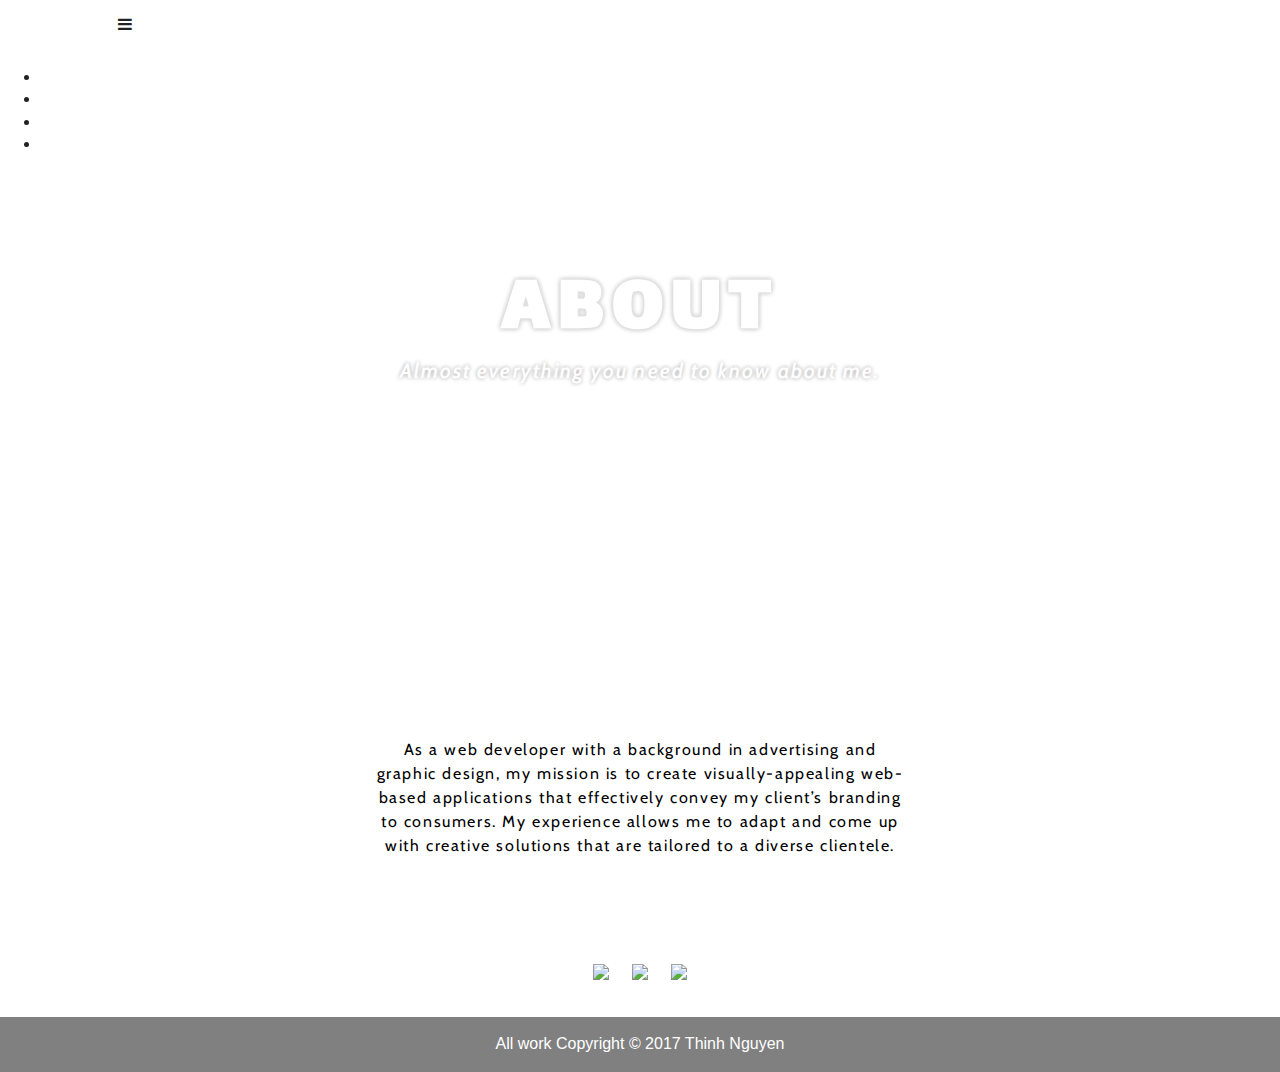
==== about.html @ 9967963f "implement new nav bar for all pages" ====
<!doctype html>
<html class="no-js" lang="">

<head>
  <meta charset="utf-8">
  <meta http-equiv="x-ua-compatible" content="ie=edge">
  <title>Thinh Nguyen</title>
  <meta name="description" content="">
  <meta name="viewport" content="width=device-width, initial-scale=1">
  <link rel="apple-touch-icon" href="apple-touch-icon.png">
  <!-- Place favicon.ico in the root directory -->
  <link rel="stylesheet" href="css/bootstrap2.css">
  <link href="https://maxcdn.bootstrapcdn.com/font-awesome/4.7.0/css/font-awesome.min.css" rel="stylesheet" type="text/css">

  <link rel="stylesheet" href="css/normalize.css">
  <link rel="stylesheet" href="css/main.css">
  <link href="https://fonts.googleapis.com/css?family=Righteous|Lalezar|Cabin" rel="stylesheet">
  <script src="js/vendor/modernizr-2.8.3.min.js"></script>
</head>

<body style="height: auto;">
  <!--[if !IE]->
  <p class="browserupgrade">You are using an <strong>outdated</strong> browser. Please <a href="http://browsehappy.com/">upgrade your browser</a> to improve your experience.</p>
  <![endif]-->
  <nav id="mainNav" class="navbar navbar-default navbar-custom navbar-fixed-top">
        <div class="container">
            <!-- Brand and toggle get grouped for better mobile display -->
            <div class="navbar-header page-scroll">
                <button type="button" class="navbar-toggle bigger" data-toggle="collapse" data-target="#bs-example-navbar-collapse-1">
                    <!-- <span class="sr-only">Toggle navigation</span> Menu  -->
                    <i class="fa fa-bars"></i>
                </button>
                <!-- <a class="navbar-brand page-scroll" href="#page-top" >JE</a> -->
            </div>

            <!-- Collect the nav links, forms, and other content for toggling -->
            <div class="collapse navbar-collapse" id="bs-example-navbar-collapse-1">
                <ul class="nav navbar-nav navbar-center">
                    <li class="hidden">
                        <a href="#page-top"></a>
                    </li>
                    <li>
                        <a class="page-scroll" href="index.html">Home</a>
                    </li>
                    <li>
                        <a class="page-scroll" href="coding.html">Coding</a>
                    </li>
                    <li>
                        <a class="page-scroll" href="design.html">Design</a>
                    </li>
                    <li>
                        <a class="page-scroll" href="about.html">About</a>
                    </li>
                </ul>
            </div>
            <!-- /.navbar-collapse -->
        </div>
        <!-- /.container-fluid -->
    </nav>

  <main id="aboutpage">
    <h1 class="sectiontitle">ABOUT</h1>
    <p>Almost everything you need to know about me.</p>
    <div id="aboutcontent">
      <div id="bio">
        <div id="profilepic"></div>
        <div id="profiledescription">
          <p>As a web developer with a background in advertising
            and graphic design, my mission is to create visually-appealing
            web-based applications that effectively convey my client’s
            branding to consumers. My experience allows me to adapt and come
            up with creative solutions that are tailored to a diverse clientele.</p>
            <a target="_blank" href="./ThinhNguyen.pdf"><button>VIEW MY RESUME</button></a>
          </div>
          <div id="contact">
            <a target="_blank" href="mailto:nguyendthinh@outlook.com"><img class="logo" src="./img/email.png" /></a>
            <a target="_blank" href="https://www.linkedin.com/in/thinhdnguyen"><img class="logo" src="./img/linkedin.png" /></a>
            <a target="_blank" href="https://github.com/nguyendthinh"><img class="logo" src="./img/github.png" /></a>
          </div>
        </div>
      </div>

          <div class="pusher"></div>
          <div class="footer">
            All work Copyright © 2017 Thinh Nguyen
          </div>
        </main>

                          <script src="https://code.jquery.com/jquery-1.12.0.min.js"></script>
                          <script>window.jQuery || document.write('<script src="js/vendor/jquery-1.12.0.min.js"><\/script>')</script>
                          <script src="js/plugins.js"></script>
                          <script src="js/main.js"></script>
                          <script src="https://maxcdn.bootstrapcdn.com/bootstrap/3.3.7/js/bootstrap.min.js"></script>

                          <!-- Google Analytics: change UA-XXXXX-X to be your site's ID. -->
                          <script>
                          (function(b,o,i,l,e,r){b.GoogleAnalyticsObject=l;b[l]||(b[l]=
                            function(){(b[l].q=b[l].q||[]).push(arguments)});b[l].l=+new Date;
                            e=o.createElement(i);r=o.getElementsByTagName(i)[0];
                            e.src='https://www.google-analytics.com/analytics.js';
                            r.parentNode.insertBefore(e,r)}(window,document,'script','ga'));
                            ga('create','UA-XXXXX-X','auto');ga('send','pageview');
                            </script>

                          </body>



                          </html>
---- css/main.css ----
/**********STYLING FOR PORTFOLIO*************/

.coding, .designcontent {
  padding-bottom: 1em;
}

a {
  text-decoration: none;
  color: white;
}

p {
  font-style: italic;
  font-size: 1.3em;
  letter-spacing: .1em;
  text-shadow: 0 0 2px, 0 0 4px gray;
  font-family: Cabin;
}

html {
  background-color: rgba(0, 0, 0, .6);
  background: url(../img/nightsky.jpg) no-repeat center center fixed;
  background-size: cover;
  height: 100%;
}

body {
  position: relative;
  margin: 0;
  height: 100%;
  /*min-height: 100%;*/
}

.sectiontitle {
  font-family: Lalezar;
  height: 1em;
  letter-spacing: .1em;
}

ul.topnav {
  list-style-type: none;
  margin: 0 auto;
  padding: 15px;
  overflow: hidden;
  text-align: center;
}

/*Make the links inside the nav horizontal*/
ul.topnav li {
  display: inline;
  margin-left: 5%;
  margin-right: 5%;
}

ul.topnav li a {
  color: white;
  text-decoration: none;
  padding: 5px 5px;
  font-size: 20px;
  display: inline;
  transition: 0.3s;
  font-family: Cabin;
  text-shadow: 0 0 3px, 0 0 4px gray;
  position: relative;
}

ul.topnav li a:hover {
  text-shadow: 0px 0px 25px, 5px 5px 25px gray;
}

.logo:hover {
  border-radius: 50%;
  box-shadow: 0px 0px 25px, 0px 0px 25px gray;
}

/*Hide nav icon that shows nav bar when screens are small*/
ul.topnav li.icon {
  display: none;
}

/*#homepage, #codingpage, #designpage, #aboutpage {
  height: 65vh;
}*/

#introcontent {
  display: flex;
  display: -webkit-flex;
  display: -moz-flex;

  flex-direction: column;
  -webkit-flex-direction: column;
  -moz-flex-direction: column;

  flex-wrap: wrap;
  -webkit-flex-wrap: wrap;
  -moz-flex-wrap: wrap;

  align-items: center;
  -webkit-align-items: center;
  -moz-align-items: center;

  justify-content: center;
  -webkit-justify-content: center;
  -moz-justify-content: center;

  color: white;
  font-family: 'cabin';
  line-height: 10px;
  letter-spacing: 2px;
  top: 50%;
  left: 50%;
  transform: translate(-50%, -50%);
  -webkit-transform: translate(-50%, -50%);
  -moz-transform: translate(-50%, -50%);
  -ms-transform: translate(-50%, -50%);
  position: fixed;
  min-width: 1000em;
  padding: 2em;
  /*background-color: rgba(255, 255, 255, .025);*/
  -moz-animation: lights 1s ease-in-out;
  animation: lights 1s ease-in-out;
  text-shadow: 0 0 2px, 0 0 4px, 0 0 7px, 0 0 10px gray;
  letter-spacing: 5px;
}

#codingcontent, #designcontent {
  height: 100%;
  display: flex;
  display: -webkit-flex;
  display: -moz-flex;
  justify-content: center;
  -webkit-justify-content: center;
  -moz-justify-content: center;
  align-items: center;
  -webkit-align-items: center;
  -moz-justify-content: center;
  /*background-color: gray;*/
}

.projects, #aboutcontent  {
  margin-top: 1em;
}

#line {
  width: 30em;
  border-bottom: 5px solid white;
  box-shadow: 0px 0px 7px, 0px 0px 7px gray;
  margin-top: 1em;
  margin-bottom: 1em;
}

@-webkit-keyframes lights {
  from{
    text-shadow: 0px 0px 10px,
    0px 0px 10px,
    0px 0px 25px,
    0px 0px 25px,
    0px 0px 25px,
    0px 0px 25px,
    0px 0px 25px,
    0px 0px 25px,
    0px 0px 50px,
    0px 0px 50px,
    0px 0px 50px gray,
    0px 0px 150px gray;
    /*0px 10px 100px gray,
    0px 10px 100px gray,
    0px 10px 100px gray,
    0px 10px 100px gray,
    0px 10px 100px gray,
    0px 10px 100px gray;*/
  }
}

@-moz-keyframes lights {
  from{
    text-shadow: 0px 0px 10px,
    0px 0px 10px,
    0px 0px 25px,
    0px 0px 25px,
    0px 0px 25px,
    0px 0px 25px,
    0px 0px 25px,
    0px 0px 25px,
    0px 0px 50px,
    0px 0px 50px,
    0px 0px 50px gray,
    0px 0px 150px gray;
    /*0px 10px 100px gray,
    0px 10px 100px gray,
    0px 10px 100px gray,
    0px 10px 100px gray,
    0px 10px 100px gray,
    0px 10px 100px gray;*/
  }
}

@keyframes lights {
  from{
    text-shadow: 0px 0px 10px,
    0px 0px 10px,
    0px 0px 25px,
    0px 0px 25px,
    0px 0px 25px,
    0px 0px 25px,
    0px 0px 25px,
    0px 0px 25px,
    0px 0px 50px,
    0px 0px 50px,
    0px 0px 50px gray,
    0px 0px 150px gray;
    /*0px 10px 100px gray,
    0px 10px 100px gray,
    0px 10px 100px gray,
    0px 10px 100px gray,
    0px 10px 100px gray,
    0px 10px 100px gray;*/
  }
}

#introcontent h1 {
  font-size: 5em;
  font-family: 'Righteous', cursive;
  /*animation: lights 1s ease-in-out infinite alternate;*/
}

#introcontent h2 {
  font-size: 40px;
}

#codingpage h1, #designpage h1, #aboutpage h1 {
  color: white;
  text-shadow: 0 0 5px, 0 0 5px gray;
  font-size: 5em;
  margin-top: 1.25em;
  margin-bottom: .25em;
  -webkit-animation: lights 1s ease-in-out;
  -moz-animation: lights 1s ease-in-out;
  animation: lights 1s ease-in-out;
  animation: lights 1s ease-in-out;
}

#codingpage, #designpage, #aboutpage {
  display: block;
  text-align: center;
  color: white;
  height: 100%;
  margin: 0 auto;
}

.projects {
  height: 100%;
  width: 55em;
  margin-bottom: 2em;
  /*background-color: gray;*/
}

.portfolioproject {
  height: 2.25em;
  width: auto;
  color: white;
  padding-top: 1em;
  padding-bottom: -1em;
  font-family: Lalezar;
  font-size: 2.5em;
  filter: grayscale(100%);
  -webkit-filter: grayscale(100%);
  text-shadow: #000 0px 0px 20px,   #000 0px 0px 20px,   #000 0px 0px 20px,
  #000 0px 8px 0px,   #000 0px 8px 0px,   #000 0px 8px 0px;
  background-size: cover;
  /*background-color: rgba(128, 128, 128, .5);*/
  text-align: center;
  /*margin-bottom: 15px;*/
  box-sizing: initial;
}

.portfolioproject:hover, .active {
  background-color: white;
  color: gray;
  background-image: none !important;
  text-shadow: none;
  margin: 0;
  cursor: pointer;
}

.projectcontent {
  background-color: white;
  width: auto;
  height: auto;
  color: black;
  display: none;
}

.description {
  display: flex;
  display: -webkit-flex;
  display: -moz-flex;

  justify-content: center;
  -webkit-justify-content: center;
  -moz-justify-content: center;

  align-items: center;
  -webkit-align-items: center;
  -moz-align-items: center;

}

.projectcontent p {
  width: 35em;
  text-shadow: none;
  font-style: normal;
  font-weight: bold;
  font-size: 1em;
  text-align: left;
}

.projecticon {
  width: auto;
  height: 400px;
  margin-bottom: 2em;
}

#aboutcontent p {
  text-align: center;
  line-height: 1.5em;
  text-shadow: none;
  padding: 1em;
}

#aboutcontent {
  height: auto;
}

#bio {
  display: flex;
  display: -webkit-flex;
  display: -moz-flex;
  flex-direction: column;
  -webkit-flex-direction: column;
  -moz-flex-direction: column;
  justify-content: center;
  -webkit-justify-content: center;
  -moz-justify-content: center;
  align-items: center;
  -webkit-align-items: center;
  -moz-justify-content: center;
  font-family: Cabin;
  letter-spacing: .2em;
}

#profilepic{
  filter: grayscale(100%);
  -webkit-filter: grayscale(100%);
  width: 300px;
  height: 300px;
  /*background-color: gray;*/
  border-radius: 50%;
  background: url("../img/GA-Headshots.jpg");
  background-size: cover;
}

button {
  width: 250px;
  height: 50px;
  border: 3px solid white;
  background-color: transparent;
}

button a {
  text-decoration: none;
  color: white;
  font-family: cabin;
  letter-spacing: .25em;
}

.designcontent {
  display: block;
  height: auto;
}

.designcontent img {
  height: 50%;
  width: 50%;
  margin: 1em;
}

#coinstar img {
  height: 90%;
  width: 90%;
}

#sba img {
  height: 80%;
  width: 80%;
}

.coding {
  display: flex;
  display: -webkit-flex;
  display: -moz-flex;
  flex-direction: column;
  -webkit-flex-direction: column;
  -moz-flex-direction: column;
  justify-content: center;
  -webkit-justify-content: center;
  -moz-justify-content: center;
  align-items: center;
  -webkit-align-items: center;
  -moz-align-items: center;
}

#profiledescription {
  width: 35em;
}

#profiledescription p {
  text-align: center;
  font-size: 1em;
  font-style: normal;
  background-color: rgba(255, 255, 255, .5);
  color: black;
}

#dropbox {
  border: 1px solid white;
  box-shadow: 0 0 2px, 0 0 4px gray;
}

.footer {
  background-color: gray;
  text-align: center;
  padding: 1em;
  right: 0;
  bottom: 0;
  left: 0;
  position: absolute;
}

.pusher {
  height: 7.5vh;
}

button.demo {
  height: auto;
  width: 10em;
  padding: .75em;
  background-color: gray;
  border: none;
  font-size: 1em;
  margin-left: 1em;
  margin-right: 1em;
  font-family: Cabin;
}

button.demo:hover {
  box-shadow: none;
  background-color: black;
}

#contact {
  margin: 1em;
}

.logo {
  height: auto;
  width: 4em;
  margin: .5em;
}

/*When screen is less than 680px, hide all the list items and show the nav icon*/
@media screen and (max-width: 650px) {
  /*body {
    height: 100%;
  }*/

  .footer {
    position: relative;
  }

  .pusher {
    height: 0;
  }

  #homepage {
    /*height: 70%;*/
    position: absolute;
    top: 50%;
    transform: translateY(-50%);
  }

  #codingpage, #designpage {
    height: auto;
  }

  #introcontent {
    padding-top: 0;
    animation: none;
    -webkit-animation: none;
    -moz-animation: none;
    top: 25%;
    bottom: 50%;
  }

  #codingpage h1, #designpage h1, #aboutpage h1 {
    animation: none;
    -webkit-animation: none;
    -moz-animation: none;
  }

  #introcontent h2 {
    margin-bottom: 0;
  }

  .projects {
    width: auto;
    margin-bottom: 0;
  }

  ul.topnav {
    padding: 5px;
    position: relative;
    background-color: rgba(0, 0, 0, .4)
  }

  ul.topnav li {
    display: none;
    margin: 20px;
  }

  ul.topnav li.icon {
    display: inline-block;
    float: right;
  }

  #introcontent {
    min-width: 0;
    text-align: center;
    padding: 1.5em;
    position: relative;
    top: 0;
    left: 0;
    transform: translate(0, 0);
    -webkit-transform: translate(0, 0);
    -moz-transform: translate(0, 0);
    -ms-transform: translate(0, 0);
    border: none;
    box-shadow: none;
    background-color: transparent;
  }

  #introcontent h1 {
    font-size: 4em;
    line-height: 1em;
    font-weight: bold;
    margin-top: -.25em;
  }

  #line {
    width: 18em;
    margin-top: -1em;
    margin-bottom: 1em;
  }

  #introcontent h2 {
    font-size: 1.5em;
    line-height: 1em;
  }

  #codingcontent, #designcontent {
    display: inline;
  }

  .portfolioproject {
    width: auto;
  }

  .projecticon {
    width: 90vw;
    height: auto;
  }

  #aboutcontent p {
    width: 65vw;
  }

  #profiledescription {
    display: flex;
    display: -webkit-flex;
    display: -moz-flex;
    flex-direction: column;
    -webkit-flex-direction: column;
    -moz-flex-direction: column;
    justify-content: center;
    -webkit-justify-content: center;
    -moz-justify-content: center;
    align-items: center;
    -webkit-align-items: center;
    -moz-align-items: center;
    width: auto;
  }

  #importantinfo {
    display: block;
  }

  #bio {
    flex-direction: column;
    text-align: center;
    height: auto;
  }

  #codingpage, #designpage, #aboutpage {
    margin-top: -1em;
  }

  #aboutpage {
    height: 80vh;
  }

  #profilepic {
    width: 60vw;
    height: 60vw;
  }

  .designcontent {
    display: block;
  }

  .designcontent img {
    height: 70%;
    width: 70%;
  }

  .projectcontent p {
    margin-left: 5em;
    margin-right: 5em;
    text-shadow: none;
    font-style: none;
    font-weight: bold;
    font-size: .75em;
    text-align: left;
    width: auto;
  }

  button.demo {
    width: 30vw;
    font-size: 3vw;
  }

}

@media screen and (max-width: 650px) {
  ul.topnav.mobile {
    position: static;
  }
  ul.topnav.mobile li.icon {
    position: absolute;
    right: 0;
    top: 0;
  }
  ul.topnav.mobile li {
    display: block;
  }
  ul.topnav.mobile li a {
    display: inline;
  }

}

/**********************/

html {
  color: #222;
  font-size: 1em;
  line-height: 1.4;
}

/*
* Remove text-shadow in selection highlight:
* https://twitter.com/miketaylr/status/12228805301
*
* These selection rule sets have to be separate.
* Customize the background color to match your design.
*/

::-moz-selection {
  background: #b3d4fc;
  text-shadow: none;
}

::selection {
  background: #b3d4fc;
  text-shadow: none;
}

/*
* A better looking default horizontal rule
*/

hr {
  display: block;
  height: 1px;
  border: 0;
  border-top: 1px solid #ccc;
  margin: 1em 0;
  padding: 0;
}

/*
* Remove the gap between audio, canvas, iframes,
* images, videos and the bottom of their containers:
* https://github.com/h5bp/html5-boilerplate/issues/440
*/

audio,
canvas,
iframe,
img,
svg,
video {
  vertical-align: middle;
}

/*
* Remove default fieldset styles.
*/

fieldset {
  border: 0;
  margin: 0;
  padding: 0;
}

/*
* Allow only vertical resizing of textareas.
*/

textarea {
  resize: vertical;
}

/* ==========================================================================
Browser Upgrade Prompt
========================================================================== */

.browserupgrade {
  margin: 0.2em 0;
  background: #ccc;
  color: #000;
  padding: 0.2em 0;
}

/* ==========================================================================
Helper classes
========================================================================== */

/*
* Hide visually and from screen readers
*/

.hidden {
  display: none !important;
}

/*
* Hide only visually, but have it available for screen readers:
* http://snook.ca/archives/html_and_css/hiding-content-for-accessibility
*/

.visuallyhidden {
  border: 0;
  clip: rect(0 0 0 0);
  height: 1px;
  margin: -1px;
  overflow: hidden;
  padding: 0;
  position: absolute;
  width: 1px;
}

/*
* Extends the .visuallyhidden class to allow the element
* to be focusable when navigated to via the keyboard:
* https://www.drupal.org/node/897638
*/

.visuallyhidden.focusable:active,
.visuallyhidden.focusable:focus {
  clip: auto;
  height: auto;
  margin: 0;
  overflow: visible;
  position: static;
  width: auto;
}

/*
* Hide visually and from screen readers, but maintain layout
*/

.invisible {
  visibility: hidden;
}

/*
* Clearfix: contain floats
*
* For modern browsers
* 1. The space content is one way to avoid an Opera bug when the
*    `contenteditable` attribute is included anywhere else in the document.
*    Otherwise it causes space to appear at the top and bottom of elements
*    that receive the `clearfix` class.
* 2. The use of `table` rather than `block` is only necessary if using
*    `:before` to contain the top-margins of child elements.
*/

.clearfix:before,
.clearfix:after {
  content: " "; /* 1 */
  display: table; /* 2 */
}

.clearfix:after {
  clear: both;
}

/* ==========================================================================
EXAMPLE Media Queries for Responsive Design.
These examples override the primary ('mobile first') styles.
Modify as content requires.
========================================================================== */

@media only screen and (min-width: 35em) {
  /* Style adjustments for viewports that meet the condition */
}

@media print,
(-webkit-min-device-pixel-ratio: 1.25),
(min-resolution: 1.25dppx),
(min-resolution: 120dpi) {
  /* Style adjustments for high resolution devices */
}

/* ==========================================================================
Print styles.
Inlined to avoid the additional HTTP request:
http://www.phpied.com/delay-loading-your-print-css/
========================================================================== */

@media print {
  *,
  *:before,
  *:after,
  *:first-letter,
  *:first-line {
    background: transparent !important;
    color: #000 !important; /* Black prints faster:
    http://www.sanbeiji.com/archives/953 */
    box-shadow: none !important;
    text-shadow: none !important;
  }

  a,
  a:visited {
    text-decoration: underline;
  }

  a[href]:after {
    content: " (" attr(href) ")";
  }

  abbr[title]:after {
    content: " (" attr(title) ")";
  }

  /*
  * Don't show links that are fragment identifiers,
  * or use the `javascript:` pseudo protocol
  */

  a[href^="#"]:after,
  a[href^="javascript:"]:after {
    content: "";
  }

  pre,
  blockquote {
    border: 1px solid #999;
    page-break-inside: avoid;
  }

  /*
  * Printing Tables:
  * http://css-discuss.incutio.com/wiki/Printing_Tables
  */

  thead {
    display: table-header-group;
  }

  tr,
  img {
    page-break-inside: avoid;
  }

  img {
    max-width: 100% !important;
  }

  p,
  h2,
  h3 {
    orphans: 3;
    widows: 3;
  }

  h2,
  h3 {
    page-break-after: avoid;
  }
}
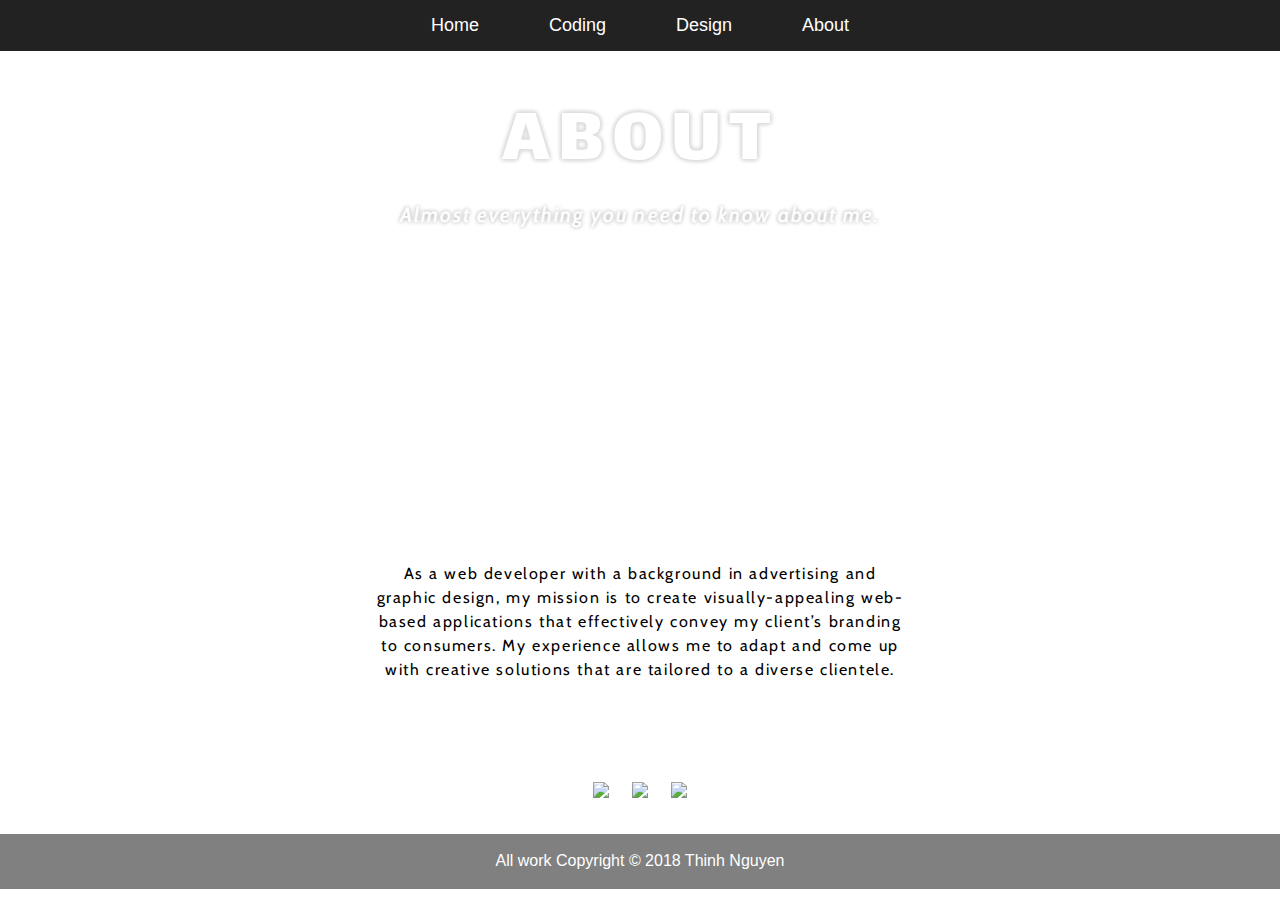
==== commit 8a16a2cc: "minor changes and fixes" ====
--- a/about.html
+++ b/about.html
@@ -70,7 +70,7 @@
             web-based applications that effectively convey my client’s
             branding to consumers. My experience allows me to adapt and come
             up with creative solutions that are tailored to a diverse clientele.</p>
-            <a target="_blank" href="./ThinhNguyen.pdf"><button>VIEW MY RESUME</button></a>
+            <a target="_blank" href="./ThinhNguyenResume.pdf"><button>VIEW MY RESUME</button></a>
           </div>
           <div id="contact">
             <a target="_blank" href="mailto:nguyendthinh@outlook.com"><img class="logo" src="./img/email.png" /></a>
@@ -82,7 +82,7 @@
 
           <div class="pusher"></div>
           <div class="footer">
-            All work Copyright © 2017 Thinh Nguyen
+            All work Copyright © 2018 Thinh Nguyen
           </div>
         </main>
 
--- a/css/bootstrap2.css
+++ b/css/bootstrap2.css
@@ -0,0 +1,6785 @@
+/*!
+ * Bootstrap v3.3.7 (http://getbootstrap.com)
+ * Copyright 2011-2016 Twitter, Inc.
+ * Licensed under MIT (https://github.com/twbs/bootstrap/blob/master/LICENSE)
+ */
+/*! normalize.css v3.0.3 | MIT License | github.com/necolas/normalize.css */
+html {
+  font-family: sans-serif;
+  -webkit-text-size-adjust: 100%;
+      -ms-text-size-adjust: 100%;
+}
+body {
+  margin: 0;
+}
+article,
+aside,
+details,
+figcaption,
+figure,
+footer,
+header,
+hgroup,
+main,
+menu,
+nav,
+section,
+summary {
+  display: block;
+}
+audio,
+canvas,
+progress,
+video {
+  display: inline-block;
+  vertical-align: baseline;
+}
+audio:not([controls]) {
+  display: none;
+  height: 0;
+}
+[hidden],
+template {
+  display: none;
+}
+a {
+  background-color: transparent;
+}
+a:active,
+a:hover {
+  outline: 0;
+}
+abbr[title] {
+  border-bottom: 1px dotted;
+}
+b,
+strong {
+  font-weight: bold;
+}
+dfn {
+  font-style: italic;
+}
+h1 {
+  margin: .67em 0;
+  font-size: 2em;
+}
+mark {
+  color: #000;
+  background: #ff0;
+}
+small {
+  font-size: 80%;
+}
+sub,
+sup {
+  position: relative;
+  font-size: 75%;
+  line-height: 0;
+  vertical-align: baseline;
+}
+sup {
+  top: -.5em;
+}
+sub {
+  bottom: -.25em;
+}
+img {
+  border: 0;
+}
+svg:not(:root) {
+  overflow: hidden;
+}
+figure {
+  margin: 1em 40px;
+}
+hr {
+  height: 0;
+  -webkit-box-sizing: content-box;
+     -moz-box-sizing: content-box;
+          box-sizing: content-box;
+}
+pre {
+  overflow: auto;
+}
+code,
+kbd,
+pre,
+samp {
+  font-family: monospace, monospace;
+  font-size: 1em;
+}
+button,
+input,
+optgroup,
+select,
+textarea {
+  margin: 0;
+  font: inherit;
+  color: inherit;
+}
+button {
+  overflow: visible;
+}
+button,
+select {
+  text-transform: none;
+}
+button,
+html input[type="button"],
+input[type="reset"],
+input[type="submit"] {
+  -webkit-appearance: button;
+  cursor: pointer;
+}
+button[disabled],
+html input[disabled] {
+  cursor: default;
+}
+button::-moz-focus-inner,
+input::-moz-focus-inner {
+  padding: 0;
+  border: 0;
+}
+input {
+  line-height: normal;
+}
+input[type="checkbox"],
+input[type="radio"] {
+  -webkit-box-sizing: border-box;
+     -moz-box-sizing: border-box;
+          box-sizing: border-box;
+  padding: 0;
+}
+input[type="number"]::-webkit-inner-spin-button,
+input[type="number"]::-webkit-outer-spin-button {
+  height: auto;
+}
+input[type="search"] {
+  -webkit-box-sizing: content-box;
+     -moz-box-sizing: content-box;
+          box-sizing: content-box;
+  -webkit-appearance: textfield;
+}
+input[type="search"]::-webkit-search-cancel-button,
+input[type="search"]::-webkit-search-decoration {
+  -webkit-appearance: none;
+}
+fieldset {
+  padding: .35em .625em .75em;
+  margin: 0 2px;
+  border: 1px solid #c0c0c0;
+}
+legend {
+  padding: 0;
+  border: 0;
+}
+textarea {
+  overflow: auto;
+}
+optgroup {
+  font-weight: bold;
+}
+table {
+  border-spacing: 0;
+  border-collapse: collapse;
+}
+td,
+th {
+  padding: 0;
+}
+/*! Source: https://github.com/h5bp/html5-boilerplate/blob/master/src/css/main.css */
+@media print {
+  *,
+  *:before,
+  *:after {
+    color: #000 !important;
+    text-shadow: none !important;
+    background: transparent !important;
+    -webkit-box-shadow: none !important;
+            box-shadow: none !important;
+  }
+  a,
+  a:visited {
+    text-decoration: underline;
+  }
+  a[href]:after {
+    content: " (" attr(href) ")";
+  }
+  abbr[title]:after {
+    content: " (" attr(title) ")";
+  }
+  a[href^="#"]:after,
+  a[href^="javascript:"]:after {
+    content: "";
+  }
+  pre,
+  blockquote {
+    border: 1px solid #999;
+
+    page-break-inside: avoid;
+  }
+  thead {
+    display: table-header-group;
+  }
+  tr,
+  img {
+    page-break-inside: avoid;
+  }
+  img {
+    max-width: 100% !important;
+  }
+  p,
+  h2,
+  h3 {
+    orphans: 3;
+    widows: 3;
+  }
+  h2,
+  h3 {
+    page-break-after: avoid;
+  }
+  .navbar {
+    display: none;
+  }
+  .btn > .caret,
+  .dropup > .btn > .caret {
+    border-top-color: #000 !important;
+  }
+  .label {
+    border: 1px solid #000;
+  }
+  .table {
+    border-collapse: collapse !important;
+  }
+  .table td,
+  .table th {
+    background-color: #fff !important;
+  }
+  .table-bordered th,
+  .table-bordered td {
+    border: 1px solid #ddd !important;
+  }
+}
+@font-face {
+  font-family: 'Glyphicons Halflings';
+
+  src: url('../fonts/glyphicons-halflings-regular.eot');
+  src: url('../fonts/glyphicons-halflings-regular.eot?#iefix') format('embedded-opentype'), url('../fonts/glyphicons-halflings-regular.woff2') format('woff2'), url('../fonts/glyphicons-halflings-regular.woff') format('woff'), url('../fonts/glyphicons-halflings-regular.ttf') format('truetype'), url('../fonts/glyphicons-halflings-regular.svg#glyphicons_halflingsregular') format('svg');
+}
+.glyphicon {
+  position: relative;
+  top: 1px;
+  display: inline-block;
+  font-family: 'Glyphicons Halflings';
+  font-style: normal;
+  font-weight: normal;
+  line-height: 1;
+
+  -webkit-font-smoothing: antialiased;
+  -moz-osx-font-smoothing: grayscale;
+}
+.glyphicon-asterisk:before {
+  content: "\002a";
+}
+.glyphicon-plus:before {
+  content: "\002b";
+}
+.glyphicon-euro:before,
+.glyphicon-eur:before {
+  content: "\20ac";
+}
+.glyphicon-minus:before {
+  content: "\2212";
+}
+.glyphicon-cloud:before {
+  content: "\2601";
+}
+.glyphicon-envelope:before {
+  content: "\2709";
+}
+.glyphicon-pencil:before {
+  content: "\270f";
+}
+.glyphicon-glass:before {
+  content: "\e001";
+}
+.glyphicon-music:before {
+  content: "\e002";
+}
+.glyphicon-search:before {
+  content: "\e003";
+}
+.glyphicon-heart:before {
+  content: "\e005";
+}
+.glyphicon-star:before {
+  content: "\e006";
+}
+.glyphicon-star-empty:before {
+  content: "\e007";
+}
+.glyphicon-user:before {
+  content: "\e008";
+}
+.glyphicon-film:before {
+  content: "\e009";
+}
+.glyphicon-th-large:before {
+  content: "\e010";
+}
+.glyphicon-th:before {
+  content: "\e011";
+}
+.glyphicon-th-list:before {
+  content: "\e012";
+}
+.glyphicon-ok:before {
+  content: "\e013";
+}
+.glyphicon-remove:before {
+  content: "\e014";
+}
+.glyphicon-zoom-in:before {
+  content: "\e015";
+}
+.glyphicon-zoom-out:before {
+  content: "\e016";
+}
+.glyphicon-off:before {
+  content: "\e017";
+}
+.glyphicon-signal:before {
+  content: "\e018";
+}
+.glyphicon-cog:before {
+  content: "\e019";
+}
+.glyphicon-trash:before {
+  content: "\e020";
+}
+.glyphicon-home:before {
+  content: "\e021";
+}
+.glyphicon-file:before {
+  content: "\e022";
+}
+.glyphicon-time:before {
+  content: "\e023";
+}
+.glyphicon-road:before {
+  content: "\e024";
+}
+.glyphicon-download-alt:before {
+  content: "\e025";
+}
+.glyphicon-download:before {
+  content: "\e026";
+}
+.glyphicon-upload:before {
+  content: "\e027";
+}
+.glyphicon-inbox:before {
+  content: "\e028";
+}
+.glyphicon-play-circle:before {
+  content: "\e029";
+}
+.glyphicon-repeat:before {
+  content: "\e030";
+}
+.glyphicon-refresh:before {
+  content: "\e031";
+}
+.glyphicon-list-alt:before {
+  content: "\e032";
+}
+.glyphicon-lock:before {
+  content: "\e033";
+}
+.glyphicon-flag:before {
+  content: "\e034";
+}
+.glyphicon-headphones:before {
+  content: "\e035";
+}
+.glyphicon-volume-off:before {
+  content: "\e036";
+}
+.glyphicon-volume-down:before {
+  content: "\e037";
+}
+.glyphicon-volume-up:before {
+  content: "\e038";
+}
+.glyphicon-qrcode:before {
+  content: "\e039";
+}
+.glyphicon-barcode:before {
+  content: "\e040";
+}
+.glyphicon-tag:before {
+  content: "\e041";
+}
+.glyphicon-tags:before {
+  content: "\e042";
+}
+.glyphicon-book:before {
+  content: "\e043";
+}
+.glyphicon-bookmark:before {
+  content: "\e044";
+}
+.glyphicon-print:before {
+  content: "\e045";
+}
+.glyphicon-camera:before {
+  content: "\e046";
+}
+.glyphicon-font:before {
+  content: "\e047";
+}
+.glyphicon-bold:before {
+  content: "\e048";
+}
+.glyphicon-italic:before {
+  content: "\e049";
+}
+.glyphicon-text-height:before {
+  content: "\e050";
+}
+.glyphicon-text-width:before {
+  content: "\e051";
+}
+.glyphicon-align-left:before {
+  content: "\e052";
+}
+.glyphicon-align-center:before {
+  content: "\e053";
+}
+.glyphicon-align-right:before {
+  content: "\e054";
+}
+.glyphicon-align-justify:before {
+  content: "\e055";
+}
+.glyphicon-list:before {
+  content: "\e056";
+}
+.glyphicon-indent-left:before {
+  content: "\e057";
+}
+.glyphicon-indent-right:before {
+  content: "\e058";
+}
+.glyphicon-facetime-video:before {
+  content: "\e059";
+}
+.glyphicon-picture:before {
+  content: "\e060";
+}
+.glyphicon-map-marker:before {
+  content: "\e062";
+}
+.glyphicon-adjust:before {
+  content: "\e063";
+}
+.glyphicon-tint:before {
+  content: "\e064";
+}
+.glyphicon-edit:before {
+  content: "\e065";
+}
+.glyphicon-share:before {
+  content: "\e066";
+}
+.glyphicon-check:before {
+  content: "\e067";
+}
+.glyphicon-move:before {
+  content: "\e068";
+}
+.glyphicon-step-backward:before {
+  content: "\e069";
+}
+.glyphicon-fast-backward:before {
+  content: "\e070";
+}
+.glyphicon-backward:before {
+  content: "\e071";
+}
+.glyphicon-play:before {
+  content: "\e072";
+}
+.glyphicon-pause:before {
+  content: "\e073";
+}
+.glyphicon-stop:before {
+  content: "\e074";
+}
+.glyphicon-forward:before {
+  content: "\e075";
+}
+.glyphicon-fast-forward:before {
+  content: "\e076";
+}
+.glyphicon-step-forward:before {
+  content: "\e077";
+}
+.glyphicon-eject:before {
+  content: "\e078";
+}
+.glyphicon-chevron-left:before {
+  content: "\e079";
+}
+.glyphicon-chevron-right:before {
+  content: "\e080";
+}
+.glyphicon-plus-sign:before {
+  content: "\e081";
+}
+.glyphicon-minus-sign:before {
+  content: "\e082";
+}
+.glyphicon-remove-sign:before {
+  content: "\e083";
+}
+.glyphicon-ok-sign:before {
+  content: "\e084";
+}
+.glyphicon-question-sign:before {
+  content: "\e085";
+}
+.glyphicon-info-sign:before {
+  content: "\e086";
+}
+.glyphicon-screenshot:before {
+  content: "\e087";
+}
+.glyphicon-remove-circle:before {
+  content: "\e088";
+}
+.glyphicon-ok-circle:before {
+  content: "\e089";
+}
+.glyphicon-ban-circle:before {
+  content: "\e090";
+}
+.glyphicon-arrow-left:before {
+  content: "\e091";
+}
+.glyphicon-arrow-right:before {
+  content: "\e092";
+}
+.glyphicon-arrow-up:before {
+  content: "\e093";
+}
+.glyphicon-arrow-down:before {
+  content: "\e094";
+}
+.glyphicon-share-alt:before {
+  content: "\e095";
+}
+.glyphicon-resize-full:before {
+  content: "\e096";
+}
+.glyphicon-resize-small:before {
+  content: "\e097";
+}
+.glyphicon-exclamation-sign:before {
+  content: "\e101";
+}
+.glyphicon-gift:before {
+  content: "\e102";
+}
+.glyphicon-leaf:before {
+  content: "\e103";
+}
+.glyphicon-fire:before {
+  content: "\e104";
+}
+.glyphicon-eye-open:before {
+  content: "\e105";
+}
+.glyphicon-eye-close:before {
+  content: "\e106";
+}
+.glyphicon-warning-sign:before {
+  content: "\e107";
+}
+.glyphicon-plane:before {
+  content: "\e108";
+}
+.glyphicon-calendar:before {
+  content: "\e109";
+}
+.glyphicon-random:before {
+  content: "\e110";
+}
+.glyphicon-comment:before {
+  content: "\e111";
+}
+.glyphicon-magnet:before {
+  content: "\e112";
+}
+.glyphicon-chevron-up:before {
+  content: "\e113";
+}
+.glyphicon-chevron-down:before {
+  content: "\e114";
+}
+.glyphicon-retweet:before {
+  content: "\e115";
+}
+.glyphicon-shopping-cart:before {
+  content: "\e116";
+}
+.glyphicon-folder-close:before {
+  content: "\e117";
+}
+.glyphicon-folder-open:before {
+  content: "\e118";
+}
+.glyphicon-resize-vertical:before {
+  content: "\e119";
+}
+.glyphicon-resize-horizontal:before {
+  content: "\e120";
+}
+.glyphicon-hdd:before {
+  content: "\e121";
+}
+.glyphicon-bullhorn:before {
+  content: "\e122";
+}
+.glyphicon-bell:before {
+  content: "\e123";
+}
+.glyphicon-certificate:before {
+  content: "\e124";
+}
+.glyphicon-thumbs-up:before {
+  content: "\e125";
+}
+.glyphicon-thumbs-down:before {
+  content: "\e126";
+}
+.glyphicon-hand-right:before {
+  content: "\e127";
+}
+.glyphicon-hand-left:before {
+  content: "\e128";
+}
+.glyphicon-hand-up:before {
+  content: "\e129";
+}
+.glyphicon-hand-down:before {
+  content: "\e130";
+}
+.glyphicon-circle-arrow-right:before {
+  content: "\e131";
+}
+.glyphicon-circle-arrow-left:before {
+  content: "\e132";
+}
+.glyphicon-circle-arrow-up:before {
+  content: "\e133";
+}
+.glyphicon-circle-arrow-down:before {
+  content: "\e134";
+}
+.glyphicon-globe:before {
+  content: "\e135";
+}
+.glyphicon-wrench:before {
+  content: "\e136";
+}
+.glyphicon-tasks:before {
+  content: "\e137";
+}
+.glyphicon-filter:before {
+  content: "\e138";
+}
+.glyphicon-briefcase:before {
+  content: "\e139";
+}
+.glyphicon-fullscreen:before {
+  content: "\e140";
+}
+.glyphicon-dashboard:before {
+  content: "\e141";
+}
+.glyphicon-paperclip:before {
+  content: "\e142";
+}
+.glyphicon-heart-empty:before {
+  content: "\e143";
+}
+.glyphicon-link:before {
+  content: "\e144";
+}
+.glyphicon-phone:before {
+  content: "\e145";
+}
+.glyphicon-pushpin:before {
+  content: "\e146";
+}
+.glyphicon-usd:before {
+  content: "\e148";
+}
+.glyphicon-gbp:before {
+  content: "\e149";
+}
+.glyphicon-sort:before {
+  content: "\e150";
+}
+.glyphicon-sort-by-alphabet:before {
+  content: "\e151";
+}
+.glyphicon-sort-by-alphabet-alt:before {
+  content: "\e152";
+}
+.glyphicon-sort-by-order:before {
+  content: "\e153";
+}
+.glyphicon-sort-by-order-alt:before {
+  content: "\e154";
+}
+.glyphicon-sort-by-attributes:before {
+  content: "\e155";
+}
+.glyphicon-sort-by-attributes-alt:before {
+  content: "\e156";
+}
+.glyphicon-unchecked:before {
+  content: "\e157";
+}
+.glyphicon-expand:before {
+  content: "\e158";
+}
+.glyphicon-collapse-down:before {
+  content: "\e159";
+}
+.glyphicon-collapse-up:before {
+  content: "\e160";
+}
+.glyphicon-log-in:before {
+  content: "\e161";
+}
+.glyphicon-flash:before {
+  content: "\e162";
+}
+.glyphicon-log-out:before {
+  content: "\e163";
+}
+.glyphicon-new-window:before {
+  content: "\e164";
+}
+.glyphicon-record:before {
+  content: "\e165";
+}
+.glyphicon-save:before {
+  content: "\e166";
+}
+.glyphicon-open:before {
+  content: "\e167";
+}
+.glyphicon-saved:before {
+  content: "\e168";
+}
+.glyphicon-import:before {
+  content: "\e169";
+}
+.glyphicon-export:before {
+  content: "\e170";
+}
+.glyphicon-send:before {
+  content: "\e171";
+}
+.glyphicon-floppy-disk:before {
+  content: "\e172";
+}
+.glyphicon-floppy-saved:before {
+  content: "\e173";
+}
+.glyphicon-floppy-remove:before {
+  content: "\e174";
+}
+.glyphicon-floppy-save:before {
+  content: "\e175";
+}
+.glyphicon-floppy-open:before {
+  content: "\e176";
+}
+.glyphicon-credit-card:before {
+  content: "\e177";
+}
+.glyphicon-transfer:before {
+  content: "\e178";
+}
+.glyphicon-cutlery:before {
+  content: "\e179";
+}
+.glyphicon-header:before {
+  content: "\e180";
+}
+.glyphicon-compressed:before {
+  content: "\e181";
+}
+.glyphicon-earphone:before {
+  content: "\e182";
+}
+.glyphicon-phone-alt:before {
+  content: "\e183";
+}
+.glyphicon-tower:before {
+  content: "\e184";
+}
+.glyphicon-stats:before {
+  content: "\e185";
+}
+.glyphicon-sd-video:before {
+  content: "\e186";
+}
+.glyphicon-hd-video:before {
+  content: "\e187";
+}
+.glyphicon-subtitles:before {
+  content: "\e188";
+}
+.glyphicon-sound-stereo:before {
+  content: "\e189";
+}
+.glyphicon-sound-dolby:before {
+  content: "\e190";
+}
+.glyphicon-sound-5-1:before {
+  content: "\e191";
+}
+.glyphicon-sound-6-1:before {
+  content: "\e192";
+}
+.glyphicon-sound-7-1:before {
+  content: "\e193";
+}
+.glyphicon-copyright-mark:before {
+  content: "\e194";
+}
+.glyphicon-registration-mark:before {
+  content: "\e195";
+}
+.glyphicon-cloud-download:before {
+  content: "\e197";
+}
+.glyphicon-cloud-upload:before {
+  content: "\e198";
+}
+.glyphicon-tree-conifer:before {
+  content: "\e199";
+}
+.glyphicon-tree-deciduous:before {
+  content: "\e200";
+}
+.glyphicon-cd:before {
+  content: "\e201";
+}
+.glyphicon-save-file:before {
+  content: "\e202";
+}
+.glyphicon-open-file:before {
+  content: "\e203";
+}
+.glyphicon-level-up:before {
+  content: "\e204";
+}
+.glyphicon-copy:before {
+  content: "\e205";
+}
+.glyphicon-paste:before {
+  content: "\e206";
+}
+.glyphicon-alert:before {
+  content: "\e209";
+}
+.glyphicon-equalizer:before {
+  content: "\e210";
+}
+.glyphicon-king:before {
+  content: "\e211";
+}
+.glyphicon-queen:before {
+  content: "\e212";
+}
+.glyphicon-pawn:before {
+  content: "\e213";
+}
+.glyphicon-bishop:before {
+  content: "\e214";
+}
+.glyphicon-knight:before {
+  content: "\e215";
+}
+.glyphicon-baby-formula:before {
+  content: "\e216";
+}
+.glyphicon-tent:before {
+  content: "\26fa";
+}
+.glyphicon-blackboard:before {
+  content: "\e218";
+}
+.glyphicon-bed:before {
+  content: "\e219";
+}
+.glyphicon-apple:before {
+  content: "\f8ff";
+}
+.glyphicon-erase:before {
+  content: "\e221";
+}
+.glyphicon-hourglass:before {
+  content: "\231b";
+}
+.glyphicon-lamp:before {
+  content: "\e223";
+}
+.glyphicon-duplicate:before {
+  content: "\e224";
+}
+.glyphicon-piggy-bank:before {
+  content: "\e225";
+}
+.glyphicon-scissors:before {
+  content: "\e226";
+}
+.glyphicon-bitcoin:before {
+  content: "\e227";
+}
+.glyphicon-btc:before {
+  content: "\e227";
+}
+.glyphicon-xbt:before {
+  content: "\e227";
+}
+.glyphicon-yen:before {
+  content: "\00a5";
+}
+.glyphicon-jpy:before {
+  content: "\00a5";
+}
+.glyphicon-ruble:before {
+  content: "\20bd";
+}
+.glyphicon-rub:before {
+  content: "\20bd";
+}
+.glyphicon-scale:before {
+  content: "\e230";
+}
+.glyphicon-ice-lolly:before {
+  content: "\e231";
+}
+.glyphicon-ice-lolly-tasted:before {
+  content: "\e232";
+}
+.glyphicon-education:before {
+  content: "\e233";
+}
+.glyphicon-option-horizontal:before {
+  content: "\e234";
+}
+.glyphicon-option-vertical:before {
+  content: "\e235";
+}
+.glyphicon-menu-hamburger:before {
+  content: "\e236";
+}
+.glyphicon-modal-window:before {
+  content: "\e237";
+}
+.glyphicon-oil:before {
+  content: "\e238";
+}
+.glyphicon-grain:before {
+  content: "\e239";
+}
+.glyphicon-sunglasses:before {
+  content: "\e240";
+}
+.glyphicon-text-size:before {
+  content: "\e241";
+}
+.glyphicon-text-color:before {
+  content: "\e242";
+}
+.glyphicon-text-background:before {
+  content: "\e243";
+}
+.glyphicon-object-align-top:before {
+  content: "\e244";
+}
+.glyphicon-object-align-bottom:before {
+  content: "\e245";
+}
+.glyphicon-object-align-horizontal:before {
+  content: "\e246";
+}
+.glyphicon-object-align-left:before {
+  content: "\e247";
+}
+.glyphicon-object-align-vertical:before {
+  content: "\e248";
+}
+.glyphicon-object-align-right:before {
+  content: "\e249";
+}
+.glyphicon-triangle-right:before {
+  content: "\e250";
+}
+.glyphicon-triangle-left:before {
+  content: "\e251";
+}
+.glyphicon-triangle-bottom:before {
+  content: "\e252";
+}
+.glyphicon-triangle-top:before {
+  content: "\e253";
+}
+.glyphicon-console:before {
+  content: "\e254";
+}
+.glyphicon-superscript:before {
+  content: "\e255";
+}
+.glyphicon-subscript:before {
+  content: "\e256";
+}
+.glyphicon-menu-left:before {
+  content: "\e257";
+}
+.glyphicon-menu-right:before {
+  content: "\e258";
+}
+.glyphicon-menu-down:before {
+  content: "\e259";
+}
+.glyphicon-menu-up:before {
+  content: "\e260";
+}
+* {
+  -webkit-box-sizing: border-box;
+     -moz-box-sizing: border-box;
+          box-sizing: border-box;
+}
+*:before,
+*:after {
+  -webkit-box-sizing: border-box;
+     -moz-box-sizing: border-box;
+          box-sizing: border-box;
+}
+html {
+  font-size: 10px;
+
+  -webkit-tap-highlight-color: rgba(0, 0, 0, 0);
+}
+body {
+  font-family: "Helvetica Neue", Helvetica, Arial, sans-serif;
+  /*font-size: 14px;*/
+  line-height: 1.42857143;
+  color: #333;
+  /*background-color: #fff;*/
+}
+input,
+button,
+select,
+textarea {
+  font-family: inherit;
+  font-size: inherit;
+  line-height: inherit;
+}
+a {
+  color: #337ab7;
+  text-decoration: none;
+}
+a:hover,
+a:focus {
+  color: #23527c;
+  text-decoration: underline;
+}
+a:focus {
+  outline: 5px auto -webkit-focus-ring-color;
+  outline-offset: -2px;
+}
+figure {
+  margin: 0;
+}
+img {
+  vertical-align: middle;
+}
+.img-responsive,
+.thumbnail > img,
+.thumbnail a > img,
+.carousel-inner > .item > img,
+.carousel-inner > .item > a > img {
+  display: block;
+  max-width: 100%;
+  height: auto;
+}
+.img-rounded {
+  border-radius: 6px;
+}
+.img-thumbnail {
+  display: inline-block;
+  max-width: 100%;
+  height: auto;
+  padding: 4px;
+  line-height: 1.42857143;
+  background-color: #fff;
+  border: 1px solid #ddd;
+  border-radius: 4px;
+  -webkit-transition: all .2s ease-in-out;
+       -o-transition: all .2s ease-in-out;
+          transition: all .2s ease-in-out;
+}
+.img-circle {
+  border-radius: 50%;
+}
+hr {
+  margin-top: 20px;
+  margin-bottom: 20px;
+  border: 0;
+  border-top: 1px solid #eee;
+}
+.sr-only {
+  position: absolute;
+  width: 1px;
+  height: 1px;
+  padding: 0;
+  margin: -1px;
+  overflow: hidden;
+  clip: rect(0, 0, 0, 0);
+  border: 0;
+}
+.sr-only-focusable:active,
+.sr-only-focusable:focus {
+  position: static;
+  width: auto;
+  height: auto;
+  margin: 0;
+  overflow: visible;
+  clip: auto;
+}
+[role="button"] {
+  cursor: pointer;
+}
+h1,
+h2,
+h3,
+h4,
+h5,
+h6,
+.h1,
+.h2,
+.h3,
+.h4,
+.h5,
+.h6 {
+  font-family: inherit;
+  font-weight: 500;
+  line-height: 1.1;
+  color: inherit;
+}
+h1 small,
+h2 small,
+h3 small,
+h4 small,
+h5 small,
+h6 small,
+.h1 small,
+.h2 small,
+.h3 small,
+.h4 small,
+.h5 small,
+.h6 small,
+h1 .small,
+h2 .small,
+h3 .small,
+h4 .small,
+h5 .small,
+h6 .small,
+.h1 .small,
+.h2 .small,
+.h3 .small,
+.h4 .small,
+.h5 .small,
+.h6 .small {
+  font-weight: normal;
+  line-height: 1;
+  color: #777;
+}
+h1,
+.h1,
+h2,
+.h2,
+h3,
+.h3 {
+  margin-top: 20px;
+  margin-bottom: 10px;
+}
+h1 small,
+.h1 small,
+h2 small,
+.h2 small,
+h3 small,
+.h3 small,
+h1 .small,
+.h1 .small,
+h2 .small,
+.h2 .small,
+h3 .small,
+.h3 .small {
+  font-size: 65%;
+}
+h4,
+.h4,
+h5,
+.h5,
+h6,
+.h6 {
+  margin-top: 10px;
+  margin-bottom: 10px;
+}
+h4 small,
+.h4 small,
+h5 small,
+.h5 small,
+h6 small,
+.h6 small,
+h4 .small,
+.h4 .small,
+h5 .small,
+.h5 .small,
+h6 .small,
+.h6 .small {
+  font-size: 75%;
+}
+h1,
+.h1 {
+  font-size: 36px;
+}
+h2,
+.h2 {
+  font-size: 30px;
+}
+h3,
+.h3 {
+  font-size: 24px;
+}
+h4,
+.h4 {
+  font-size: 18px;
+}
+h5,
+.h5 {
+  font-size: 14px;
+}
+h6,
+.h6 {
+  font-size: 12px;
+}
+p {
+  margin: 0 0 10px;
+}
+.lead {
+  margin-bottom: 20px;
+  font-size: 16px;
+  font-weight: 300;
+  line-height: 1.4;
+}
+@media (min-width: 768px) {
+  .lead {
+    font-size: 21px;
+  }
+}
+small,
+.small {
+  font-size: 85%;
+}
+mark,
+.mark {
+  padding: .2em;
+  background-color: #fcf8e3;
+}
+.text-left {
+  text-align: left;
+}
+.text-right {
+  text-align: right;
+}
+.text-center {
+  text-align: center;
+}
+.text-justify {
+  text-align: justify;
+}
+.text-nowrap {
+  white-space: nowrap;
+}
+.text-lowercase {
+  text-transform: lowercase;
+}
+.text-uppercase {
+  text-transform: uppercase;
+}
+.text-capitalize {
+  text-transform: capitalize;
+}
+.text-muted {
+  color: #777;
+}
+.text-primary {
+  color: #337ab7;
+}
+a.text-primary:hover,
+a.text-primary:focus {
+  color: #286090;
+}
+.text-success {
+  color: #3c763d;
+}
+a.text-success:hover,
+a.text-success:focus {
+  color: #2b542c;
+}
+.text-info {
+  color: #31708f;
+}
+a.text-info:hover,
+a.text-info:focus {
+  color: #245269;
+}
+.text-warning {
+  color: #8a6d3b;
+}
+a.text-warning:hover,
+a.text-warning:focus {
+  color: #66512c;
+}
+.text-danger {
+  color: #a94442;
+}
+a.text-danger:hover,
+a.text-danger:focus {
+  color: #843534;
+}
+.bg-primary {
+  color: #fff;
+  background-color: #337ab7;
+}
+a.bg-primary:hover,
+a.bg-primary:focus {
+  background-color: #286090;
+}
+.bg-success {
+  background-color: #dff0d8;
+}
+a.bg-success:hover,
+a.bg-success:focus {
+  background-color: #c1e2b3;
+}
+.bg-info {
+  background-color: #d9edf7;
+}
+a.bg-info:hover,
+a.bg-info:focus {
+  background-color: #afd9ee;
+}
+.bg-warning {
+  background-color: #fcf8e3;
+}
+a.bg-warning:hover,
+a.bg-warning:focus {
+  background-color: #f7ecb5;
+}
+.bg-danger {
+  background-color: #f2dede;
+}
+a.bg-danger:hover,
+a.bg-danger:focus {
+  background-color: #e4b9b9;
+}
+.page-header {
+  padding-bottom: 9px;
+  margin: 40px 0 20px;
+  border-bottom: 1px solid #eee;
+}
+ul,
+ol {
+  margin-top: 0;
+  margin-bottom: 10px;
+}
+ul ul,
+ol ul,
+ul ol,
+ol ol {
+  margin-bottom: 0;
+}
+.list-unstyled {
+  padding-left: 0;
+  list-style: none;
+}
+.list-inline {
+  padding-left: 0;
+  margin-left: -5px;
+  list-style: none;
+}
+.list-inline > li {
+  display: inline-block;
+  padding-right: 5px;
+  padding-left: 5px;
+}
+dl {
+  margin-top: 0;
+  margin-bottom: 20px;
+}
+dt,
+dd {
+  line-height: 1.42857143;
+}
+dt {
+  font-weight: bold;
+}
+dd {
+  margin-left: 0;
+}
+@media (min-width: 768px) {
+  .dl-horizontal dt {
+    float: left;
+    width: 160px;
+    overflow: hidden;
+    clear: left;
+    text-align: right;
+    text-overflow: ellipsis;
+    white-space: nowrap;
+  }
+  .dl-horizontal dd {
+    margin-left: 180px;
+  }
+}
+abbr[title],
+abbr[data-original-title] {
+  cursor: help;
+  border-bottom: 1px dotted #777;
+}
+.initialism {
+  font-size: 90%;
+  text-transform: uppercase;
+}
+blockquote {
+  padding: 10px 20px;
+  margin: 0 0 20px;
+  font-size: 17.5px;
+  border-left: 5px solid #eee;
+}
+blockquote p:last-child,
+blockquote ul:last-child,
+blockquote ol:last-child {
+  margin-bottom: 0;
+}
+blockquote footer,
+blockquote small,
+blockquote .small {
+  display: block;
+  font-size: 80%;
+  line-height: 1.42857143;
+  color: #777;
+}
+blockquote footer:before,
+blockquote small:before,
+blockquote .small:before {
+  content: '\2014 \00A0';
+}
+.blockquote-reverse,
+blockquote.pull-right {
+  padding-right: 15px;
+  padding-left: 0;
+  text-align: right;
+  border-right: 5px solid #eee;
+  border-left: 0;
+}
+.blockquote-reverse footer:before,
+blockquote.pull-right footer:before,
+.blockquote-reverse small:before,
+blockquote.pull-right small:before,
+.blockquote-reverse .small:before,
+blockquote.pull-right .small:before {
+  content: '';
+}
+.blockquote-reverse footer:after,
+blockquote.pull-right footer:after,
+.blockquote-reverse small:after,
+blockquote.pull-right small:after,
+.blockquote-reverse .small:after,
+blockquote.pull-right .small:after {
+  content: '\00A0 \2014';
+}
+address {
+  margin-bottom: 20px;
+  font-style: normal;
+  line-height: 1.42857143;
+}
+code,
+kbd,
+pre,
+samp {
+  font-family: Menlo, Monaco, Consolas, "Courier New", monospace;
+}
+code {
+  padding: 2px 4px;
+  font-size: 90%;
+  color: #c7254e;
+  background-color: #f9f2f4;
+  border-radius: 4px;
+}
+kbd {
+  padding: 2px 4px;
+  font-size: 90%;
+  color: #fff;
+  background-color: #333;
+  border-radius: 3px;
+  -webkit-box-shadow: inset 0 -1px 0 rgba(0, 0, 0, .25);
+          box-shadow: inset 0 -1px 0 rgba(0, 0, 0, .25);
+}
+kbd kbd {
+  padding: 0;
+  font-size: 100%;
+  font-weight: bold;
+  -webkit-box-shadow: none;
+          box-shadow: none;
+}
+pre {
+  display: block;
+  padding: 9.5px;
+  margin: 0 0 10px;
+  font-size: 13px;
+  line-height: 1.42857143;
+  color: #333;
+  word-break: break-all;
+  word-wrap: break-word;
+  background-color: #f5f5f5;
+  border: 1px solid #ccc;
+  border-radius: 4px;
+}
+pre code {
+  padding: 0;
+  font-size: inherit;
+  color: inherit;
+  white-space: pre-wrap;
+  background-color: transparent;
+  border-radius: 0;
+}
+.pre-scrollable {
+  max-height: 340px;
+  overflow-y: scroll;
+}
+.container {
+  padding-right: 15px;
+  padding-left: 15px;
+  margin-right: auto;
+  margin-left: auto;
+}
+@media (min-width: 768px) {
+  .container {
+    width: 750px;
+  }
+}
+@media (min-width: 992px) {
+  .container {
+    width: 970px;
+  }
+}
+@media (min-width: 1200px) {
+  .container {
+    width: 1170px;
+  }
+}
+.container-fluid {
+  padding-right: 15px;
+  padding-left: 15px;
+  margin-right: auto;
+  margin-left: auto;
+}
+.row {
+  margin-right: -15px;
+  margin-left: -15px;
+}
+.col-xs-1, .col-sm-1, .col-md-1, .col-lg-1, .col-xs-2, .col-sm-2, .col-md-2, .col-lg-2, .col-xs-3, .col-sm-3, .col-md-3, .col-lg-3, .col-xs-4, .col-sm-4, .col-md-4, .col-lg-4, .col-xs-5, .col-sm-5, .col-md-5, .col-lg-5, .col-xs-6, .col-sm-6, .col-md-6, .col-lg-6, .col-xs-7, .col-sm-7, .col-md-7, .col-lg-7, .col-xs-8, .col-sm-8, .col-md-8, .col-lg-8, .col-xs-9, .col-sm-9, .col-md-9, .col-lg-9, .col-xs-10, .col-sm-10, .col-md-10, .col-lg-10, .col-xs-11, .col-sm-11, .col-md-11, .col-lg-11, .col-xs-12, .col-sm-12, .col-md-12, .col-lg-12 {
+  position: relative;
+  min-height: 1px;
+  padding-right: 15px;
+  padding-left: 15px;
+}
+.col-xs-1, .col-xs-2, .col-xs-3, .col-xs-4, .col-xs-5, .col-xs-6, .col-xs-7, .col-xs-8, .col-xs-9, .col-xs-10, .col-xs-11, .col-xs-12 {
+  float: left;
+}
+.col-xs-12 {
+  width: 100%;
+}
+.col-xs-11 {
+  width: 91.66666667%;
+}
+.col-xs-10 {
+  width: 83.33333333%;
+}
+.col-xs-9 {
+  width: 75%;
+}
+.col-xs-8 {
+  width: 66.66666667%;
+}
+.col-xs-7 {
+  width: 58.33333333%;
+}
+.col-xs-6 {
+  width: 50%;
+}
+.col-xs-5 {
+  width: 41.66666667%;
+}
+.col-xs-4 {
+  width: 33.33333333%;
+}
+.col-xs-3 {
+  width: 25%;
+}
+.col-xs-2 {
+  width: 16.66666667%;
+}
+.col-xs-1 {
+  width: 8.33333333%;
+}
+.col-xs-pull-12 {
+  right: 100%;
+}
+.col-xs-pull-11 {
+  right: 91.66666667%;
+}
+.col-xs-pull-10 {
+  right: 83.33333333%;
+}
+.col-xs-pull-9 {
+  right: 75%;
+}
+.col-xs-pull-8 {
+  right: 66.66666667%;
+}
+.col-xs-pull-7 {
+  right: 58.33333333%;
+}
+.col-xs-pull-6 {
+  right: 50%;
+}
+.col-xs-pull-5 {
+  right: 41.66666667%;
+}
+.col-xs-pull-4 {
+  right: 33.33333333%;
+}
+.col-xs-pull-3 {
+  right: 25%;
+}
+.col-xs-pull-2 {
+  right: 16.66666667%;
+}
+.col-xs-pull-1 {
+  right: 8.33333333%;
+}
+.col-xs-pull-0 {
+  right: auto;
+}
+.col-xs-push-12 {
+  left: 100%;
+}
+.col-xs-push-11 {
+  left: 91.66666667%;
+}
+.col-xs-push-10 {
+  left: 83.33333333%;
+}
+.col-xs-push-9 {
+  left: 75%;
+}
+.col-xs-push-8 {
+  left: 66.66666667%;
+}
+.col-xs-push-7 {
+  left: 58.33333333%;
+}
+.col-xs-push-6 {
+  left: 50%;
+}
+.col-xs-push-5 {
+  left: 41.66666667%;
+}
+.col-xs-push-4 {
+  left: 33.33333333%;
+}
+.col-xs-push-3 {
+  left: 25%;
+}
+.col-xs-push-2 {
+  left: 16.66666667%;
+}
+.col-xs-push-1 {
+  left: 8.33333333%;
+}
+.col-xs-push-0 {
+  left: auto;
+}
+.col-xs-offset-12 {
+  margin-left: 100%;
+}
+.col-xs-offset-11 {
+  margin-left: 91.66666667%;
+}
+.col-xs-offset-10 {
+  margin-left: 83.33333333%;
+}
+.col-xs-offset-9 {
+  margin-left: 75%;
+}
+.col-xs-offset-8 {
+  margin-left: 66.66666667%;
+}
+.col-xs-offset-7 {
+  margin-left: 58.33333333%;
+}
+.col-xs-offset-6 {
+  margin-left: 50%;
+}
+.col-xs-offset-5 {
+  margin-left: 41.66666667%;
+}
+.col-xs-offset-4 {
+  margin-left: 33.33333333%;
+}
+.col-xs-offset-3 {
+  margin-left: 25%;
+}
+.col-xs-offset-2 {
+  margin-left: 16.66666667%;
+}
+.col-xs-offset-1 {
+  margin-left: 8.33333333%;
+}
+.col-xs-offset-0 {
+  margin-left: 0;
+}
+@media (min-width: 768px) {
+  .col-sm-1, .col-sm-2, .col-sm-3, .col-sm-4, .col-sm-5, .col-sm-6, .col-sm-7, .col-sm-8, .col-sm-9, .col-sm-10, .col-sm-11, .col-sm-12 {
+    float: left;
+  }
+  .col-sm-12 {
+    width: 100%;
+  }
+  .col-sm-11 {
+    width: 91.66666667%;
+  }
+  .col-sm-10 {
+    width: 83.33333333%;
+  }
+  .col-sm-9 {
+    width: 75%;
+  }
+  .col-sm-8 {
+    width: 66.66666667%;
+  }
+  .col-sm-7 {
+    width: 58.33333333%;
+  }
+  .col-sm-6 {
+    width: 50%;
+  }
+  .col-sm-5 {
+    width: 41.66666667%;
+  }
+  .col-sm-4 {
+    width: 33.33333333%;
+  }
+  .col-sm-3 {
+    width: 25%;
+  }
+  .col-sm-2 {
+    width: 16.66666667%;
+  }
+  .col-sm-1 {
+    width: 8.33333333%;
+  }
+  .col-sm-pull-12 {
+    right: 100%;
+  }
+  .col-sm-pull-11 {
+    right: 91.66666667%;
+  }
+  .col-sm-pull-10 {
+    right: 83.33333333%;
+  }
+  .col-sm-pull-9 {
+    right: 75%;
+  }
+  .col-sm-pull-8 {
+    right: 66.66666667%;
+  }
+  .col-sm-pull-7 {
+    right: 58.33333333%;
+  }
+  .col-sm-pull-6 {
+    right: 50%;
+  }
+  .col-sm-pull-5 {
+    right: 41.66666667%;
+  }
+  .col-sm-pull-4 {
+    right: 33.33333333%;
+  }
+  .col-sm-pull-3 {
+    right: 25%;
+  }
+  .col-sm-pull-2 {
+    right: 16.66666667%;
+  }
+  .col-sm-pull-1 {
+    right: 8.33333333%;
+  }
+  .col-sm-pull-0 {
+    right: auto;
+  }
+  .col-sm-push-12 {
+    left: 100%;
+  }
+  .col-sm-push-11 {
+    left: 91.66666667%;
+  }
+  .col-sm-push-10 {
+    left: 83.33333333%;
+  }
+  .col-sm-push-9 {
+    left: 75%;
+  }
+  .col-sm-push-8 {
+    left: 66.66666667%;
+  }
+  .col-sm-push-7 {
+    left: 58.33333333%;
+  }
+  .col-sm-push-6 {
+    left: 50%;
+  }
+  .col-sm-push-5 {
+    left: 41.66666667%;
+  }
+  .col-sm-push-4 {
+    left: 33.33333333%;
+  }
+  .col-sm-push-3 {
+    left: 25%;
+  }
+  .col-sm-push-2 {
+    left: 16.66666667%;
+  }
+  .col-sm-push-1 {
+    left: 8.33333333%;
+  }
+  .col-sm-push-0 {
+    left: auto;
+  }
+  .col-sm-offset-12 {
+    margin-left: 100%;
+  }
+  .col-sm-offset-11 {
+    margin-left: 91.66666667%;
+  }
+  .col-sm-offset-10 {
+    margin-left: 83.33333333%;
+  }
+  .col-sm-offset-9 {
+    margin-left: 75%;
+  }
+  .col-sm-offset-8 {
+    margin-left: 66.66666667%;
+  }
+  .col-sm-offset-7 {
+    margin-left: 58.33333333%;
+  }
+  .col-sm-offset-6 {
+    margin-left: 50%;
+  }
+  .col-sm-offset-5 {
+    margin-left: 41.66666667%;
+  }
+  .col-sm-offset-4 {
+    margin-left: 33.33333333%;
+  }
+  .col-sm-offset-3 {
+    margin-left: 25%;
+  }
+  .col-sm-offset-2 {
+    margin-left: 16.66666667%;
+  }
+  .col-sm-offset-1 {
+    margin-left: 8.33333333%;
+  }
+  .col-sm-offset-0 {
+    margin-left: 0;
+  }
+}
+@media (min-width: 992px) {
+  .col-md-1, .col-md-2, .col-md-3, .col-md-4, .col-md-5, .col-md-6, .col-md-7, .col-md-8, .col-md-9, .col-md-10, .col-md-11, .col-md-12 {
+    float: left;
+  }
+  .col-md-12 {
+    width: 100%;
+  }
+  .col-md-11 {
+    width: 91.66666667%;
+  }
+  .col-md-10 {
+    width: 83.33333333%;
+  }
+  .col-md-9 {
+    width: 75%;
+  }
+  .col-md-8 {
+    width: 66.66666667%;
+  }
+  .col-md-7 {
+    width: 58.33333333%;
+  }
+  .col-md-6 {
+    width: 50%;
+  }
+  .col-md-5 {
+    width: 41.66666667%;
+  }
+  .col-md-4 {
+    width: 33.33333333%;
+  }
+  .col-md-3 {
+    width: 25%;
+  }
+  .col-md-2 {
+    width: 16.66666667%;
+  }
+  .col-md-1 {
+    width: 8.33333333%;
+  }
+  .col-md-pull-12 {
+    right: 100%;
+  }
+  .col-md-pull-11 {
+    right: 91.66666667%;
+  }
+  .col-md-pull-10 {
+    right: 83.33333333%;
+  }
+  .col-md-pull-9 {
+    right: 75%;
+  }
+  .col-md-pull-8 {
+    right: 66.66666667%;
+  }
+  .col-md-pull-7 {
+    right: 58.33333333%;
+  }
+  .col-md-pull-6 {
+    right: 50%;
+  }
+  .col-md-pull-5 {
+    right: 41.66666667%;
+  }
+  .col-md-pull-4 {
+    right: 33.33333333%;
+  }
+  .col-md-pull-3 {
+    right: 25%;
+  }
+  .col-md-pull-2 {
+    right: 16.66666667%;
+  }
+  .col-md-pull-1 {
+    right: 8.33333333%;
+  }
+  .col-md-pull-0 {
+    right: auto;
+  }
+  .col-md-push-12 {
+    left: 100%;
+  }
+  .col-md-push-11 {
+    left: 91.66666667%;
+  }
+  .col-md-push-10 {
+    left: 83.33333333%;
+  }
+  .col-md-push-9 {
+    left: 75%;
+  }
+  .col-md-push-8 {
+    left: 66.66666667%;
+  }
+  .col-md-push-7 {
+    left: 58.33333333%;
+  }
+  .col-md-push-6 {
+    left: 50%;
+  }
+  .col-md-push-5 {
+    left: 41.66666667%;
+  }
+  .col-md-push-4 {
+    left: 33.33333333%;
+  }
+  .col-md-push-3 {
+    left: 25%;
+  }
+  .col-md-push-2 {
+    left: 16.66666667%;
+  }
+  .col-md-push-1 {
+    left: 8.33333333%;
+  }
+  .col-md-push-0 {
+    left: auto;
+  }
+  .col-md-offset-12 {
+    margin-left: 100%;
+  }
+  .col-md-offset-11 {
+    margin-left: 91.66666667%;
+  }
+  .col-md-offset-10 {
+    margin-left: 83.33333333%;
+  }
+  .col-md-offset-9 {
+    margin-left: 75%;
+  }
+  .col-md-offset-8 {
+    margin-left: 66.66666667%;
+  }
+  .col-md-offset-7 {
+    margin-left: 58.33333333%;
+  }
+  .col-md-offset-6 {
+    margin-left: 50%;
+  }
+  .col-md-offset-5 {
+    margin-left: 41.66666667%;
+  }
+  .col-md-offset-4 {
+    margin-left: 33.33333333%;
+  }
+  .col-md-offset-3 {
+    margin-left: 25%;
+  }
+  .col-md-offset-2 {
+    margin-left: 16.66666667%;
+  }
+  .col-md-offset-1 {
+    margin-left: 8.33333333%;
+  }
+  .col-md-offset-0 {
+    margin-left: 0;
+  }
+}
+@media (min-width: 1200px) {
+  .col-lg-1, .col-lg-2, .col-lg-3, .col-lg-4, .col-lg-5, .col-lg-6, .col-lg-7, .col-lg-8, .col-lg-9, .col-lg-10, .col-lg-11, .col-lg-12 {
+    float: left;
+  }
+  .col-lg-12 {
+    width: 100%;
+  }
+  .col-lg-11 {
+    width: 91.66666667%;
+  }
+  .col-lg-10 {
+    width: 83.33333333%;
+  }
+  .col-lg-9 {
+    width: 75%;
+  }
+  .col-lg-8 {
+    width: 66.66666667%;
+  }
+  .col-lg-7 {
+    width: 58.33333333%;
+  }
+  .col-lg-6 {
+    width: 50%;
+  }
+  .col-lg-5 {
+    width: 41.66666667%;
+  }
+  .col-lg-4 {
+    width: 33.33333333%;
+  }
+  .col-lg-3 {
+    width: 25%;
+  }
+  .col-lg-2 {
+    width: 16.66666667%;
+  }
+  .col-lg-1 {
+    width: 8.33333333%;
+  }
+  .col-lg-pull-12 {
+    right: 100%;
+  }
+  .col-lg-pull-11 {
+    right: 91.66666667%;
+  }
+  .col-lg-pull-10 {
+    right: 83.33333333%;
+  }
+  .col-lg-pull-9 {
+    right: 75%;
+  }
+  .col-lg-pull-8 {
+    right: 66.66666667%;
+  }
+  .col-lg-pull-7 {
+    right: 58.33333333%;
+  }
+  .col-lg-pull-6 {
+    right: 50%;
+  }
+  .col-lg-pull-5 {
+    right: 41.66666667%;
+  }
+  .col-lg-pull-4 {
+    right: 33.33333333%;
+  }
+  .col-lg-pull-3 {
+    right: 25%;
+  }
+  .col-lg-pull-2 {
+    right: 16.66666667%;
+  }
+  .col-lg-pull-1 {
+    right: 8.33333333%;
+  }
+  .col-lg-pull-0 {
+    right: auto;
+  }
+  .col-lg-push-12 {
+    left: 100%;
+  }
+  .col-lg-push-11 {
+    left: 91.66666667%;
+  }
+  .col-lg-push-10 {
+    left: 83.33333333%;
+  }
+  .col-lg-push-9 {
+    left: 75%;
+  }
+  .col-lg-push-8 {
+    left: 66.66666667%;
+  }
+  .col-lg-push-7 {
+    left: 58.33333333%;
+  }
+  .col-lg-push-6 {
+    left: 50%;
+  }
+  .col-lg-push-5 {
+    left: 41.66666667%;
+  }
+  .col-lg-push-4 {
+    left: 33.33333333%;
+  }
+  .col-lg-push-3 {
+    left: 25%;
+  }
+  .col-lg-push-2 {
+    left: 16.66666667%;
+  }
+  .col-lg-push-1 {
+    left: 8.33333333%;
+  }
+  .col-lg-push-0 {
+    left: auto;
+  }
+  .col-lg-offset-12 {
+    margin-left: 100%;
+  }
+  .col-lg-offset-11 {
+    margin-left: 91.66666667%;
+  }
+  .col-lg-offset-10 {
+    margin-left: 83.33333333%;
+  }
+  .col-lg-offset-9 {
+    margin-left: 75%;
+  }
+  .col-lg-offset-8 {
+    margin-left: 66.66666667%;
+  }
+  .col-lg-offset-7 {
+    margin-left: 58.33333333%;
+  }
+  .col-lg-offset-6 {
+    margin-left: 50%;
+  }
+  .col-lg-offset-5 {
+    margin-left: 41.66666667%;
+  }
+  .col-lg-offset-4 {
+    margin-left: 33.33333333%;
+  }
+  .col-lg-offset-3 {
+    margin-left: 25%;
+  }
+  .col-lg-offset-2 {
+    margin-left: 16.66666667%;
+  }
+  .col-lg-offset-1 {
+    margin-left: 8.33333333%;
+  }
+  .col-lg-offset-0 {
+    margin-left: 0;
+  }
+}
+table {
+  background-color: transparent;
+}
+caption {
+  padding-top: 8px;
+  padding-bottom: 8px;
+  color: #777;
+  text-align: left;
+}
+th {
+  text-align: left;
+}
+.table {
+  width: 100%;
+  max-width: 100%;
+  margin-bottom: 20px;
+}
+.table > thead > tr > th,
+.table > tbody > tr > th,
+.table > tfoot > tr > th,
+.table > thead > tr > td,
+.table > tbody > tr > td,
+.table > tfoot > tr > td {
+  padding: 8px;
+  line-height: 1.42857143;
+  vertical-align: top;
+  border-top: 1px solid #ddd;
+}
+.table > thead > tr > th {
+  vertical-align: bottom;
+  border-bottom: 2px solid #ddd;
+}
+.table > caption + thead > tr:first-child > th,
+.table > colgroup + thead > tr:first-child > th,
+.table > thead:first-child > tr:first-child > th,
+.table > caption + thead > tr:first-child > td,
+.table > colgroup + thead > tr:first-child > td,
+.table > thead:first-child > tr:first-child > td {
+  border-top: 0;
+}
+.table > tbody + tbody {
+  border-top: 2px solid #ddd;
+}
+.table .table {
+  background-color: #fff;
+}
+.table-condensed > thead > tr > th,
+.table-condensed > tbody > tr > th,
+.table-condensed > tfoot > tr > th,
+.table-condensed > thead > tr > td,
+.table-condensed > tbody > tr > td,
+.table-condensed > tfoot > tr > td {
+  padding: 5px;
+}
+.table-bordered {
+  border: 1px solid #ddd;
+}
+.table-bordered > thead > tr > th,
+.table-bordered > tbody > tr > th,
+.table-bordered > tfoot > tr > th,
+.table-bordered > thead > tr > td,
+.table-bordered > tbody > tr > td,
+.table-bordered > tfoot > tr > td {
+  border: 1px solid #ddd;
+}
+.table-bordered > thead > tr > th,
+.table-bordered > thead > tr > td {
+  border-bottom-width: 2px;
+}
+.table-striped > tbody > tr:nth-of-type(odd) {
+  background-color: #f9f9f9;
+}
+.table-hover > tbody > tr:hover {
+  background-color: #f5f5f5;
+}
+table col[class*="col-"] {
+  position: static;
+  display: table-column;
+  float: none;
+}
+table td[class*="col-"],
+table th[class*="col-"] {
+  position: static;
+  display: table-cell;
+  float: none;
+}
+.table > thead > tr > td.active,
+.table > tbody > tr > td.active,
+.table > tfoot > tr > td.active,
+.table > thead > tr > th.active,
+.table > tbody > tr > th.active,
+.table > tfoot > tr > th.active,
+.table > thead > tr.active > td,
+.table > tbody > tr.active > td,
+.table > tfoot > tr.active > td,
+.table > thead > tr.active > th,
+.table > tbody > tr.active > th,
+.table > tfoot > tr.active > th {
+  background-color: #f5f5f5;
+}
+.table-hover > tbody > tr > td.active:hover,
+.table-hover > tbody > tr > th.active:hover,
+.table-hover > tbody > tr.active:hover > td,
+.table-hover > tbody > tr:hover > .active,
+.table-hover > tbody > tr.active:hover > th {
+  background-color: #e8e8e8;
+}
+.table > thead > tr > td.success,
+.table > tbody > tr > td.success,
+.table > tfoot > tr > td.success,
+.table > thead > tr > th.success,
+.table > tbody > tr > th.success,
+.table > tfoot > tr > th.success,
+.table > thead > tr.success > td,
+.table > tbody > tr.success > td,
+.table > tfoot > tr.success > td,
+.table > thead > tr.success > th,
+.table > tbody > tr.success > th,
+.table > tfoot > tr.success > th {
+  background-color: #dff0d8;
+}
+.table-hover > tbody > tr > td.success:hover,
+.table-hover > tbody > tr > th.success:hover,
+.table-hover > tbody > tr.success:hover > td,
+.table-hover > tbody > tr:hover > .success,
+.table-hover > tbody > tr.success:hover > th {
+  background-color: #d0e9c6;
+}
+.table > thead > tr > td.info,
+.table > tbody > tr > td.info,
+.table > tfoot > tr > td.info,
+.table > thead > tr > th.info,
+.table > tbody > tr > th.info,
+.table > tfoot > tr > th.info,
+.table > thead > tr.info > td,
+.table > tbody > tr.info > td,
+.table > tfoot > tr.info > td,
+.table > thead > tr.info > th,
+.table > tbody > tr.info > th,
+.table > tfoot > tr.info > th {
+  background-color: #d9edf7;
+}
+.table-hover > tbody > tr > td.info:hover,
+.table-hover > tbody > tr > th.info:hover,
+.table-hover > tbody > tr.info:hover > td,
+.table-hover > tbody > tr:hover > .info,
+.table-hover > tbody > tr.info:hover > th {
+  background-color: #c4e3f3;
+}
+.table > thead > tr > td.warning,
+.table > tbody > tr > td.warning,
+.table > tfoot > tr > td.warning,
+.table > thead > tr > th.warning,
+.table > tbody > tr > th.warning,
+.table > tfoot > tr > th.warning,
+.table > thead > tr.warning > td,
+.table > tbody > tr.warning > td,
+.table > tfoot > tr.warning > td,
+.table > thead > tr.warning > th,
+.table > tbody > tr.warning > th,
+.table > tfoot > tr.warning > th {
+  background-color: #fcf8e3;
+}
+.table-hover > tbody > tr > td.warning:hover,
+.table-hover > tbody > tr > th.warning:hover,
+.table-hover > tbody > tr.warning:hover > td,
+.table-hover > tbody > tr:hover > .warning,
+.table-hover > tbody > tr.warning:hover > th {
+  background-color: #faf2cc;
+}
+.table > thead > tr > td.danger,
+.table > tbody > tr > td.danger,
+.table > tfoot > tr > td.danger,
+.table > thead > tr > th.danger,
+.table > tbody > tr > th.danger,
+.table > tfoot > tr > th.danger,
+.table > thead > tr.danger > td,
+.table > tbody > tr.danger > td,
+.table > tfoot > tr.danger > td,
+.table > thead > tr.danger > th,
+.table > tbody > tr.danger > th,
+.table > tfoot > tr.danger > th {
+  background-color: #f2dede;
+}
+.table-hover > tbody > tr > td.danger:hover,
+.table-hover > tbody > tr > th.danger:hover,
+.table-hover > tbody > tr.danger:hover > td,
+.table-hover > tbody > tr:hover > .danger,
+.table-hover > tbody > tr.danger:hover > th {
+  background-color: #ebcccc;
+}
+.table-responsive {
+  min-height: .01%;
+  overflow-x: auto;
+}
+@media screen and (max-width: 767px) {
+  .table-responsive {
+    width: 100%;
+    margin-bottom: 15px;
+    overflow-y: hidden;
+    -ms-overflow-style: -ms-autohiding-scrollbar;
+    border: 1px solid #ddd;
+  }
+  .table-responsive > .table {
+    margin-bottom: 0;
+  }
+  .table-responsive > .table > thead > tr > th,
+  .table-responsive > .table > tbody > tr > th,
+  .table-responsive > .table > tfoot > tr > th,
+  .table-responsive > .table > thead > tr > td,
+  .table-responsive > .table > tbody > tr > td,
+  .table-responsive > .table > tfoot > tr > td {
+    white-space: nowrap;
+  }
+  .table-responsive > .table-bordered {
+    border: 0;
+  }
+  .table-responsive > .table-bordered > thead > tr > th:first-child,
+  .table-responsive > .table-bordered > tbody > tr > th:first-child,
+  .table-responsive > .table-bordered > tfoot > tr > th:first-child,
+  .table-responsive > .table-bordered > thead > tr > td:first-child,
+  .table-responsive > .table-bordered > tbody > tr > td:first-child,
+  .table-responsive > .table-bordered > tfoot > tr > td:first-child {
+    border-left: 0;
+  }
+  .table-responsive > .table-bordered > thead > tr > th:last-child,
+  .table-responsive > .table-bordered > tbody > tr > th:last-child,
+  .table-responsive > .table-bordered > tfoot > tr > th:last-child,
+  .table-responsive > .table-bordered > thead > tr > td:last-child,
+  .table-responsive > .table-bordered > tbody > tr > td:last-child,
+  .table-responsive > .table-bordered > tfoot > tr > td:last-child {
+    border-right: 0;
+  }
+  .table-responsive > .table-bordered > tbody > tr:last-child > th,
+  .table-responsive > .table-bordered > tfoot > tr:last-child > th,
+  .table-responsive > .table-bordered > tbody > tr:last-child > td,
+  .table-responsive > .table-bordered > tfoot > tr:last-child > td {
+    border-bottom: 0;
+  }
+}
+fieldset {
+  min-width: 0;
+  padding: 0;
+  margin: 0;
+  border: 0;
+}
+legend {
+  display: block;
+  width: 100%;
+  padding: 0;
+  margin-bottom: 20px;
+  font-size: 21px;
+  line-height: inherit;
+  color: #333;
+  border: 0;
+  border-bottom: 1px solid #e5e5e5;
+}
+label {
+  display: inline-block;
+  max-width: 100%;
+  margin-bottom: 5px;
+  font-weight: bold;
+}
+input[type="search"] {
+  -webkit-box-sizing: border-box;
+     -moz-box-sizing: border-box;
+          box-sizing: border-box;
+}
+input[type="radio"],
+input[type="checkbox"] {
+  margin: 4px 0 0;
+  margin-top: 1px \9;
+  line-height: normal;
+}
+input[type="file"] {
+  display: block;
+}
+input[type="range"] {
+  display: block;
+  width: 100%;
+}
+select[multiple],
+select[size] {
+  height: auto;
+}
+input[type="file"]:focus,
+input[type="radio"]:focus,
+input[type="checkbox"]:focus {
+  outline: 5px auto -webkit-focus-ring-color;
+  outline-offset: -2px;
+}
+output {
+  display: block;
+  padding-top: 7px;
+  font-size: 14px;
+  line-height: 1.42857143;
+  color: #555;
+}
+.form-control {
+  display: block;
+  width: 100%;
+  height: 34px;
+  padding: 6px 12px;
+  font-size: 14px;
+  line-height: 1.42857143;
+  color: #555;
+  background-color: #fff;
+  background-image: none;
+  border: 1px solid #ccc;
+  border-radius: 4px;
+  -webkit-box-shadow: inset 0 1px 1px rgba(0, 0, 0, .075);
+          box-shadow: inset 0 1px 1px rgba(0, 0, 0, .075);
+  -webkit-transition: border-color ease-in-out .15s, -webkit-box-shadow ease-in-out .15s;
+       -o-transition: border-color ease-in-out .15s, box-shadow ease-in-out .15s;
+          transition: border-color ease-in-out .15s, box-shadow ease-in-out .15s;
+}
+.form-control:focus {
+  border-color: #66afe9;
+  outline: 0;
+  -webkit-box-shadow: inset 0 1px 1px rgba(0,0,0,.075), 0 0 8px rgba(102, 175, 233, .6);
+          box-shadow: inset 0 1px 1px rgba(0,0,0,.075), 0 0 8px rgba(102, 175, 233, .6);
+}
+.form-control::-moz-placeholder {
+  color: #999;
+  opacity: 1;
+}
+.form-control:-ms-input-placeholder {
+  color: #999;
+}
+.form-control::-webkit-input-placeholder {
+  color: #999;
+}
+.form-control::-ms-expand {
+  background-color: transparent;
+  border: 0;
+}
+.form-control[disabled],
+.form-control[readonly],
+fieldset[disabled] .form-control {
+  background-color: #eee;
+  opacity: 1;
+}
+.form-control[disabled],
+fieldset[disabled] .form-control {
+  cursor: not-allowed;
+}
+textarea.form-control {
+  height: auto;
+}
+input[type="search"] {
+  -webkit-appearance: none;
+}
+@media screen and (-webkit-min-device-pixel-ratio: 0) {
+  input[type="date"].form-control,
+  input[type="time"].form-control,
+  input[type="datetime-local"].form-control,
+  input[type="month"].form-control {
+    line-height: 34px;
+  }
+  input[type="date"].input-sm,
+  input[type="time"].input-sm,
+  input[type="datetime-local"].input-sm,
+  input[type="month"].input-sm,
+  .input-group-sm input[type="date"],
+  .input-group-sm input[type="time"],
+  .input-group-sm input[type="datetime-local"],
+  .input-group-sm input[type="month"] {
+    line-height: 30px;
+  }
+  input[type="date"].input-lg,
+  input[type="time"].input-lg,
+  input[type="datetime-local"].input-lg,
+  input[type="month"].input-lg,
+  .input-group-lg input[type="date"],
+  .input-group-lg input[type="time"],
+  .input-group-lg input[type="datetime-local"],
+  .input-group-lg input[type="month"] {
+    line-height: 46px;
+  }
+}
+.form-group {
+  margin-bottom: 15px;
+}
+.radio,
+.checkbox {
+  position: relative;
+  display: block;
+  margin-top: 10px;
+  margin-bottom: 10px;
+}
+.radio label,
+.checkbox label {
+  min-height: 20px;
+  padding-left: 20px;
+  margin-bottom: 0;
+  font-weight: normal;
+  cursor: pointer;
+}
+.radio input[type="radio"],
+.radio-inline input[type="radio"],
+.checkbox input[type="checkbox"],
+.checkbox-inline input[type="checkbox"] {
+  position: absolute;
+  margin-top: 4px \9;
+  margin-left: -20px;
+}
+.radio + .radio,
+.checkbox + .checkbox {
+  margin-top: -5px;
+}
+.radio-inline,
+.checkbox-inline {
+  position: relative;
+  display: inline-block;
+  padding-left: 20px;
+  margin-bottom: 0;
+  font-weight: normal;
+  vertical-align: middle;
+  cursor: pointer;
+}
+.radio-inline + .radio-inline,
+.checkbox-inline + .checkbox-inline {
+  margin-top: 0;
+  margin-left: 10px;
+}
+input[type="radio"][disabled],
+input[type="checkbox"][disabled],
+input[type="radio"].disabled,
+input[type="checkbox"].disabled,
+fieldset[disabled] input[type="radio"],
+fieldset[disabled] input[type="checkbox"] {
+  cursor: not-allowed;
+}
+.radio-inline.disabled,
+.checkbox-inline.disabled,
+fieldset[disabled] .radio-inline,
+fieldset[disabled] .checkbox-inline {
+  cursor: not-allowed;
+}
+.radio.disabled label,
+.checkbox.disabled label,
+fieldset[disabled] .radio label,
+fieldset[disabled] .checkbox label {
+  cursor: not-allowed;
+}
+.form-control-static {
+  min-height: 34px;
+  padding-top: 7px;
+  padding-bottom: 7px;
+  margin-bottom: 0;
+}
+.form-control-static.input-lg,
+.form-control-static.input-sm {
+  padding-right: 0;
+  padding-left: 0;
+}
+.input-sm {
+  height: 30px;
+  padding: 5px 10px;
+  font-size: 12px;
+  line-height: 1.5;
+  border-radius: 3px;
+}
+select.input-sm {
+  height: 30px;
+  line-height: 30px;
+}
+textarea.input-sm,
+select[multiple].input-sm {
+  height: auto;
+}
+.form-group-sm .form-control {
+  height: 30px;
+  padding: 5px 10px;
+  font-size: 12px;
+  line-height: 1.5;
+  border-radius: 3px;
+}
+.form-group-sm select.form-control {
+  height: 30px;
+  line-height: 30px;
+}
+.form-group-sm textarea.form-control,
+.form-group-sm select[multiple].form-control {
+  height: auto;
+}
+.form-group-sm .form-control-static {
+  height: 30px;
+  min-height: 32px;
+  padding: 6px 10px;
+  font-size: 12px;
+  line-height: 1.5;
+}
+.input-lg {
+  height: 46px;
+  padding: 10px 16px;
+  font-size: 18px;
+  line-height: 1.3333333;
+  border-radius: 6px;
+}
+select.input-lg {
+  height: 46px;
+  line-height: 46px;
+}
+textarea.input-lg,
+select[multiple].input-lg {
+  height: auto;
+}
+.form-group-lg .form-control {
+  height: 46px;
+  padding: 10px 16px;
+  font-size: 18px;
+  line-height: 1.3333333;
+  border-radius: 6px;
+}
+.form-group-lg select.form-control {
+  height: 46px;
+  line-height: 46px;
+}
+.form-group-lg textarea.form-control,
+.form-group-lg select[multiple].form-control {
+  height: auto;
+}
+.form-group-lg .form-control-static {
+  height: 46px;
+  min-height: 38px;
+  padding: 11px 16px;
+  font-size: 18px;
+  line-height: 1.3333333;
+}
+.has-feedback {
+  position: relative;
+}
+.has-feedback .form-control {
+  padding-right: 42.5px;
+}
+.form-control-feedback {
+  position: absolute;
+  top: 0;
+  right: 0;
+  z-index: 2;
+  display: block;
+  width: 34px;
+  height: 34px;
+  line-height: 34px;
+  text-align: center;
+  pointer-events: none;
+}
+.input-lg + .form-control-feedback,
+.input-group-lg + .form-control-feedback,
+.form-group-lg .form-control + .form-control-feedback {
+  width: 46px;
+  height: 46px;
+  line-height: 46px;
+}
+.input-sm + .form-control-feedback,
+.input-group-sm + .form-control-feedback,
+.form-group-sm .form-control + .form-control-feedback {
+  width: 30px;
+  height: 30px;
+  line-height: 30px;
+}
+.has-success .help-block,
+.has-success .control-label,
+.has-success .radio,
+.has-success .checkbox,
+.has-success .radio-inline,
+.has-success .checkbox-inline,
+.has-success.radio label,
+.has-success.checkbox label,
+.has-success.radio-inline label,
+.has-success.checkbox-inline label {
+  color: #3c763d;
+}
+.has-success .form-control {
+  border-color: #3c763d;
+  -webkit-box-shadow: inset 0 1px 1px rgba(0, 0, 0, .075);
+          box-shadow: inset 0 1px 1px rgba(0, 0, 0, .075);
+}
+.has-success .form-control:focus {
+  border-color: #2b542c;
+  -webkit-box-shadow: inset 0 1px 1px rgba(0, 0, 0, .075), 0 0 6px #67b168;
+          box-shadow: inset 0 1px 1px rgba(0, 0, 0, .075), 0 0 6px #67b168;
+}
+.has-success .input-group-addon {
+  color: #3c763d;
+  background-color: #dff0d8;
+  border-color: #3c763d;
+}
+.has-success .form-control-feedback {
+  color: #3c763d;
+}
+.has-warning .help-block,
+.has-warning .control-label,
+.has-warning .radio,
+.has-warning .checkbox,
+.has-warning .radio-inline,
+.has-warning .checkbox-inline,
+.has-warning.radio label,
+.has-warning.checkbox label,
+.has-warning.radio-inline label,
+.has-warning.checkbox-inline label {
+  color: #8a6d3b;
+}
+.has-warning .form-control {
+  border-color: #8a6d3b;
+  -webkit-box-shadow: inset 0 1px 1px rgba(0, 0, 0, .075);
+          box-shadow: inset 0 1px 1px rgba(0, 0, 0, .075);
+}
+.has-warning .form-control:focus {
+  border-color: #66512c;
+  -webkit-box-shadow: inset 0 1px 1px rgba(0, 0, 0, .075), 0 0 6px #c0a16b;
+          box-shadow: inset 0 1px 1px rgba(0, 0, 0, .075), 0 0 6px #c0a16b;
+}
+.has-warning .input-group-addon {
+  color: #8a6d3b;
+  background-color: #fcf8e3;
+  border-color: #8a6d3b;
+}
+.has-warning .form-control-feedback {
+  color: #8a6d3b;
+}
+.has-error .help-block,
+.has-error .control-label,
+.has-error .radio,
+.has-error .checkbox,
+.has-error .radio-inline,
+.has-error .checkbox-inline,
+.has-error.radio label,
+.has-error.checkbox label,
+.has-error.radio-inline label,
+.has-error.checkbox-inline label {
+  color: #a94442;
+}
+.has-error .form-control {
+  border-color: #a94442;
+  -webkit-box-shadow: inset 0 1px 1px rgba(0, 0, 0, .075);
+          box-shadow: inset 0 1px 1px rgba(0, 0, 0, .075);
+}
+.has-error .form-control:focus {
+  border-color: #843534;
+  -webkit-box-shadow: inset 0 1px 1px rgba(0, 0, 0, .075), 0 0 6px #ce8483;
+          box-shadow: inset 0 1px 1px rgba(0, 0, 0, .075), 0 0 6px #ce8483;
+}
+.has-error .input-group-addon {
+  color: #a94442;
+  background-color: #f2dede;
+  border-color: #a94442;
+}
+.has-error .form-control-feedback {
+  color: #a94442;
+}
+.has-feedback label ~ .form-control-feedback {
+  top: 25px;
+}
+.has-feedback label.sr-only ~ .form-control-feedback {
+  top: 0;
+}
+.help-block {
+  display: block;
+  margin-top: 5px;
+  margin-bottom: 10px;
+  color: #737373;
+}
+@media (min-width: 768px) {
+  .form-inline .form-group {
+    display: inline-block;
+    margin-bottom: 0;
+    vertical-align: middle;
+  }
+  .form-inline .form-control {
+    display: inline-block;
+    width: auto;
+    vertical-align: middle;
+  }
+  .form-inline .form-control-static {
+    display: inline-block;
+  }
+  .form-inline .input-group {
+    display: inline-table;
+    vertical-align: middle;
+  }
+  .form-inline .input-group .input-group-addon,
+  .form-inline .input-group .input-group-btn,
+  .form-inline .input-group .form-control {
+    width: auto;
+  }
+  .form-inline .input-group > .form-control {
+    width: 100%;
+  }
+  .form-inline .control-label {
+    margin-bottom: 0;
+    vertical-align: middle;
+  }
+  .form-inline .radio,
+  .form-inline .checkbox {
+    display: inline-block;
+    margin-top: 0;
+    margin-bottom: 0;
+    vertical-align: middle;
+  }
+  .form-inline .radio label,
+  .form-inline .checkbox label {
+    padding-left: 0;
+  }
+  .form-inline .radio input[type="radio"],
+  .form-inline .checkbox input[type="checkbox"] {
+    position: relative;
+    margin-left: 0;
+  }
+  .form-inline .has-feedback .form-control-feedback {
+    top: 0;
+  }
+}
+.form-horizontal .radio,
+.form-horizontal .checkbox,
+.form-horizontal .radio-inline,
+.form-horizontal .checkbox-inline {
+  padding-top: 7px;
+  margin-top: 0;
+  margin-bottom: 0;
+}
+.form-horizontal .radio,
+.form-horizontal .checkbox {
+  min-height: 27px;
+}
+.form-horizontal .form-group {
+  margin-right: -15px;
+  margin-left: -15px;
+}
+@media (min-width: 768px) {
+  .form-horizontal .control-label {
+    padding-top: 7px;
+    margin-bottom: 0;
+    text-align: right;
+  }
+}
+.form-horizontal .has-feedback .form-control-feedback {
+  right: 15px;
+}
+@media (min-width: 768px) {
+  .form-horizontal .form-group-lg .control-label {
+    padding-top: 11px;
+    font-size: 18px;
+  }
+}
+@media (min-width: 768px) {
+  .form-horizontal .form-group-sm .control-label {
+    padding-top: 6px;
+    font-size: 12px;
+  }
+}
+.btn {
+  display: inline-block;
+  padding: 6px 12px;
+  margin-bottom: 0;
+  font-size: 14px;
+  font-weight: normal;
+  line-height: 1.42857143;
+  text-align: center;
+  white-space: nowrap;
+  vertical-align: middle;
+  -ms-touch-action: manipulation;
+      touch-action: manipulation;
+  cursor: pointer;
+  -webkit-user-select: none;
+     -moz-user-select: none;
+      -ms-user-select: none;
+          user-select: none;
+  background-image: none;
+  border: 1px solid transparent;
+  border-radius: 4px;
+}
+.btn:focus,
+.btn:active:focus,
+.btn.active:focus,
+.btn.focus,
+.btn:active.focus,
+.btn.active.focus {
+  outline: 5px auto -webkit-focus-ring-color;
+  outline-offset: -2px;
+}
+.btn:hover,
+.btn:focus,
+.btn.focus {
+  color: #333;
+  text-decoration: none;
+}
+.btn:active,
+.btn.active {
+  background-image: none;
+  outline: 0;
+  -webkit-box-shadow: inset 0 3px 5px rgba(0, 0, 0, .125);
+          box-shadow: inset 0 3px 5px rgba(0, 0, 0, .125);
+}
+.btn.disabled,
+.btn[disabled],
+fieldset[disabled] .btn {
+  cursor: not-allowed;
+  filter: alpha(opacity=65);
+  -webkit-box-shadow: none;
+          box-shadow: none;
+  opacity: .65;
+}
+a.btn.disabled,
+fieldset[disabled] a.btn {
+  pointer-events: none;
+}
+.btn-default {
+  color: #333;
+  background-color: #fff;
+  border-color: #ccc;
+}
+.btn-default:focus,
+.btn-default.focus {
+  color: #333;
+  background-color: #e6e6e6;
+  border-color: #8c8c8c;
+}
+.btn-default:hover {
+  color: #333;
+  background-color: #e6e6e6;
+  border-color: #adadad;
+}
+.btn-default:active,
+.btn-default.active,
+.open > .dropdown-toggle.btn-default {
+  color: #333;
+  background-color: #e6e6e6;
+  border-color: #adadad;
+}
+.btn-default:active:hover,
+.btn-default.active:hover,
+.open > .dropdown-toggle.btn-default:hover,
+.btn-default:active:focus,
+.btn-default.active:focus,
+.open > .dropdown-toggle.btn-default:focus,
+.btn-default:active.focus,
+.btn-default.active.focus,
+.open > .dropdown-toggle.btn-default.focus {
+  color: #333;
+  background-color: #d4d4d4;
+  border-color: #8c8c8c;
+}
+.btn-default:active,
+.btn-default.active,
+.open > .dropdown-toggle.btn-default {
+  background-image: none;
+}
+.btn-default.disabled:hover,
+.btn-default[disabled]:hover,
+fieldset[disabled] .btn-default:hover,
+.btn-default.disabled:focus,
+.btn-default[disabled]:focus,
+fieldset[disabled] .btn-default:focus,
+.btn-default.disabled.focus,
+.btn-default[disabled].focus,
+fieldset[disabled] .btn-default.focus {
+  background-color: #fff;
+  border-color: #ccc;
+}
+.btn-default .badge {
+  color: #fff;
+  background-color: #333;
+}
+.btn-primary {
+  color: #fff;
+  background-color: #337ab7;
+  border-color: #2e6da4;
+}
+.btn-primary:focus,
+.btn-primary.focus {
+  color: #fff;
+  background-color: #286090;
+  border-color: #122b40;
+}
+.btn-primary:hover {
+  color: #fff;
+  background-color: #286090;
+  border-color: #204d74;
+}
+.btn-primary:active,
+.btn-primary.active,
+.open > .dropdown-toggle.btn-primary {
+  color: #fff;
+  background-color: #286090;
+  border-color: #204d74;
+}
+.btn-primary:active:hover,
+.btn-primary.active:hover,
+.open > .dropdown-toggle.btn-primary:hover,
+.btn-primary:active:focus,
+.btn-primary.active:focus,
+.open > .dropdown-toggle.btn-primary:focus,
+.btn-primary:active.focus,
+.btn-primary.active.focus,
+.open > .dropdown-toggle.btn-primary.focus {
+  color: #fff;
+  background-color: #204d74;
+  border-color: #122b40;
+}
+.btn-primary:active,
+.btn-primary.active,
+.open > .dropdown-toggle.btn-primary {
+  background-image: none;
+}
+.btn-primary.disabled:hover,
+.btn-primary[disabled]:hover,
+fieldset[disabled] .btn-primary:hover,
+.btn-primary.disabled:focus,
+.btn-primary[disabled]:focus,
+fieldset[disabled] .btn-primary:focus,
+.btn-primary.disabled.focus,
+.btn-primary[disabled].focus,
+fieldset[disabled] .btn-primary.focus {
+  background-color: #337ab7;
+  border-color: #2e6da4;
+}
+.btn-primary .badge {
+  color: #337ab7;
+  background-color: #fff;
+}
+.btn-success {
+  color: #fff;
+  background-color: #5cb85c;
+  border-color: #4cae4c;
+}
+.btn-success:focus,
+.btn-success.focus {
+  color: #fff;
+  background-color: #449d44;
+  border-color: #255625;
+}
+.btn-success:hover {
+  color: #fff;
+  background-color: #449d44;
+  border-color: #398439;
+}
+.btn-success:active,
+.btn-success.active,
+.open > .dropdown-toggle.btn-success {
+  color: #fff;
+  background-color: #449d44;
+  border-color: #398439;
+}
+.btn-success:active:hover,
+.btn-success.active:hover,
+.open > .dropdown-toggle.btn-success:hover,
+.btn-success:active:focus,
+.btn-success.active:focus,
+.open > .dropdown-toggle.btn-success:focus,
+.btn-success:active.focus,
+.btn-success.active.focus,
+.open > .dropdown-toggle.btn-success.focus {
+  color: #fff;
+  background-color: #398439;
+  border-color: #255625;
+}
+.btn-success:active,
+.btn-success.active,
+.open > .dropdown-toggle.btn-success {
+  background-image: none;
+}
+.btn-success.disabled:hover,
+.btn-success[disabled]:hover,
+fieldset[disabled] .btn-success:hover,
+.btn-success.disabled:focus,
+.btn-success[disabled]:focus,
+fieldset[disabled] .btn-success:focus,
+.btn-success.disabled.focus,
+.btn-success[disabled].focus,
+fieldset[disabled] .btn-success.focus {
+  background-color: #5cb85c;
+  border-color: #4cae4c;
+}
+.btn-success .badge {
+  color: #5cb85c;
+  background-color: #fff;
+}
+.btn-info {
+  color: #fff;
+  background-color: #5bc0de;
+  border-color: #46b8da;
+}
+.btn-info:focus,
+.btn-info.focus {
+  color: #fff;
+  background-color: #31b0d5;
+  border-color: #1b6d85;
+}
+.btn-info:hover {
+  color: #fff;
+  background-color: #31b0d5;
+  border-color: #269abc;
+}
+.btn-info:active,
+.btn-info.active,
+.open > .dropdown-toggle.btn-info {
+  color: #fff;
+  background-color: #31b0d5;
+  border-color: #269abc;
+}
+.btn-info:active:hover,
+.btn-info.active:hover,
+.open > .dropdown-toggle.btn-info:hover,
+.btn-info:active:focus,
+.btn-info.active:focus,
+.open > .dropdown-toggle.btn-info:focus,
+.btn-info:active.focus,
+.btn-info.active.focus,
+.open > .dropdown-toggle.btn-info.focus {
+  color: #fff;
+  background-color: #269abc;
+  border-color: #1b6d85;
+}
+.btn-info:active,
+.btn-info.active,
+.open > .dropdown-toggle.btn-info {
+  background-image: none;
+}
+.btn-info.disabled:hover,
+.btn-info[disabled]:hover,
+fieldset[disabled] .btn-info:hover,
+.btn-info.disabled:focus,
+.btn-info[disabled]:focus,
+fieldset[disabled] .btn-info:focus,
+.btn-info.disabled.focus,
+.btn-info[disabled].focus,
+fieldset[disabled] .btn-info.focus {
+  background-color: #5bc0de;
+  border-color: #46b8da;
+}
+.btn-info .badge {
+  color: #5bc0de;
+  background-color: #fff;
+}
+.btn-warning {
+  color: #fff;
+  background-color: #f0ad4e;
+  border-color: #eea236;
+}
+.btn-warning:focus,
+.btn-warning.focus {
+  color: #fff;
+  background-color: #ec971f;
+  border-color: #985f0d;
+}
+.btn-warning:hover {
+  color: #fff;
+  background-color: #ec971f;
+  border-color: #d58512;
+}
+.btn-warning:active,
+.btn-warning.active,
+.open > .dropdown-toggle.btn-warning {
+  color: #fff;
+  background-color: #ec971f;
+  border-color: #d58512;
+}
+.btn-warning:active:hover,
+.btn-warning.active:hover,
+.open > .dropdown-toggle.btn-warning:hover,
+.btn-warning:active:focus,
+.btn-warning.active:focus,
+.open > .dropdown-toggle.btn-warning:focus,
+.btn-warning:active.focus,
+.btn-warning.active.focus,
+.open > .dropdown-toggle.btn-warning.focus {
+  color: #fff;
+  background-color: #d58512;
+  border-color: #985f0d;
+}
+.btn-warning:active,
+.btn-warning.active,
+.open > .dropdown-toggle.btn-warning {
+  background-image: none;
+}
+.btn-warning.disabled:hover,
+.btn-warning[disabled]:hover,
+fieldset[disabled] .btn-warning:hover,
+.btn-warning.disabled:focus,
+.btn-warning[disabled]:focus,
+fieldset[disabled] .btn-warning:focus,
+.btn-warning.disabled.focus,
+.btn-warning[disabled].focus,
+fieldset[disabled] .btn-warning.focus {
+  background-color: #f0ad4e;
+  border-color: #eea236;
+}
+.btn-warning .badge {
+  color: #f0ad4e;
+  background-color: #fff;
+}
+.btn-danger {
+  color: #fff;
+  background-color: #d9534f;
+  border-color: #d43f3a;
+}
+.btn-danger:focus,
+.btn-danger.focus {
+  color: #fff;
+  background-color: #c9302c;
+  border-color: #761c19;
+}
+.btn-danger:hover {
+  color: #fff;
+  background-color: #c9302c;
+  border-color: #ac2925;
+}
+.btn-danger:active,
+.btn-danger.active,
+.open > .dropdown-toggle.btn-danger {
+  color: #fff;
+  background-color: #c9302c;
+  border-color: #ac2925;
+}
+.btn-danger:active:hover,
+.btn-danger.active:hover,
+.open > .dropdown-toggle.btn-danger:hover,
+.btn-danger:active:focus,
+.btn-danger.active:focus,
+.open > .dropdown-toggle.btn-danger:focus,
+.btn-danger:active.focus,
+.btn-danger.active.focus,
+.open > .dropdown-toggle.btn-danger.focus {
+  color: #fff;
+  background-color: #ac2925;
+  border-color: #761c19;
+}
+.btn-danger:active,
+.btn-danger.active,
+.open > .dropdown-toggle.btn-danger {
+  background-image: none;
+}
+.btn-danger.disabled:hover,
+.btn-danger[disabled]:hover,
+fieldset[disabled] .btn-danger:hover,
+.btn-danger.disabled:focus,
+.btn-danger[disabled]:focus,
+fieldset[disabled] .btn-danger:focus,
+.btn-danger.disabled.focus,
+.btn-danger[disabled].focus,
+fieldset[disabled] .btn-danger.focus {
+  background-color: #d9534f;
+  border-color: #d43f3a;
+}
+.btn-danger .badge {
+  color: #d9534f;
+  background-color: #fff;
+}
+.btn-link {
+  font-weight: normal;
+  color: #337ab7;
+  border-radius: 0;
+}
+.btn-link,
+.btn-link:active,
+.btn-link.active,
+.btn-link[disabled],
+fieldset[disabled] .btn-link {
+  background-color: transparent;
+  -webkit-box-shadow: none;
+          box-shadow: none;
+}
+.btn-link,
+.btn-link:hover,
+.btn-link:focus,
+.btn-link:active {
+  border-color: transparent;
+}
+.btn-link:hover,
+.btn-link:focus {
+  color: #23527c;
+  text-decoration: underline;
+  background-color: transparent;
+}
+.btn-link[disabled]:hover,
+fieldset[disabled] .btn-link:hover,
+.btn-link[disabled]:focus,
+fieldset[disabled] .btn-link:focus {
+  color: #777;
+  text-decoration: none;
+}
+.btn-lg,
+.btn-group-lg > .btn {
+  padding: 10px 16px;
+  font-size: 18px;
+  line-height: 1.3333333;
+  border-radius: 6px;
+}
+.btn-sm,
+.btn-group-sm > .btn {
+  padding: 5px 10px;
+  font-size: 12px;
+  line-height: 1.5;
+  border-radius: 3px;
+}
+.btn-xs,
+.btn-group-xs > .btn {
+  padding: 1px 5px;
+  font-size: 12px;
+  line-height: 1.5;
+  border-radius: 3px;
+}
+.btn-block {
+  display: block;
+  width: 100%;
+}
+.btn-block + .btn-block {
+  margin-top: 5px;
+}
+input[type="submit"].btn-block,
+input[type="reset"].btn-block,
+input[type="button"].btn-block {
+  width: 100%;
+}
+.fade {
+  opacity: 0;
+  -webkit-transition: opacity .15s linear;
+       -o-transition: opacity .15s linear;
+          transition: opacity .15s linear;
+}
+.fade.in {
+  opacity: 1;
+}
+.collapse {
+  display: none;
+}
+.collapse.in {
+  display: block;
+}
+tr.collapse.in {
+  display: table-row;
+}
+tbody.collapse.in {
+  display: table-row-group;
+}
+.collapsing {
+  position: relative;
+  height: 0;
+  overflow: hidden;
+  -webkit-transition-timing-function: ease;
+       -o-transition-timing-function: ease;
+          transition-timing-function: ease;
+  -webkit-transition-duration: .35s;
+       -o-transition-duration: .35s;
+          transition-duration: .35s;
+  -webkit-transition-property: height, visibility;
+       -o-transition-property: height, visibility;
+          transition-property: height, visibility;
+}
+.caret {
+  display: inline-block;
+  width: 0;
+  height: 0;
+  margin-left: 2px;
+  vertical-align: middle;
+  border-top: 4px dashed;
+  border-top: 4px solid \9;
+  border-right: 4px solid transparent;
+  border-left: 4px solid transparent;
+}
+.dropup,
+.dropdown {
+  position: relative;
+}
+.dropdown-toggle:focus {
+  outline: 0;
+}
+.dropdown-menu {
+  position: absolute;
+  top: 100%;
+  left: 0;
+  z-index: 1000;
+  display: none;
+  float: left;
+  min-width: 160px;
+  padding: 5px 0;
+  margin: 2px 0 0;
+  font-size: 14px;
+  text-align: left;
+  list-style: none;
+  background-color: #fff;
+  -webkit-background-clip: padding-box;
+          background-clip: padding-box;
+  border: 1px solid #ccc;
+  border: 1px solid rgba(0, 0, 0, .15);
+  border-radius: 4px;
+  -webkit-box-shadow: 0 6px 12px rgba(0, 0, 0, .175);
+          box-shadow: 0 6px 12px rgba(0, 0, 0, .175);
+}
+.dropdown-menu.pull-right {
+  right: 0;
+  left: auto;
+}
+.dropdown-menu .divider {
+  height: 1px;
+  margin: 9px 0;
+  overflow: hidden;
+  background-color: #e5e5e5;
+}
+.dropdown-menu > li > a {
+  display: block;
+  padding: 3px 20px;
+  clear: both;
+  font-weight: normal;
+  line-height: 1.42857143;
+  color: #333;
+  white-space: nowrap;
+}
+.dropdown-menu > li > a:hover,
+.dropdown-menu > li > a:focus {
+  color: #262626;
+  text-decoration: none;
+  background-color: #f5f5f5;
+}
+.dropdown-menu > .active > a,
+.dropdown-menu > .active > a:hover,
+.dropdown-menu > .active > a:focus {
+  color: #fff;
+  text-decoration: none;
+  background-color: #337ab7;
+  outline: 0;
+}
+.dropdown-menu > .disabled > a,
+.dropdown-menu > .disabled > a:hover,
+.dropdown-menu > .disabled > a:focus {
+  color: #777;
+}
+.dropdown-menu > .disabled > a:hover,
+.dropdown-menu > .disabled > a:focus {
+  text-decoration: none;
+  cursor: not-allowed;
+  background-color: transparent;
+  background-image: none;
+  filter: progid:DXImageTransform.Microsoft.gradient(enabled = false);
+}
+.open > .dropdown-menu {
+  display: block;
+}
+.open > a {
+  outline: 0;
+}
+.dropdown-menu-right {
+  right: 0;
+  left: auto;
+}
+.dropdown-menu-left {
+  right: auto;
+  left: 0;
+}
+.dropdown-header {
+  display: block;
+  padding: 3px 20px;
+  font-size: 12px;
+  line-height: 1.42857143;
+  color: #777;
+  white-space: nowrap;
+}
+.dropdown-backdrop {
+  position: fixed;
+  top: 0;
+  right: 0;
+  bottom: 0;
+  left: 0;
+  z-index: 990;
+}
+.pull-right > .dropdown-menu {
+  right: 0;
+  left: auto;
+}
+.dropup .caret,
+.navbar-fixed-bottom .dropdown .caret {
+  content: "";
+  border-top: 0;
+  border-bottom: 4px dashed;
+  border-bottom: 4px solid \9;
+}
+.dropup .dropdown-menu,
+.navbar-fixed-bottom .dropdown .dropdown-menu {
+  top: auto;
+  bottom: 100%;
+  margin-bottom: 2px;
+}
+@media (min-width: 768px) {
+  .navbar-right .dropdown-menu {
+    right: 0;
+    left: auto;
+  }
+  .navbar-right .dropdown-menu-left {
+    right: auto;
+    left: 0;
+  }
+}
+.btn-group,
+.btn-group-vertical {
+  position: relative;
+  display: inline-block;
+  vertical-align: middle;
+}
+.btn-group > .btn,
+.btn-group-vertical > .btn {
+  position: relative;
+  float: left;
+}
+.btn-group > .btn:hover,
+.btn-group-vertical > .btn:hover,
+.btn-group > .btn:focus,
+.btn-group-vertical > .btn:focus,
+.btn-group > .btn:active,
+.btn-group-vertical > .btn:active,
+.btn-group > .btn.active,
+.btn-group-vertical > .btn.active {
+  z-index: 2;
+}
+.btn-group .btn + .btn,
+.btn-group .btn + .btn-group,
+.btn-group .btn-group + .btn,
+.btn-group .btn-group + .btn-group {
+  margin-left: -1px;
+}
+.btn-toolbar {
+  margin-left: -5px;
+}
+.btn-toolbar .btn,
+.btn-toolbar .btn-group,
+.btn-toolbar .input-group {
+  float: left;
+}
+.btn-toolbar > .btn,
+.btn-toolbar > .btn-group,
+.btn-toolbar > .input-group {
+  margin-left: 5px;
+}
+.btn-group > .btn:not(:first-child):not(:last-child):not(.dropdown-toggle) {
+  border-radius: 0;
+}
+.btn-group > .btn:first-child {
+  margin-left: 0;
+}
+.btn-group > .btn:first-child:not(:last-child):not(.dropdown-toggle) {
+  border-top-right-radius: 0;
+  border-bottom-right-radius: 0;
+}
+.btn-group > .btn:last-child:not(:first-child),
+.btn-group > .dropdown-toggle:not(:first-child) {
+  border-top-left-radius: 0;
+  border-bottom-left-radius: 0;
+}
+.btn-group > .btn-group {
+  float: left;
+}
+.btn-group > .btn-group:not(:first-child):not(:last-child) > .btn {
+  border-radius: 0;
+}
+.btn-group > .btn-group:first-child:not(:last-child) > .btn:last-child,
+.btn-group > .btn-group:first-child:not(:last-child) > .dropdown-toggle {
+  border-top-right-radius: 0;
+  border-bottom-right-radius: 0;
+}
+.btn-group > .btn-group:last-child:not(:first-child) > .btn:first-child {
+  border-top-left-radius: 0;
+  border-bottom-left-radius: 0;
+}
+.btn-group .dropdown-toggle:active,
+.btn-group.open .dropdown-toggle {
+  outline: 0;
+}
+.btn-group > .btn + .dropdown-toggle {
+  padding-right: 8px;
+  padding-left: 8px;
+}
+.btn-group > .btn-lg + .dropdown-toggle {
+  padding-right: 12px;
+  padding-left: 12px;
+}
+.btn-group.open .dropdown-toggle {
+  -webkit-box-shadow: inset 0 3px 5px rgba(0, 0, 0, .125);
+          box-shadow: inset 0 3px 5px rgba(0, 0, 0, .125);
+}
+.btn-group.open .dropdown-toggle.btn-link {
+  -webkit-box-shadow: none;
+          box-shadow: none;
+}
+.btn .caret {
+  margin-left: 0;
+}
+.btn-lg .caret {
+  border-width: 5px 5px 0;
+  border-bottom-width: 0;
+}
+.dropup .btn-lg .caret {
+  border-width: 0 5px 5px;
+}
+.btn-group-vertical > .btn,
+.btn-group-vertical > .btn-group,
+.btn-group-vertical > .btn-group > .btn {
+  display: block;
+  float: none;
+  width: 100%;
+  max-width: 100%;
+}
+.btn-group-vertical > .btn-group > .btn {
+  float: none;
+}
+.btn-group-vertical > .btn + .btn,
+.btn-group-vertical > .btn + .btn-group,
+.btn-group-vertical > .btn-group + .btn,
+.btn-group-vertical > .btn-group + .btn-group {
+  margin-top: -1px;
+  margin-left: 0;
+}
+.btn-group-vertical > .btn:not(:first-child):not(:last-child) {
+  border-radius: 0;
+}
+.btn-group-vertical > .btn:first-child:not(:last-child) {
+  border-top-left-radius: 4px;
+  border-top-right-radius: 4px;
+  border-bottom-right-radius: 0;
+  border-bottom-left-radius: 0;
+}
+.btn-group-vertical > .btn:last-child:not(:first-child) {
+  border-top-left-radius: 0;
+  border-top-right-radius: 0;
+  border-bottom-right-radius: 4px;
+  border-bottom-left-radius: 4px;
+}
+.btn-group-vertical > .btn-group:not(:first-child):not(:last-child) > .btn {
+  border-radius: 0;
+}
+.btn-group-vertical > .btn-group:first-child:not(:last-child) > .btn:last-child,
+.btn-group-vertical > .btn-group:first-child:not(:last-child) > .dropdown-toggle {
+  border-bottom-right-radius: 0;
+  border-bottom-left-radius: 0;
+}
+.btn-group-vertical > .btn-group:last-child:not(:first-child) > .btn:first-child {
+  border-top-left-radius: 0;
+  border-top-right-radius: 0;
+}
+.btn-group-justified {
+  display: table;
+  width: 100%;
+  table-layout: fixed;
+  border-collapse: separate;
+}
+.btn-group-justified > .btn,
+.btn-group-justified > .btn-group {
+  display: table-cell;
+  float: none;
+  width: 1%;
+}
+.btn-group-justified > .btn-group .btn {
+  width: 100%;
+}
+.btn-group-justified > .btn-group .dropdown-menu {
+  left: auto;
+}
+[data-toggle="buttons"] > .btn input[type="radio"],
+[data-toggle="buttons"] > .btn-group > .btn input[type="radio"],
+[data-toggle="buttons"] > .btn input[type="checkbox"],
+[data-toggle="buttons"] > .btn-group > .btn input[type="checkbox"] {
+  position: absolute;
+  clip: rect(0, 0, 0, 0);
+  pointer-events: none;
+}
+.input-group {
+  position: relative;
+  display: table;
+  border-collapse: separate;
+}
+.input-group[class*="col-"] {
+  float: none;
+  padding-right: 0;
+  padding-left: 0;
+}
+.input-group .form-control {
+  position: relative;
+  z-index: 2;
+  float: left;
+  width: 100%;
+  margin-bottom: 0;
+}
+.input-group .form-control:focus {
+  z-index: 3;
+}
+.input-group-lg > .form-control,
+.input-group-lg > .input-group-addon,
+.input-group-lg > .input-group-btn > .btn {
+  height: 46px;
+  padding: 10px 16px;
+  font-size: 18px;
+  line-height: 1.3333333;
+  border-radius: 6px;
+}
+select.input-group-lg > .form-control,
+select.input-group-lg > .input-group-addon,
+select.input-group-lg > .input-group-btn > .btn {
+  height: 46px;
+  line-height: 46px;
+}
+textarea.input-group-lg > .form-control,
+textarea.input-group-lg > .input-group-addon,
+textarea.input-group-lg > .input-group-btn > .btn,
+select[multiple].input-group-lg > .form-control,
+select[multiple].input-group-lg > .input-group-addon,
+select[multiple].input-group-lg > .input-group-btn > .btn {
+  height: auto;
+}
+.input-group-sm > .form-control,
+.input-group-sm > .input-group-addon,
+.input-group-sm > .input-group-btn > .btn {
+  height: 30px;
+  padding: 5px 10px;
+  font-size: 12px;
+  line-height: 1.5;
+  border-radius: 3px;
+}
+select.input-group-sm > .form-control,
+select.input-group-sm > .input-group-addon,
+select.input-group-sm > .input-group-btn > .btn {
+  height: 30px;
+  line-height: 30px;
+}
+textarea.input-group-sm > .form-control,
+textarea.input-group-sm > .input-group-addon,
+textarea.input-group-sm > .input-group-btn > .btn,
+select[multiple].input-group-sm > .form-control,
+select[multiple].input-group-sm > .input-group-addon,
+select[multiple].input-group-sm > .input-group-btn > .btn {
+  height: auto;
+}
+.input-group-addon,
+.input-group-btn,
+.input-group .form-control {
+  display: table-cell;
+}
+.input-group-addon:not(:first-child):not(:last-child),
+.input-group-btn:not(:first-child):not(:last-child),
+.input-group .form-control:not(:first-child):not(:last-child) {
+  border-radius: 0;
+}
+.input-group-addon,
+.input-group-btn {
+  width: 1%;
+  white-space: nowrap;
+  vertical-align: middle;
+}
+.input-group-addon {
+  padding: 6px 12px;
+  font-size: 14px;
+  font-weight: normal;
+  line-height: 1;
+  color: #555;
+  text-align: center;
+  background-color: #eee;
+  border: 1px solid #ccc;
+  border-radius: 4px;
+}
+.input-group-addon.input-sm {
+  padding: 5px 10px;
+  font-size: 12px;
+  border-radius: 3px;
+}
+.input-group-addon.input-lg {
+  padding: 10px 16px;
+  font-size: 18px;
+  border-radius: 6px;
+}
+.input-group-addon input[type="radio"],
+.input-group-addon input[type="checkbox"] {
+  margin-top: 0;
+}
+.input-group .form-control:first-child,
+.input-group-addon:first-child,
+.input-group-btn:first-child > .btn,
+.input-group-btn:first-child > .btn-group > .btn,
+.input-group-btn:first-child > .dropdown-toggle,
+.input-group-btn:last-child > .btn:not(:last-child):not(.dropdown-toggle),
+.input-group-btn:last-child > .btn-group:not(:last-child) > .btn {
+  border-top-right-radius: 0;
+  border-bottom-right-radius: 0;
+}
+.input-group-addon:first-child {
+  border-right: 0;
+}
+.input-group .form-control:last-child,
+.input-group-addon:last-child,
+.input-group-btn:last-child > .btn,
+.input-group-btn:last-child > .btn-group > .btn,
+.input-group-btn:last-child > .dropdown-toggle,
+.input-group-btn:first-child > .btn:not(:first-child),
+.input-group-btn:first-child > .btn-group:not(:first-child) > .btn {
+  border-top-left-radius: 0;
+  border-bottom-left-radius: 0;
+}
+.input-group-addon:last-child {
+  border-left: 0;
+}
+.input-group-btn {
+  position: relative;
+  font-size: 0;
+  white-space: nowrap;
+}
+.input-group-btn > .btn {
+  position: relative;
+}
+.input-group-btn > .btn + .btn {
+  margin-left: -1px;
+}
+.input-group-btn > .btn:hover,
+.input-group-btn > .btn:focus,
+.input-group-btn > .btn:active {
+  z-index: 2;
+}
+.input-group-btn:first-child > .btn,
+.input-group-btn:first-child > .btn-group {
+  margin-right: -1px;
+}
+.input-group-btn:last-child > .btn,
+.input-group-btn:last-child > .btn-group {
+  z-index: 2;
+  margin-left: -1px;
+}
+.nav {
+  padding-left: 0;
+  margin-bottom: 0;
+  list-style: none;
+}
+.nav > li {
+  position: relative;
+  display: block;
+}
+.nav > li > a {
+  position: relative;
+  display: block;
+  padding: 10px 15px;
+}
+.nav > li > a:hover,
+.nav > li > a:focus {
+  text-decoration: none;
+  background-color: #eee;
+}
+.nav > li.disabled > a {
+  color: #777;
+}
+.nav > li.disabled > a:hover,
+.nav > li.disabled > a:focus {
+  color: #777;
+  text-decoration: none;
+  cursor: not-allowed;
+  background-color: transparent;
+}
+.nav .open > a,
+.nav .open > a:hover,
+.nav .open > a:focus {
+  background-color: #eee;
+  border-color: #337ab7;
+}
+.nav .nav-divider {
+  height: 1px;
+  margin: 9px 0;
+  overflow: hidden;
+  background-color: #e5e5e5;
+}
+.nav > li > a > img {
+  max-width: none;
+}
+.nav-tabs {
+  border-bottom: 1px solid #ddd;
+}
+.nav-tabs > li {
+  float: left;
+  margin-bottom: -1px;
+}
+.nav-tabs > li > a {
+  margin-right: 2px;
+  line-height: 1.42857143;
+  border: 1px solid transparent;
+  border-radius: 4px 4px 0 0;
+}
+.nav-tabs > li > a:hover {
+  border-color: #eee #eee #ddd;
+}
+.nav-tabs > li.active > a,
+.nav-tabs > li.active > a:hover,
+.nav-tabs > li.active > a:focus {
+  color: #555;
+  cursor: default;
+  background-color: #fff;
+  border: 1px solid #ddd;
+  border-bottom-color: transparent;
+}
+.nav-tabs.nav-justified {
+  width: 100%;
+  border-bottom: 0;
+}
+.nav-tabs.nav-justified > li {
+  float: none;
+}
+.nav-tabs.nav-justified > li > a {
+  margin-bottom: 5px;
+  text-align: center;
+}
+.nav-tabs.nav-justified > .dropdown .dropdown-menu {
+  top: auto;
+  left: auto;
+}
+@media (min-width: 768px) {
+  .nav-tabs.nav-justified > li {
+    display: table-cell;
+    width: 1%;
+  }
+  .nav-tabs.nav-justified > li > a {
+    margin-bottom: 0;
+  }
+}
+.nav-tabs.nav-justified > li > a {
+  margin-right: 0;
+  border-radius: 4px;
+}
+.nav-tabs.nav-justified > .active > a,
+.nav-tabs.nav-justified > .active > a:hover,
+.nav-tabs.nav-justified > .active > a:focus {
+  border: 1px solid #ddd;
+}
+@media (min-width: 768px) {
+  .nav-tabs.nav-justified > li > a {
+    border-bottom: 1px solid #ddd;
+    border-radius: 4px 4px 0 0;
+  }
+  .nav-tabs.nav-justified > .active > a,
+  .nav-tabs.nav-justified > .active > a:hover,
+  .nav-tabs.nav-justified > .active > a:focus {
+    border-bottom-color: #fff;
+  }
+}
+.nav-pills > li {
+  float: left;
+}
+.nav-pills > li > a {
+  border-radius: 4px;
+}
+.nav-pills > li + li {
+  margin-left: 2px;
+}
+.nav-pills > li.active > a,
+.nav-pills > li.active > a:hover,
+.nav-pills > li.active > a:focus {
+  color: #fff;
+  background-color: #337ab7;
+}
+.nav-stacked > li {
+  float: none;
+}
+.nav-stacked > li + li {
+  margin-top: 2px;
+  margin-left: 0;
+}
+.nav-justified {
+  width: 100%;
+}
+.nav-justified > li {
+  float: none;
+}
+.nav-justified > li > a {
+  margin-bottom: 5px;
+  text-align: center;
+}
+.nav-justified > .dropdown .dropdown-menu {
+  top: auto;
+  left: auto;
+}
+@media (min-width: 768px) {
+  .nav-justified > li {
+    display: table-cell;
+    width: 1%;
+  }
+  .nav-justified > li > a {
+    margin-bottom: 0;
+  }
+}
+.nav-tabs-justified {
+  border-bottom: 0;
+}
+.nav-tabs-justified > li > a {
+  margin-right: 0;
+  border-radius: 4px;
+}
+.nav-tabs-justified > .active > a,
+.nav-tabs-justified > .active > a:hover,
+.nav-tabs-justified > .active > a:focus {
+  border: 1px solid #ddd;
+}
+@media (min-width: 768px) {
+  .nav-tabs-justified > li > a {
+    border-bottom: 1px solid #ddd;
+    border-radius: 4px 4px 0 0;
+  }
+  .nav-tabs-justified > .active > a,
+  .nav-tabs-justified > .active > a:hover,
+  .nav-tabs-justified > .active > a:focus {
+    border-bottom-color: #fff;
+  }
+}
+.tab-content > .tab-pane {
+  display: none;
+}
+.tab-content > .active {
+  display: block;
+}
+.nav-tabs .dropdown-menu {
+  margin-top: -1px;
+  border-top-left-radius: 0;
+  border-top-right-radius: 0;
+}
+.navbar {
+  position: relative;
+  min-height: 50px;
+  margin-bottom: 20px;
+  border: 1px solid transparent;
+}
+@media (min-width: 768px) {
+  .navbar {
+    border-radius: 4px;
+  }
+}
+@media (min-width: 768px) {
+  .navbar-header {
+    float: left;
+  }
+}
+.navbar-collapse {
+  padding-right: 15px;
+  padding-left: 15px;
+  overflow-x: visible;
+  -webkit-overflow-scrolling: touch;
+  border-top: 1px solid transparent;
+  -webkit-box-shadow: inset 0 1px 0 rgba(255, 255, 255, .1);
+          box-shadow: inset 0 1px 0 rgba(255, 255, 255, .1);
+}
+.navbar-collapse.in {
+  overflow-y: auto;
+}
+@media (min-width: 768px) {
+  .navbar-collapse {
+    width: auto;
+    border-top: 0;
+    -webkit-box-shadow: none;
+            box-shadow: none;
+  }
+  .navbar-collapse.collapse {
+    display: block !important;
+    height: auto !important;
+    padding-bottom: 0;
+    overflow: visible !important;
+  }
+  .navbar-collapse.in {
+    overflow-y: visible;
+  }
+  .navbar-fixed-top .navbar-collapse,
+  .navbar-static-top .navbar-collapse,
+  .navbar-fixed-bottom .navbar-collapse {
+    padding-right: 0;
+    padding-left: 0;
+  }
+}
+.navbar-fixed-top .navbar-collapse,
+.navbar-fixed-bottom .navbar-collapse {
+  max-height: 340px;
+}
+@media (max-device-width: 480px) and (orientation: landscape) {
+  .navbar-fixed-top .navbar-collapse,
+  .navbar-fixed-bottom .navbar-collapse {
+    max-height: 200px;
+  }
+}
+.container > .navbar-header,
+.container-fluid > .navbar-header,
+.container > .navbar-collapse,
+.container-fluid > .navbar-collapse {
+  margin-right: -15px;
+  margin-left: -15px;
+}
+@media (min-width: 768px) {
+  .container > .navbar-header,
+  .container-fluid > .navbar-header,
+  .container > .navbar-collapse,
+  .container-fluid > .navbar-collapse {
+    margin-right: 0;
+    margin-left: 0;
+  }
+}
+.navbar-static-top {
+  z-index: 1000;
+  border-width: 0 0 1px;
+}
+@media (min-width: 768px) {
+  .navbar-static-top {
+    border-radius: 0;
+  }
+}
+.navbar-fixed-top,
+.navbar-fixed-bottom {
+  position: fixed;
+  right: 0;
+  left: 0;
+  z-index: 1030;
+}
+@media (min-width: 768px) {
+  .navbar-fixed-top,
+  .navbar-fixed-bottom {
+    border-radius: 0;
+  }
+}
+.navbar-fixed-top {
+  top: 0;
+  border-width: 0 0 1px;
+}
+.navbar-fixed-bottom {
+  bottom: 0;
+  margin-bottom: 0;
+  border-width: 1px 0 0;
+}
+.navbar-brand {
+  float: left;
+  height: 50px;
+  padding: 15px 15px;
+  font-size: 18px;
+  line-height: 20px;
+}
+.navbar-brand:hover,
+.navbar-brand:focus {
+  text-decoration: none;
+}
+.navbar-brand > img {
+  display: block;
+}
+@media (min-width: 768px) {
+  .navbar > .container .navbar-brand,
+  .navbar > .container-fluid .navbar-brand {
+    margin-left: -15px;
+  }
+}
+.navbar-toggle {
+  position: relative;
+  float: right;
+  padding: 9px 10px;
+  margin-top: 8px;
+  margin-right: 15px;
+  margin-bottom: 8px;
+  background-color: transparent;
+  background-image: none;
+  border: 1px solid transparent;
+  border-radius: 4px;
+}
+.navbar-toggle:focus {
+  outline: 0;
+}
+.navbar-toggle .icon-bar {
+  display: block;
+  width: 22px;
+  height: 2px;
+  border-radius: 1px;
+}
+.navbar-toggle .icon-bar + .icon-bar {
+  margin-top: 4px;
+}
+@media (min-width: 768px) {
+  .navbar-toggle {
+    display: none;
+  }
+}
+.navbar-nav {
+  margin: 7.5px -15px;
+}
+.navbar-nav > li > a {
+  padding-top: 10px;
+  padding-bottom: 10px;
+  line-height: 20px;
+}
+@media (max-width: 767px) {
+  .navbar-nav .open .dropdown-menu {
+    position: static;
+    float: none;
+    width: auto;
+    margin-top: 0;
+    background-color: transparent;
+    border: 0;
+    -webkit-box-shadow: none;
+            box-shadow: none;
+  }
+  .navbar-nav .open .dropdown-menu > li > a,
+  .navbar-nav .open .dropdown-menu .dropdown-header {
+    padding: 5px 15px 5px 25px;
+  }
+  .navbar-nav .open .dropdown-menu > li > a {
+    line-height: 20px;
+  }
+  .navbar-nav .open .dropdown-menu > li > a:hover,
+  .navbar-nav .open .dropdown-menu > li > a:focus {
+    background-image: none;
+  }
+}
+@media (min-width: 768px) {
+  .navbar-nav {
+    float: left;
+    margin: 0;
+  }
+  .navbar-nav > li {
+    float: left;
+  }
+  .navbar-nav > li > a {
+    padding-top: 15px;
+    padding-bottom: 15px;
+  }
+}
+.navbar-form {
+  padding: 10px 15px;
+  margin-top: 8px;
+  margin-right: -15px;
+  margin-bottom: 8px;
+  margin-left: -15px;
+  border-top: 1px solid transparent;
+  border-bottom: 1px solid transparent;
+  -webkit-box-shadow: inset 0 1px 0 rgba(255, 255, 255, .1), 0 1px 0 rgba(255, 255, 255, .1);
+          box-shadow: inset 0 1px 0 rgba(255, 255, 255, .1), 0 1px 0 rgba(255, 255, 255, .1);
+}
+@media (min-width: 768px) {
+  .navbar-form .form-group {
+    display: inline-block;
+    margin-bottom: 0;
+    vertical-align: middle;
+  }
+  .navbar-form .form-control {
+    display: inline-block;
+    width: auto;
+    vertical-align: middle;
+  }
+  .navbar-form .form-control-static {
+    display: inline-block;
+  }
+  .navbar-form .input-group {
+    display: inline-table;
+    vertical-align: middle;
+  }
+  .navbar-form .input-group .input-group-addon,
+  .navbar-form .input-group .input-group-btn,
+  .navbar-form .input-group .form-control {
+    width: auto;
+  }
+  .navbar-form .input-group > .form-control {
+    width: 100%;
+  }
+  .navbar-form .control-label {
+    margin-bottom: 0;
+    vertical-align: middle;
+  }
+  .navbar-form .radio,
+  .navbar-form .checkbox {
+    display: inline-block;
+    margin-top: 0;
+    margin-bottom: 0;
+    vertical-align: middle;
+  }
+  .navbar-form .radio label,
+  .navbar-form .checkbox label {
+    padding-left: 0;
+  }
+  .navbar-form .radio input[type="radio"],
+  .navbar-form .checkbox input[type="checkbox"] {
+    position: relative;
+    margin-left: 0;
+  }
+  .navbar-form .has-feedback .form-control-feedback {
+    top: 0;
+  }
+}
+@media (max-width: 767px) {
+  .navbar-form .form-group {
+    margin-bottom: 5px;
+  }
+  .navbar-form .form-group:last-child {
+    margin-bottom: 0;
+  }
+}
+@media (min-width: 768px) {
+  .navbar-form {
+    width: auto;
+    padding-top: 0;
+    padding-bottom: 0;
+    margin-right: 0;
+    margin-left: 0;
+    border: 0;
+    -webkit-box-shadow: none;
+            box-shadow: none;
+  }
+}
+.navbar-nav > li > .dropdown-menu {
+  margin-top: 0;
+  border-top-left-radius: 0;
+  border-top-right-radius: 0;
+}
+.navbar-fixed-bottom .navbar-nav > li > .dropdown-menu {
+  margin-bottom: 0;
+  border-top-left-radius: 4px;
+  border-top-right-radius: 4px;
+  border-bottom-right-radius: 0;
+  border-bottom-left-radius: 0;
+}
+.navbar-btn {
+  margin-top: 8px;
+  margin-bottom: 8px;
+}
+.navbar-btn.btn-sm {
+  margin-top: 10px;
+  margin-bottom: 10px;
+}
+.navbar-btn.btn-xs {
+  margin-top: 14px;
+  margin-bottom: 14px;
+}
+.navbar-text {
+  margin-top: 15px;
+  margin-bottom: 15px;
+}
+@media (min-width: 768px) {
+  .navbar-text {
+    float: left;
+    margin-right: 15px;
+    margin-left: 15px;
+  }
+}
+@media (min-width: 768px) {
+  .navbar-left {
+    float: left !important;
+  }
+  .navbar-right {
+    float: right !important;
+    margin-right: -15px;
+  }
+  .navbar-right ~ .navbar-right {
+    margin-right: 0;
+  }
+}
+.navbar-default {
+  background-color: #222222;
+  /*border-color: #e7e7e7;*/
+}
+.navbar-default .navbar-brand {
+  color: #777;
+}
+.navbar-default .navbar-brand:hover,
+.navbar-default .navbar-brand:focus {
+  color: #5e5e5e;
+  background-color: transparent;
+}
+.navbar-default .navbar-text {
+  color: #777;
+}
+
+@media (min-width: 768px) {
+  .navbar-default .navbar-nav > li {
+      margin: auto 20px;
+  }
+}
+
+.navbar-default .navbar-nav > li > a {
+  color: white;
+  font-size: 18px;
+}
+.navbar-default .navbar-nav > li > a:hover,
+.navbar-default .navbar-nav > li > a:focus {
+  /*color: #333;*/
+  background-color: transparent;
+}
+.navbar-default .navbar-nav > .active > a,
+.navbar-default .navbar-nav > .active > a:hover,
+.navbar-default .navbar-nav > .active > a:focus {
+  color: #555;
+  background-color: #e7e7e7;
+}
+.navbar-default .navbar-nav > .disabled > a,
+.navbar-default .navbar-nav > .disabled > a:hover,
+.navbar-default .navbar-nav > .disabled > a:focus {
+  color: #ccc;
+  background-color: transparent;
+}
+.navbar-default .navbar-toggle {
+  border-color: #ddd;
+}
+.navbar-default .navbar-toggle:hover,
+.navbar-default .navbar-toggle:focus {
+  background-color: #ddd;
+}
+.navbar-default .navbar-toggle .icon-bar {
+  background-color: #888;
+}
+.navbar-default .navbar-collapse,
+.navbar-default .navbar-form {
+  border-color: #e7e7e7;
+}
+.navbar-default .navbar-nav > .open > a,
+.navbar-default .navbar-nav > .open > a:hover,
+.navbar-default .navbar-nav > .open > a:focus {
+  color: #555;
+  background-color: #e7e7e7;
+}
+@media (max-width: 767px) {
+  .navbar-default .navbar-nav .open .dropdown-menu > li > a {
+    color: #777;
+  }
+  .navbar-default .navbar-nav .open .dropdown-menu > li > a:hover,
+  .navbar-default .navbar-nav .open .dropdown-menu > li > a:focus {
+    color: #333;
+    background-color: transparent;
+  }
+  .navbar-default .navbar-nav .open .dropdown-menu > .active > a,
+  .navbar-default .navbar-nav .open .dropdown-menu > .active > a:hover,
+  .navbar-default .navbar-nav .open .dropdown-menu > .active > a:focus {
+    color: #555;
+    background-color: #e7e7e7;
+  }
+  .navbar-default .navbar-nav .open .dropdown-menu > .disabled > a,
+  .navbar-default .navbar-nav .open .dropdown-menu > .disabled > a:hover,
+  .navbar-default .navbar-nav .open .dropdown-menu > .disabled > a:focus {
+    color: #ccc;
+    background-color: transparent;
+  }
+}
+.navbar-default .navbar-link {
+  color: #777;
+}
+.navbar-default .navbar-link:hover {
+  color: #333;
+}
+.navbar-default .btn-link {
+  color: #777;
+}
+.navbar-default .btn-link:hover,
+.navbar-default .btn-link:focus {
+  color: #333;
+}
+.navbar-default .btn-link[disabled]:hover,
+fieldset[disabled] .navbar-default .btn-link:hover,
+.navbar-default .btn-link[disabled]:focus,
+fieldset[disabled] .navbar-default .btn-link:focus {
+  color: #ccc;
+}
+.navbar-inverse {
+  background-color: #222;
+  border-color: #080808;
+}
+.navbar-inverse .navbar-brand {
+  color: #9d9d9d;
+}
+.navbar-inverse .navbar-brand:hover,
+.navbar-inverse .navbar-brand:focus {
+  color: #fff;
+  background-color: transparent;
+}
+.navbar-inverse .navbar-text {
+  color: #9d9d9d;
+}
+.navbar-inverse .navbar-nav > li > a {
+  color: #9d9d9d;
+}
+.navbar-inverse .navbar-nav > li > a:hover,
+.navbar-inverse .navbar-nav > li > a:focus {
+  color: #fff;
+  background-color: transparent;
+}
+.navbar-inverse .navbar-nav > .active > a,
+.navbar-inverse .navbar-nav > .active > a:hover,
+.navbar-inverse .navbar-nav > .active > a:focus {
+  color: #fff;
+  background-color: #080808;
+}
+.navbar-inverse .navbar-nav > .disabled > a,
+.navbar-inverse .navbar-nav > .disabled > a:hover,
+.navbar-inverse .navbar-nav > .disabled > a:focus {
+  color: #444;
+  background-color: transparent;
+}
+.navbar-inverse .navbar-toggle {
+  border-color: #333;
+}
+.navbar-inverse .navbar-toggle:hover,
+.navbar-inverse .navbar-toggle:focus {
+  background-color: #333;
+}
+.navbar-inverse .navbar-toggle .icon-bar {
+  background-color: #fff;
+}
+.navbar-inverse .navbar-collapse,
+.navbar-inverse .navbar-form {
+  border-color: #101010;
+}
+.navbar-inverse .navbar-nav > .open > a,
+.navbar-inverse .navbar-nav > .open > a:hover,
+.navbar-inverse .navbar-nav > .open > a:focus {
+  color: #fff;
+  background-color: #080808;
+}
+@media (max-width: 767px) {
+  .navbar-inverse .navbar-nav .open .dropdown-menu > .dropdown-header {
+    border-color: #080808;
+  }
+  .navbar-inverse .navbar-nav .open .dropdown-menu .divider {
+    background-color: #080808;
+  }
+  .navbar-inverse .navbar-nav .open .dropdown-menu > li > a {
+    color: #9d9d9d;
+  }
+  .navbar-inverse .navbar-nav .open .dropdown-menu > li > a:hover,
+  .navbar-inverse .navbar-nav .open .dropdown-menu > li > a:focus {
+    color: #fff;
+    background-color: transparent;
+  }
+  .navbar-inverse .navbar-nav .open .dropdown-menu > .active > a,
+  .navbar-inverse .navbar-nav .open .dropdown-menu > .active > a:hover,
+  .navbar-inverse .navbar-nav .open .dropdown-menu > .active > a:focus {
+    color: #fff;
+    background-color: #080808;
+  }
+  .navbar-inverse .navbar-nav .open .dropdown-menu > .disabled > a,
+  .navbar-inverse .navbar-nav .open .dropdown-menu > .disabled > a:hover,
+  .navbar-inverse .navbar-nav .open .dropdown-menu > .disabled > a:focus {
+    color: #444;
+    background-color: transparent;
+  }
+}
+.navbar-inverse .navbar-link {
+  color: #9d9d9d;
+}
+.navbar-inverse .navbar-link:hover {
+  color: #fff;
+}
+.navbar-inverse .btn-link {
+  color: #9d9d9d;
+}
+.navbar-inverse .btn-link:hover,
+.navbar-inverse .btn-link:focus {
+  color: #fff;
+}
+.navbar-inverse .btn-link[disabled]:hover,
+fieldset[disabled] .navbar-inverse .btn-link:hover,
+.navbar-inverse .btn-link[disabled]:focus,
+fieldset[disabled] .navbar-inverse .btn-link:focus {
+  color: #444;
+}
+.breadcrumb {
+  padding: 8px 15px;
+  margin-bottom: 20px;
+  list-style: none;
+  background-color: #f5f5f5;
+  border-radius: 4px;
+}
+.breadcrumb > li {
+  display: inline-block;
+}
+.breadcrumb > li + li:before {
+  padding: 0 5px;
+  color: #ccc;
+  content: "/\00a0";
+}
+.breadcrumb > .active {
+  color: #777;
+}
+.pagination {
+  display: inline-block;
+  padding-left: 0;
+  margin: 20px 0;
+  border-radius: 4px;
+}
+.pagination > li {
+  display: inline;
+}
+.pagination > li > a,
+.pagination > li > span {
+  position: relative;
+  float: left;
+  padding: 6px 12px;
+  margin-left: -1px;
+  line-height: 1.42857143;
+  color: #337ab7;
+  text-decoration: none;
+  background-color: #fff;
+  border: 1px solid #ddd;
+}
+.pagination > li:first-child > a,
+.pagination > li:first-child > span {
+  margin-left: 0;
+  border-top-left-radius: 4px;
+  border-bottom-left-radius: 4px;
+}
+.pagination > li:last-child > a,
+.pagination > li:last-child > span {
+  border-top-right-radius: 4px;
+  border-bottom-right-radius: 4px;
+}
+.pagination > li > a:hover,
+.pagination > li > span:hover,
+.pagination > li > a:focus,
+.pagination > li > span:focus {
+  z-index: 2;
+  color: #23527c;
+  background-color: #eee;
+  border-color: #ddd;
+}
+.pagination > .active > a,
+.pagination > .active > span,
+.pagination > .active > a:hover,
+.pagination > .active > span:hover,
+.pagination > .active > a:focus,
+.pagination > .active > span:focus {
+  z-index: 3;
+  color: #fff;
+  cursor: default;
+  background-color: #337ab7;
+  border-color: #337ab7;
+}
+.pagination > .disabled > span,
+.pagination > .disabled > span:hover,
+.pagination > .disabled > span:focus,
+.pagination > .disabled > a,
+.pagination > .disabled > a:hover,
+.pagination > .disabled > a:focus {
+  color: #777;
+  cursor: not-allowed;
+  background-color: #fff;
+  border-color: #ddd;
+}
+.pagination-lg > li > a,
+.pagination-lg > li > span {
+  padding: 10px 16px;
+  font-size: 18px;
+  line-height: 1.3333333;
+}
+.pagination-lg > li:first-child > a,
+.pagination-lg > li:first-child > span {
+  border-top-left-radius: 6px;
+  border-bottom-left-radius: 6px;
+}
+.pagination-lg > li:last-child > a,
+.pagination-lg > li:last-child > span {
+  border-top-right-radius: 6px;
+  border-bottom-right-radius: 6px;
+}
+.pagination-sm > li > a,
+.pagination-sm > li > span {
+  padding: 5px 10px;
+  font-size: 12px;
+  line-height: 1.5;
+}
+.pagination-sm > li:first-child > a,
+.pagination-sm > li:first-child > span {
+  border-top-left-radius: 3px;
+  border-bottom-left-radius: 3px;
+}
+.pagination-sm > li:last-child > a,
+.pagination-sm > li:last-child > span {
+  border-top-right-radius: 3px;
+  border-bottom-right-radius: 3px;
+}
+.pager {
+  padding-left: 0;
+  margin: 20px 0;
+  text-align: center;
+  list-style: none;
+}
+.pager li {
+  display: inline;
+}
+.pager li > a,
+.pager li > span {
+  display: inline-block;
+  padding: 5px 14px;
+  background-color: #fff;
+  border: 1px solid #ddd;
+  border-radius: 15px;
+}
+.pager li > a:hover,
+.pager li > a:focus {
+  text-decoration: none;
+  background-color: #eee;
+}
+.pager .next > a,
+.pager .next > span {
+  float: right;
+}
+.pager .previous > a,
+.pager .previous > span {
+  float: left;
+}
+.pager .disabled > a,
+.pager .disabled > a:hover,
+.pager .disabled > a:focus,
+.pager .disabled > span {
+  color: #777;
+  cursor: not-allowed;
+  background-color: #fff;
+}
+.label {
+  display: inline;
+  padding: .2em .6em .3em;
+  font-size: 75%;
+  font-weight: bold;
+  line-height: 1;
+  color: #fff;
+  text-align: center;
+  white-space: nowrap;
+  vertical-align: baseline;
+  border-radius: .25em;
+}
+a.label:hover,
+a.label:focus {
+  color: #fff;
+  text-decoration: none;
+  cursor: pointer;
+}
+.label:empty {
+  display: none;
+}
+.btn .label {
+  position: relative;
+  top: -1px;
+}
+.label-default {
+  background-color: #777;
+}
+.label-default[href]:hover,
+.label-default[href]:focus {
+  background-color: #5e5e5e;
+}
+.label-primary {
+  background-color: #337ab7;
+}
+.label-primary[href]:hover,
+.label-primary[href]:focus {
+  background-color: #286090;
+}
+.label-success {
+  background-color: #5cb85c;
+}
+.label-success[href]:hover,
+.label-success[href]:focus {
+  background-color: #449d44;
+}
+.label-info {
+  background-color: #5bc0de;
+}
+.label-info[href]:hover,
+.label-info[href]:focus {
+  background-color: #31b0d5;
+}
+.label-warning {
+  background-color: #f0ad4e;
+}
+.label-warning[href]:hover,
+.label-warning[href]:focus {
+  background-color: #ec971f;
+}
+.label-danger {
+  background-color: #d9534f;
+}
+.label-danger[href]:hover,
+.label-danger[href]:focus {
+  background-color: #c9302c;
+}
+.badge {
+  display: inline-block;
+  min-width: 10px;
+  padding: 3px 7px;
+  font-size: 12px;
+  font-weight: bold;
+  line-height: 1;
+  color: #fff;
+  text-align: center;
+  white-space: nowrap;
+  vertical-align: middle;
+  background-color: #777;
+  border-radius: 10px;
+}
+.badge:empty {
+  display: none;
+}
+.btn .badge {
+  position: relative;
+  top: -1px;
+}
+.btn-xs .badge,
+.btn-group-xs > .btn .badge {
+  top: 0;
+  padding: 1px 5px;
+}
+a.badge:hover,
+a.badge:focus {
+  color: #fff;
+  text-decoration: none;
+  cursor: pointer;
+}
+.list-group-item.active > .badge,
+.nav-pills > .active > a > .badge {
+  color: #337ab7;
+  background-color: #fff;
+}
+.list-group-item > .badge {
+  float: right;
+}
+.list-group-item > .badge + .badge {
+  margin-right: 5px;
+}
+.nav-pills > li > a > .badge {
+  margin-left: 3px;
+}
+.jumbotron {
+  padding-top: 30px;
+  padding-bottom: 30px;
+  margin-bottom: 30px;
+  color: inherit;
+  background-color: #eee;
+}
+.jumbotron h1,
+.jumbotron .h1 {
+  color: inherit;
+}
+.jumbotron p {
+  margin-bottom: 15px;
+  font-size: 21px;
+  font-weight: 200;
+}
+.jumbotron > hr {
+  border-top-color: #d5d5d5;
+}
+.container .jumbotron,
+.container-fluid .jumbotron {
+  padding-right: 15px;
+  padding-left: 15px;
+  border-radius: 6px;
+}
+.jumbotron .container {
+  max-width: 100%;
+}
+@media screen and (min-width: 768px) {
+  .jumbotron {
+    padding-top: 48px;
+    padding-bottom: 48px;
+  }
+  .container .jumbotron,
+  .container-fluid .jumbotron {
+    padding-right: 60px;
+    padding-left: 60px;
+  }
+  .jumbotron h1,
+  .jumbotron .h1 {
+    font-size: 63px;
+  }
+}
+.thumbnail {
+  display: block;
+  padding: 4px;
+  margin-bottom: 20px;
+  line-height: 1.42857143;
+  background-color: #fff;
+  border: 1px solid #ddd;
+  border-radius: 4px;
+  -webkit-transition: border .2s ease-in-out;
+       -o-transition: border .2s ease-in-out;
+          transition: border .2s ease-in-out;
+}
+.thumbnail > img,
+.thumbnail a > img {
+  margin-right: auto;
+  margin-left: auto;
+}
+a.thumbnail:hover,
+a.thumbnail:focus,
+a.thumbnail.active {
+  border-color: #337ab7;
+}
+.thumbnail .caption {
+  padding: 9px;
+  color: #333;
+}
+.alert {
+  padding: 15px;
+  margin-bottom: 20px;
+  border: 1px solid transparent;
+  border-radius: 4px;
+}
+.alert h4 {
+  margin-top: 0;
+  color: inherit;
+}
+.alert .alert-link {
+  font-weight: bold;
+}
+.alert > p,
+.alert > ul {
+  margin-bottom: 0;
+}
+.alert > p + p {
+  margin-top: 5px;
+}
+.alert-dismissable,
+.alert-dismissible {
+  padding-right: 35px;
+}
+.alert-dismissable .close,
+.alert-dismissible .close {
+  position: relative;
+  top: -2px;
+  right: -21px;
+  color: inherit;
+}
+.alert-success {
+  color: #3c763d;
+  background-color: #dff0d8;
+  border-color: #d6e9c6;
+}
+.alert-success hr {
+  border-top-color: #c9e2b3;
+}
+.alert-success .alert-link {
+  color: #2b542c;
+}
+.alert-info {
+  color: #31708f;
+  background-color: #d9edf7;
+  border-color: #bce8f1;
+}
+.alert-info hr {
+  border-top-color: #a6e1ec;
+}
+.alert-info .alert-link {
+  color: #245269;
+}
+.alert-warning {
+  color: #8a6d3b;
+  background-color: #fcf8e3;
+  border-color: #faebcc;
+}
+.alert-warning hr {
+  border-top-color: #f7e1b5;
+}
+.alert-warning .alert-link {
+  color: #66512c;
+}
+.alert-danger {
+  color: #a94442;
+  background-color: #f2dede;
+  border-color: #ebccd1;
+}
+.alert-danger hr {
+  border-top-color: #e4b9c0;
+}
+.alert-danger .alert-link {
+  color: #843534;
+}
+@-webkit-keyframes progress-bar-stripes {
+  from {
+    background-position: 40px 0;
+  }
+  to {
+    background-position: 0 0;
+  }
+}
+@-o-keyframes progress-bar-stripes {
+  from {
+    background-position: 40px 0;
+  }
+  to {
+    background-position: 0 0;
+  }
+}
+@keyframes progress-bar-stripes {
+  from {
+    background-position: 40px 0;
+  }
+  to {
+    background-position: 0 0;
+  }
+}
+.progress {
+  height: 20px;
+  margin-bottom: 20px;
+  overflow: hidden;
+  background-color: #f5f5f5;
+  border-radius: 4px;
+  -webkit-box-shadow: inset 0 1px 2px rgba(0, 0, 0, .1);
+          box-shadow: inset 0 1px 2px rgba(0, 0, 0, .1);
+}
+.progress-bar {
+  float: left;
+  width: 0;
+  height: 100%;
+  font-size: 12px;
+  line-height: 20px;
+  color: #fff;
+  text-align: center;
+  background-color: #337ab7;
+  -webkit-box-shadow: inset 0 -1px 0 rgba(0, 0, 0, .15);
+          box-shadow: inset 0 -1px 0 rgba(0, 0, 0, .15);
+  -webkit-transition: width .6s ease;
+       -o-transition: width .6s ease;
+          transition: width .6s ease;
+}
+.progress-striped .progress-bar,
+.progress-bar-striped {
+  background-image: -webkit-linear-gradient(45deg, rgba(255, 255, 255, .15) 25%, transparent 25%, transparent 50%, rgba(255, 255, 255, .15) 50%, rgba(255, 255, 255, .15) 75%, transparent 75%, transparent);
+  background-image:      -o-linear-gradient(45deg, rgba(255, 255, 255, .15) 25%, transparent 25%, transparent 50%, rgba(255, 255, 255, .15) 50%, rgba(255, 255, 255, .15) 75%, transparent 75%, transparent);
+  background-image:         linear-gradient(45deg, rgba(255, 255, 255, .15) 25%, transparent 25%, transparent 50%, rgba(255, 255, 255, .15) 50%, rgba(255, 255, 255, .15) 75%, transparent 75%, transparent);
+  -webkit-background-size: 40px 40px;
+          background-size: 40px 40px;
+}
+.progress.active .progress-bar,
+.progress-bar.active {
+  -webkit-animation: progress-bar-stripes 2s linear infinite;
+       -o-animation: progress-bar-stripes 2s linear infinite;
+          animation: progress-bar-stripes 2s linear infinite;
+}
+.progress-bar-success {
+  background-color: #5cb85c;
+}
+.progress-striped .progress-bar-success {
+  background-image: -webkit-linear-gradient(45deg, rgba(255, 255, 255, .15) 25%, transparent 25%, transparent 50%, rgba(255, 255, 255, .15) 50%, rgba(255, 255, 255, .15) 75%, transparent 75%, transparent);
+  background-image:      -o-linear-gradient(45deg, rgba(255, 255, 255, .15) 25%, transparent 25%, transparent 50%, rgba(255, 255, 255, .15) 50%, rgba(255, 255, 255, .15) 75%, transparent 75%, transparent);
+  background-image:         linear-gradient(45deg, rgba(255, 255, 255, .15) 25%, transparent 25%, transparent 50%, rgba(255, 255, 255, .15) 50%, rgba(255, 255, 255, .15) 75%, transparent 75%, transparent);
+}
+.progress-bar-info {
+  background-color: #5bc0de;
+}
+.progress-striped .progress-bar-info {
+  background-image: -webkit-linear-gradient(45deg, rgba(255, 255, 255, .15) 25%, transparent 25%, transparent 50%, rgba(255, 255, 255, .15) 50%, rgba(255, 255, 255, .15) 75%, transparent 75%, transparent);
+  background-image:      -o-linear-gradient(45deg, rgba(255, 255, 255, .15) 25%, transparent 25%, transparent 50%, rgba(255, 255, 255, .15) 50%, rgba(255, 255, 255, .15) 75%, transparent 75%, transparent);
+  background-image:         linear-gradient(45deg, rgba(255, 255, 255, .15) 25%, transparent 25%, transparent 50%, rgba(255, 255, 255, .15) 50%, rgba(255, 255, 255, .15) 75%, transparent 75%, transparent);
+}
+.progress-bar-warning {
+  background-color: #f0ad4e;
+}
+.progress-striped .progress-bar-warning {
+  background-image: -webkit-linear-gradient(45deg, rgba(255, 255, 255, .15) 25%, transparent 25%, transparent 50%, rgba(255, 255, 255, .15) 50%, rgba(255, 255, 255, .15) 75%, transparent 75%, transparent);
+  background-image:      -o-linear-gradient(45deg, rgba(255, 255, 255, .15) 25%, transparent 25%, transparent 50%, rgba(255, 255, 255, .15) 50%, rgba(255, 255, 255, .15) 75%, transparent 75%, transparent);
+  background-image:         linear-gradient(45deg, rgba(255, 255, 255, .15) 25%, transparent 25%, transparent 50%, rgba(255, 255, 255, .15) 50%, rgba(255, 255, 255, .15) 75%, transparent 75%, transparent);
+}
+.progress-bar-danger {
+  background-color: #d9534f;
+}
+.progress-striped .progress-bar-danger {
+  background-image: -webkit-linear-gradient(45deg, rgba(255, 255, 255, .15) 25%, transparent 25%, transparent 50%, rgba(255, 255, 255, .15) 50%, rgba(255, 255, 255, .15) 75%, transparent 75%, transparent);
+  background-image:      -o-linear-gradient(45deg, rgba(255, 255, 255, .15) 25%, transparent 25%, transparent 50%, rgba(255, 255, 255, .15) 50%, rgba(255, 255, 255, .15) 75%, transparent 75%, transparent);
+  background-image:         linear-gradient(45deg, rgba(255, 255, 255, .15) 25%, transparent 25%, transparent 50%, rgba(255, 255, 255, .15) 50%, rgba(255, 255, 255, .15) 75%, transparent 75%, transparent);
+}
+.media {
+  margin-top: 15px;
+}
+.media:first-child {
+  margin-top: 0;
+}
+.media,
+.media-body {
+  overflow: hidden;
+  zoom: 1;
+}
+.media-body {
+  width: 10000px;
+}
+.media-object {
+  display: block;
+}
+.media-object.img-thumbnail {
+  max-width: none;
+}
+.media-right,
+.media > .pull-right {
+  padding-left: 10px;
+}
+.media-left,
+.media > .pull-left {
+  padding-right: 10px;
+}
+.media-left,
+.media-right,
+.media-body {
+  display: table-cell;
+  vertical-align: top;
+}
+.media-middle {
+  vertical-align: middle;
+}
+.media-bottom {
+  vertical-align: bottom;
+}
+.media-heading {
+  margin-top: 0;
+  margin-bottom: 5px;
+}
+.media-list {
+  padding-left: 0;
+  list-style: none;
+}
+.list-group {
+  padding-left: 0;
+  margin-bottom: 20px;
+}
+.list-group-item {
+  position: relative;
+  display: block;
+  padding: 10px 15px;
+  margin-bottom: -1px;
+  background-color: #fff;
+  border: 1px solid #ddd;
+}
+.list-group-item:first-child {
+  border-top-left-radius: 4px;
+  border-top-right-radius: 4px;
+}
+.list-group-item:last-child {
+  margin-bottom: 0;
+  border-bottom-right-radius: 4px;
+  border-bottom-left-radius: 4px;
+}
+a.list-group-item,
+button.list-group-item {
+  color: #555;
+}
+a.list-group-item .list-group-item-heading,
+button.list-group-item .list-group-item-heading {
+  color: #333;
+}
+a.list-group-item:hover,
+button.list-group-item:hover,
+a.list-group-item:focus,
+button.list-group-item:focus {
+  color: #555;
+  text-decoration: none;
+  background-color: #f5f5f5;
+}
+button.list-group-item {
+  width: 100%;
+  text-align: left;
+}
+.list-group-item.disabled,
+.list-group-item.disabled:hover,
+.list-group-item.disabled:focus {
+  color: #777;
+  cursor: not-allowed;
+  background-color: #eee;
+}
+.list-group-item.disabled .list-group-item-heading,
+.list-group-item.disabled:hover .list-group-item-heading,
+.list-group-item.disabled:focus .list-group-item-heading {
+  color: inherit;
+}
+.list-group-item.disabled .list-group-item-text,
+.list-group-item.disabled:hover .list-group-item-text,
+.list-group-item.disabled:focus .list-group-item-text {
+  color: #777;
+}
+.list-group-item.active,
+.list-group-item.active:hover,
+.list-group-item.active:focus {
+  z-index: 2;
+  color: #fff;
+  background-color: #337ab7;
+  border-color: #337ab7;
+}
+.list-group-item.active .list-group-item-heading,
+.list-group-item.active:hover .list-group-item-heading,
+.list-group-item.active:focus .list-group-item-heading,
+.list-group-item.active .list-group-item-heading > small,
+.list-group-item.active:hover .list-group-item-heading > small,
+.list-group-item.active:focus .list-group-item-heading > small,
+.list-group-item.active .list-group-item-heading > .small,
+.list-group-item.active:hover .list-group-item-heading > .small,
+.list-group-item.active:focus .list-group-item-heading > .small {
+  color: inherit;
+}
+.list-group-item.active .list-group-item-text,
+.list-group-item.active:hover .list-group-item-text,
+.list-group-item.active:focus .list-group-item-text {
+  color: #c7ddef;
+}
+.list-group-item-success {
+  color: #3c763d;
+  background-color: #dff0d8;
+}
+a.list-group-item-success,
+button.list-group-item-success {
+  color: #3c763d;
+}
+a.list-group-item-success .list-group-item-heading,
+button.list-group-item-success .list-group-item-heading {
+  color: inherit;
+}
+a.list-group-item-success:hover,
+button.list-group-item-success:hover,
+a.list-group-item-success:focus,
+button.list-group-item-success:focus {
+  color: #3c763d;
+  background-color: #d0e9c6;
+}
+a.list-group-item-success.active,
+button.list-group-item-success.active,
+a.list-group-item-success.active:hover,
+button.list-group-item-success.active:hover,
+a.list-group-item-success.active:focus,
+button.list-group-item-success.active:focus {
+  color: #fff;
+  background-color: #3c763d;
+  border-color: #3c763d;
+}
+.list-group-item-info {
+  color: #31708f;
+  background-color: #d9edf7;
+}
+a.list-group-item-info,
+button.list-group-item-info {
+  color: #31708f;
+}
+a.list-group-item-info .list-group-item-heading,
+button.list-group-item-info .list-group-item-heading {
+  color: inherit;
+}
+a.list-group-item-info:hover,
+button.list-group-item-info:hover,
+a.list-group-item-info:focus,
+button.list-group-item-info:focus {
+  color: #31708f;
+  background-color: #c4e3f3;
+}
+a.list-group-item-info.active,
+button.list-group-item-info.active,
+a.list-group-item-info.active:hover,
+button.list-group-item-info.active:hover,
+a.list-group-item-info.active:focus,
+button.list-group-item-info.active:focus {
+  color: #fff;
+  background-color: #31708f;
+  border-color: #31708f;
+}
+.list-group-item-warning {
+  color: #8a6d3b;
+  background-color: #fcf8e3;
+}
+a.list-group-item-warning,
+button.list-group-item-warning {
+  color: #8a6d3b;
+}
+a.list-group-item-warning .list-group-item-heading,
+button.list-group-item-warning .list-group-item-heading {
+  color: inherit;
+}
+a.list-group-item-warning:hover,
+button.list-group-item-warning:hover,
+a.list-group-item-warning:focus,
+button.list-group-item-warning:focus {
+  color: #8a6d3b;
+  background-color: #faf2cc;
+}
+a.list-group-item-warning.active,
+button.list-group-item-warning.active,
+a.list-group-item-warning.active:hover,
+button.list-group-item-warning.active:hover,
+a.list-group-item-warning.active:focus,
+button.list-group-item-warning.active:focus {
+  color: #fff;
+  background-color: #8a6d3b;
+  border-color: #8a6d3b;
+}
+.list-group-item-danger {
+  color: #a94442;
+  background-color: #f2dede;
+}
+a.list-group-item-danger,
+button.list-group-item-danger {
+  color: #a94442;
+}
+a.list-group-item-danger .list-group-item-heading,
+button.list-group-item-danger .list-group-item-heading {
+  color: inherit;
+}
+a.list-group-item-danger:hover,
+button.list-group-item-danger:hover,
+a.list-group-item-danger:focus,
+button.list-group-item-danger:focus {
+  color: #a94442;
+  background-color: #ebcccc;
+}
+a.list-group-item-danger.active,
+button.list-group-item-danger.active,
+a.list-group-item-danger.active:hover,
+button.list-group-item-danger.active:hover,
+a.list-group-item-danger.active:focus,
+button.list-group-item-danger.active:focus {
+  color: #fff;
+  background-color: #a94442;
+  border-color: #a94442;
+}
+.list-group-item-heading {
+  margin-top: 0;
+  margin-bottom: 5px;
+}
+.list-group-item-text {
+  margin-bottom: 0;
+  line-height: 1.3;
+}
+.panel {
+  margin-bottom: 20px;
+  background-color: #fff;
+  border: 1px solid transparent;
+  border-radius: 4px;
+  -webkit-box-shadow: 0 1px 1px rgba(0, 0, 0, .05);
+          box-shadow: 0 1px 1px rgba(0, 0, 0, .05);
+}
+.panel-body {
+  padding: 15px;
+}
+.panel-heading {
+  padding: 10px 15px;
+  border-bottom: 1px solid transparent;
+  border-top-left-radius: 3px;
+  border-top-right-radius: 3px;
+}
+.panel-heading > .dropdown .dropdown-toggle {
+  color: inherit;
+}
+.panel-title {
+  margin-top: 0;
+  margin-bottom: 0;
+  font-size: 16px;
+  color: inherit;
+}
+.panel-title > a,
+.panel-title > small,
+.panel-title > .small,
+.panel-title > small > a,
+.panel-title > .small > a {
+  color: inherit;
+}
+.panel-footer {
+  padding: 10px 15px;
+  background-color: #f5f5f5;
+  border-top: 1px solid #ddd;
+  border-bottom-right-radius: 3px;
+  border-bottom-left-radius: 3px;
+}
+.panel > .list-group,
+.panel > .panel-collapse > .list-group {
+  margin-bottom: 0;
+}
+.panel > .list-group .list-group-item,
+.panel > .panel-collapse > .list-group .list-group-item {
+  border-width: 1px 0;
+  border-radius: 0;
+}
+.panel > .list-group:first-child .list-group-item:first-child,
+.panel > .panel-collapse > .list-group:first-child .list-group-item:first-child {
+  border-top: 0;
+  border-top-left-radius: 3px;
+  border-top-right-radius: 3px;
+}
+.panel > .list-group:last-child .list-group-item:last-child,
+.panel > .panel-collapse > .list-group:last-child .list-group-item:last-child {
+  border-bottom: 0;
+  border-bottom-right-radius: 3px;
+  border-bottom-left-radius: 3px;
+}
+.panel > .panel-heading + .panel-collapse > .list-group .list-group-item:first-child {
+  border-top-left-radius: 0;
+  border-top-right-radius: 0;
+}
+.panel-heading + .list-group .list-group-item:first-child {
+  border-top-width: 0;
+}
+.list-group + .panel-footer {
+  border-top-width: 0;
+}
+.panel > .table,
+.panel > .table-responsive > .table,
+.panel > .panel-collapse > .table {
+  margin-bottom: 0;
+}
+.panel > .table caption,
+.panel > .table-responsive > .table caption,
+.panel > .panel-collapse > .table caption {
+  padding-right: 15px;
+  padding-left: 15px;
+}
+.panel > .table:first-child,
+.panel > .table-responsive:first-child > .table:first-child {
+  border-top-left-radius: 3px;
+  border-top-right-radius: 3px;
+}
+.panel > .table:first-child > thead:first-child > tr:first-child,
+.panel > .table-responsive:first-child > .table:first-child > thead:first-child > tr:first-child,
+.panel > .table:first-child > tbody:first-child > tr:first-child,
+.panel > .table-responsive:first-child > .table:first-child > tbody:first-child > tr:first-child {
+  border-top-left-radius: 3px;
+  border-top-right-radius: 3px;
+}
+.panel > .table:first-child > thead:first-child > tr:first-child td:first-child,
+.panel > .table-responsive:first-child > .table:first-child > thead:first-child > tr:first-child td:first-child,
+.panel > .table:first-child > tbody:first-child > tr:first-child td:first-child,
+.panel > .table-responsive:first-child > .table:first-child > tbody:first-child > tr:first-child td:first-child,
+.panel > .table:first-child > thead:first-child > tr:first-child th:first-child,
+.panel > .table-responsive:first-child > .table:first-child > thead:first-child > tr:first-child th:first-child,
+.panel > .table:first-child > tbody:first-child > tr:first-child th:first-child,
+.panel > .table-responsive:first-child > .table:first-child > tbody:first-child > tr:first-child th:first-child {
+  border-top-left-radius: 3px;
+}
+.panel > .table:first-child > thead:first-child > tr:first-child td:last-child,
+.panel > .table-responsive:first-child > .table:first-child > thead:first-child > tr:first-child td:last-child,
+.panel > .table:first-child > tbody:first-child > tr:first-child td:last-child,
+.panel > .table-responsive:first-child > .table:first-child > tbody:first-child > tr:first-child td:last-child,
+.panel > .table:first-child > thead:first-child > tr:first-child th:last-child,
+.panel > .table-responsive:first-child > .table:first-child > thead:first-child > tr:first-child th:last-child,
+.panel > .table:first-child > tbody:first-child > tr:first-child th:last-child,
+.panel > .table-responsive:first-child > .table:first-child > tbody:first-child > tr:first-child th:last-child {
+  border-top-right-radius: 3px;
+}
+.panel > .table:last-child,
+.panel > .table-responsive:last-child > .table:last-child {
+  border-bottom-right-radius: 3px;
+  border-bottom-left-radius: 3px;
+}
+.panel > .table:last-child > tbody:last-child > tr:last-child,
+.panel > .table-responsive:last-child > .table:last-child > tbody:last-child > tr:last-child,
+.panel > .table:last-child > tfoot:last-child > tr:last-child,
+.panel > .table-responsive:last-child > .table:last-child > tfoot:last-child > tr:last-child {
+  border-bottom-right-radius: 3px;
+  border-bottom-left-radius: 3px;
+}
+.panel > .table:last-child > tbody:last-child > tr:last-child td:first-child,
+.panel > .table-responsive:last-child > .table:last-child > tbody:last-child > tr:last-child td:first-child,
+.panel > .table:last-child > tfoot:last-child > tr:last-child td:first-child,
+.panel > .table-responsive:last-child > .table:last-child > tfoot:last-child > tr:last-child td:first-child,
+.panel > .table:last-child > tbody:last-child > tr:last-child th:first-child,
+.panel > .table-responsive:last-child > .table:last-child > tbody:last-child > tr:last-child th:first-child,
+.panel > .table:last-child > tfoot:last-child > tr:last-child th:first-child,
+.panel > .table-responsive:last-child > .table:last-child > tfoot:last-child > tr:last-child th:first-child {
+  border-bottom-left-radius: 3px;
+}
+.panel > .table:last-child > tbody:last-child > tr:last-child td:last-child,
+.panel > .table-responsive:last-child > .table:last-child > tbody:last-child > tr:last-child td:last-child,
+.panel > .table:last-child > tfoot:last-child > tr:last-child td:last-child,
+.panel > .table-responsive:last-child > .table:last-child > tfoot:last-child > tr:last-child td:last-child,
+.panel > .table:last-child > tbody:last-child > tr:last-child th:last-child,
+.panel > .table-responsive:last-child > .table:last-child > tbody:last-child > tr:last-child th:last-child,
+.panel > .table:last-child > tfoot:last-child > tr:last-child th:last-child,
+.panel > .table-responsive:last-child > .table:last-child > tfoot:last-child > tr:last-child th:last-child {
+  border-bottom-right-radius: 3px;
+}
+.panel > .panel-body + .table,
+.panel > .panel-body + .table-responsive,
+.panel > .table + .panel-body,
+.panel > .table-responsive + .panel-body {
+  border-top: 1px solid #ddd;
+}
+.panel > .table > tbody:first-child > tr:first-child th,
+.panel > .table > tbody:first-child > tr:first-child td {
+  border-top: 0;
+}
+.panel > .table-bordered,
+.panel > .table-responsive > .table-bordered {
+  border: 0;
+}
+.panel > .table-bordered > thead > tr > th:first-child,
+.panel > .table-responsive > .table-bordered > thead > tr > th:first-child,
+.panel > .table-bordered > tbody > tr > th:first-child,
+.panel > .table-responsive > .table-bordered > tbody > tr > th:first-child,
+.panel > .table-bordered > tfoot > tr > th:first-child,
+.panel > .table-responsive > .table-bordered > tfoot > tr > th:first-child,
+.panel > .table-bordered > thead > tr > td:first-child,
+.panel > .table-responsive > .table-bordered > thead > tr > td:first-child,
+.panel > .table-bordered > tbody > tr > td:first-child,
+.panel > .table-responsive > .table-bordered > tbody > tr > td:first-child,
+.panel > .table-bordered > tfoot > tr > td:first-child,
+.panel > .table-responsive > .table-bordered > tfoot > tr > td:first-child {
+  border-left: 0;
+}
+.panel > .table-bordered > thead > tr > th:last-child,
+.panel > .table-responsive > .table-bordered > thead > tr > th:last-child,
+.panel > .table-bordered > tbody > tr > th:last-child,
+.panel > .table-responsive > .table-bordered > tbody > tr > th:last-child,
+.panel > .table-bordered > tfoot > tr > th:last-child,
+.panel > .table-responsive > .table-bordered > tfoot > tr > th:last-child,
+.panel > .table-bordered > thead > tr > td:last-child,
+.panel > .table-responsive > .table-bordered > thead > tr > td:last-child,
+.panel > .table-bordered > tbody > tr > td:last-child,
+.panel > .table-responsive > .table-bordered > tbody > tr > td:last-child,
+.panel > .table-bordered > tfoot > tr > td:last-child,
+.panel > .table-responsive > .table-bordered > tfoot > tr > td:last-child {
+  border-right: 0;
+}
+.panel > .table-bordered > thead > tr:first-child > td,
+.panel > .table-responsive > .table-bordered > thead > tr:first-child > td,
+.panel > .table-bordered > tbody > tr:first-child > td,
+.panel > .table-responsive > .table-bordered > tbody > tr:first-child > td,
+.panel > .table-bordered > thead > tr:first-child > th,
+.panel > .table-responsive > .table-bordered > thead > tr:first-child > th,
+.panel > .table-bordered > tbody > tr:first-child > th,
+.panel > .table-responsive > .table-bordered > tbody > tr:first-child > th {
+  border-bottom: 0;
+}
+.panel > .table-bordered > tbody > tr:last-child > td,
+.panel > .table-responsive > .table-bordered > tbody > tr:last-child > td,
+.panel > .table-bordered > tfoot > tr:last-child > td,
+.panel > .table-responsive > .table-bordered > tfoot > tr:last-child > td,
+.panel > .table-bordered > tbody > tr:last-child > th,
+.panel > .table-responsive > .table-bordered > tbody > tr:last-child > th,
+.panel > .table-bordered > tfoot > tr:last-child > th,
+.panel > .table-responsive > .table-bordered > tfoot > tr:last-child > th {
+  border-bottom: 0;
+}
+.panel > .table-responsive {
+  margin-bottom: 0;
+  border: 0;
+}
+.panel-group {
+  margin-bottom: 20px;
+}
+.panel-group .panel {
+  margin-bottom: 0;
+  border-radius: 4px;
+}
+.panel-group .panel + .panel {
+  margin-top: 5px;
+}
+.panel-group .panel-heading {
+  border-bottom: 0;
+}
+.panel-group .panel-heading + .panel-collapse > .panel-body,
+.panel-group .panel-heading + .panel-collapse > .list-group {
+  border-top: 1px solid #ddd;
+}
+.panel-group .panel-footer {
+  border-top: 0;
+}
+.panel-group .panel-footer + .panel-collapse .panel-body {
+  border-bottom: 1px solid #ddd;
+}
+.panel-default {
+  border-color: #ddd;
+}
+.panel-default > .panel-heading {
+  color: #333;
+  background-color: #f5f5f5;
+  border-color: #ddd;
+}
+.panel-default > .panel-heading + .panel-collapse > .panel-body {
+  border-top-color: #ddd;
+}
+.panel-default > .panel-heading .badge {
+  color: #f5f5f5;
+  background-color: #333;
+}
+.panel-default > .panel-footer + .panel-collapse > .panel-body {
+  border-bottom-color: #ddd;
+}
+.panel-primary {
+  border-color: #337ab7;
+}
+.panel-primary > .panel-heading {
+  color: #fff;
+  background-color: #337ab7;
+  border-color: #337ab7;
+}
+.panel-primary > .panel-heading + .panel-collapse > .panel-body {
+  border-top-color: #337ab7;
+}
+.panel-primary > .panel-heading .badge {
+  color: #337ab7;
+  background-color: #fff;
+}
+.panel-primary > .panel-footer + .panel-collapse > .panel-body {
+  border-bottom-color: #337ab7;
+}
+.panel-success {
+  border-color: #d6e9c6;
+}
+.panel-success > .panel-heading {
+  color: #3c763d;
+  background-color: #dff0d8;
+  border-color: #d6e9c6;
+}
+.panel-success > .panel-heading + .panel-collapse > .panel-body {
+  border-top-color: #d6e9c6;
+}
+.panel-success > .panel-heading .badge {
+  color: #dff0d8;
+  background-color: #3c763d;
+}
+.panel-success > .panel-footer + .panel-collapse > .panel-body {
+  border-bottom-color: #d6e9c6;
+}
+.panel-info {
+  border-color: #bce8f1;
+}
+.panel-info > .panel-heading {
+  color: #31708f;
+  background-color: #d9edf7;
+  border-color: #bce8f1;
+}
+.panel-info > .panel-heading + .panel-collapse > .panel-body {
+  border-top-color: #bce8f1;
+}
+.panel-info > .panel-heading .badge {
+  color: #d9edf7;
+  background-color: #31708f;
+}
+.panel-info > .panel-footer + .panel-collapse > .panel-body {
+  border-bottom-color: #bce8f1;
+}
+.panel-warning {
+  border-color: #faebcc;
+}
+.panel-warning > .panel-heading {
+  color: #8a6d3b;
+  background-color: #fcf8e3;
+  border-color: #faebcc;
+}
+.panel-warning > .panel-heading + .panel-collapse > .panel-body {
+  border-top-color: #faebcc;
+}
+.panel-warning > .panel-heading .badge {
+  color: #fcf8e3;
+  background-color: #8a6d3b;
+}
+.panel-warning > .panel-footer + .panel-collapse > .panel-body {
+  border-bottom-color: #faebcc;
+}
+.panel-danger {
+  border-color: #ebccd1;
+}
+.panel-danger > .panel-heading {
+  color: #a94442;
+  background-color: #f2dede;
+  border-color: #ebccd1;
+}
+.panel-danger > .panel-heading + .panel-collapse > .panel-body {
+  border-top-color: #ebccd1;
+}
+.panel-danger > .panel-heading .badge {
+  color: #f2dede;
+  background-color: #a94442;
+}
+.panel-danger > .panel-footer + .panel-collapse > .panel-body {
+  border-bottom-color: #ebccd1;
+}
+.embed-responsive {
+  position: relative;
+  display: block;
+  height: 0;
+  padding: 0;
+  overflow: hidden;
+}
+.embed-responsive .embed-responsive-item,
+.embed-responsive iframe,
+.embed-responsive embed,
+.embed-responsive object,
+.embed-responsive video {
+  position: absolute;
+  top: 0;
+  bottom: 0;
+  left: 0;
+  width: 100%;
+  height: 100%;
+  border: 0;
+}
+.embed-responsive-16by9 {
+  padding-bottom: 56.25%;
+}
+.embed-responsive-4by3 {
+  padding-bottom: 75%;
+}
+.well {
+  min-height: 20px;
+  padding: 19px;
+  margin-bottom: 20px;
+  background-color: #f5f5f5;
+  border: 1px solid #e3e3e3;
+  border-radius: 4px;
+  -webkit-box-shadow: inset 0 1px 1px rgba(0, 0, 0, .05);
+          box-shadow: inset 0 1px 1px rgba(0, 0, 0, .05);
+}
+.well blockquote {
+  border-color: #ddd;
+  border-color: rgba(0, 0, 0, .15);
+}
+.well-lg {
+  padding: 24px;
+  border-radius: 6px;
+}
+.well-sm {
+  padding: 9px;
+  border-radius: 3px;
+}
+.close {
+  float: right;
+  font-size: 21px;
+  font-weight: bold;
+  line-height: 1;
+  color: #000;
+  text-shadow: 0 1px 0 #fff;
+  filter: alpha(opacity=20);
+  opacity: .2;
+}
+.close:hover,
+.close:focus {
+  color: #000;
+  text-decoration: none;
+  cursor: pointer;
+  filter: alpha(opacity=50);
+  opacity: .5;
+}
+button.close {
+  -webkit-appearance: none;
+  padding: 0;
+  cursor: pointer;
+  background: transparent;
+  border: 0;
+}
+.modal-open {
+  overflow: hidden;
+}
+.modal {
+  position: fixed;
+  top: 0;
+  right: 0;
+  bottom: 0;
+  left: 0;
+  z-index: 1050;
+  display: none;
+  overflow: hidden;
+  -webkit-overflow-scrolling: touch;
+  outline: 0;
+}
+.modal.fade .modal-dialog {
+  -webkit-transition: -webkit-transform .3s ease-out;
+       -o-transition:      -o-transform .3s ease-out;
+          transition:         transform .3s ease-out;
+  -webkit-transform: translate(0, -25%);
+      -ms-transform: translate(0, -25%);
+       -o-transform: translate(0, -25%);
+          transform: translate(0, -25%);
+}
+.modal.in .modal-dialog {
+  -webkit-transform: translate(0, 0);
+      -ms-transform: translate(0, 0);
+       -o-transform: translate(0, 0);
+          transform: translate(0, 0);
+}
+.modal-open .modal {
+  overflow-x: hidden;
+  overflow-y: auto;
+}
+.modal-dialog {
+  position: relative;
+  width: auto;
+  margin: 10px;
+}
+.modal-content {
+  position: relative;
+  background-color: #fff;
+  -webkit-background-clip: padding-box;
+          background-clip: padding-box;
+  border: 1px solid #999;
+  border: 1px solid rgba(0, 0, 0, .2);
+  border-radius: 6px;
+  outline: 0;
+  -webkit-box-shadow: 0 3px 9px rgba(0, 0, 0, .5);
+          box-shadow: 0 3px 9px rgba(0, 0, 0, .5);
+}
+.modal-backdrop {
+  position: fixed;
+  top: 0;
+  right: 0;
+  bottom: 0;
+  left: 0;
+  z-index: 1040;
+  background-color: #000;
+}
+.modal-backdrop.fade {
+  filter: alpha(opacity=0);
+  opacity: 0;
+}
+.modal-backdrop.in {
+  filter: alpha(opacity=50);
+  opacity: .5;
+}
+.modal-header {
+  padding: 15px;
+  border-bottom: 1px solid #e5e5e5;
+}
+.modal-header .close {
+  margin-top: -2px;
+}
+.modal-title {
+  margin: 0;
+  line-height: 1.42857143;
+}
+.modal-body {
+  position: relative;
+  padding: 15px;
+}
+.modal-footer {
+  padding: 15px;
+  text-align: right;
+  border-top: 1px solid #e5e5e5;
+}
+.modal-footer .btn + .btn {
+  margin-bottom: 0;
+  margin-left: 5px;
+}
+.modal-footer .btn-group .btn + .btn {
+  margin-left: -1px;
+}
+.modal-footer .btn-block + .btn-block {
+  margin-left: 0;
+}
+.modal-scrollbar-measure {
+  position: absolute;
+  top: -9999px;
+  width: 50px;
+  height: 50px;
+  overflow: scroll;
+}
+@media (min-width: 768px) {
+  .modal-dialog {
+    width: 600px;
+    margin: 30px auto;
+  }
+  .modal-content {
+    -webkit-box-shadow: 0 5px 15px rgba(0, 0, 0, .5);
+            box-shadow: 0 5px 15px rgba(0, 0, 0, .5);
+  }
+  .modal-sm {
+    width: 300px;
+  }
+}
+@media (min-width: 992px) {
+  .modal-lg {
+    width: 900px;
+  }
+}
+.tooltip {
+  position: absolute;
+  z-index: 1070;
+  display: block;
+  font-family: "Helvetica Neue", Helvetica, Arial, sans-serif;
+  font-size: 12px;
+  font-style: normal;
+  font-weight: normal;
+  line-height: 1.42857143;
+  text-align: left;
+  text-align: start;
+  text-decoration: none;
+  text-shadow: none;
+  text-transform: none;
+  letter-spacing: normal;
+  word-break: normal;
+  word-spacing: normal;
+  word-wrap: normal;
+  white-space: normal;
+  filter: alpha(opacity=0);
+  opacity: 0;
+
+  line-break: auto;
+}
+.tooltip.in {
+  filter: alpha(opacity=90);
+  opacity: .9;
+}
+.tooltip.top {
+  padding: 5px 0;
+  margin-top: -3px;
+}
+.tooltip.right {
+  padding: 0 5px;
+  margin-left: 3px;
+}
+.tooltip.bottom {
+  padding: 5px 0;
+  margin-top: 3px;
+}
+.tooltip.left {
+  padding: 0 5px;
+  margin-left: -3px;
+}
+.tooltip-inner {
+  max-width: 200px;
+  padding: 3px 8px;
+  color: #fff;
+  text-align: center;
+  background-color: #000;
+  border-radius: 4px;
+}
+.tooltip-arrow {
+  position: absolute;
+  width: 0;
+  height: 0;
+  border-color: transparent;
+  border-style: solid;
+}
+.tooltip.top .tooltip-arrow {
+  bottom: 0;
+  left: 50%;
+  margin-left: -5px;
+  border-width: 5px 5px 0;
+  border-top-color: #000;
+}
+.tooltip.top-left .tooltip-arrow {
+  right: 5px;
+  bottom: 0;
+  margin-bottom: -5px;
+  border-width: 5px 5px 0;
+  border-top-color: #000;
+}
+.tooltip.top-right .tooltip-arrow {
+  bottom: 0;
+  left: 5px;
+  margin-bottom: -5px;
+  border-width: 5px 5px 0;
+  border-top-color: #000;
+}
+.tooltip.right .tooltip-arrow {
+  top: 50%;
+  left: 0;
+  margin-top: -5px;
+  border-width: 5px 5px 5px 0;
+  border-right-color: #000;
+}
+.tooltip.left .tooltip-arrow {
+  top: 50%;
+  right: 0;
+  margin-top: -5px;
+  border-width: 5px 0 5px 5px;
+  border-left-color: #000;
+}
+.tooltip.bottom .tooltip-arrow {
+  top: 0;
+  left: 50%;
+  margin-left: -5px;
+  border-width: 0 5px 5px;
+  border-bottom-color: #000;
+}
+.tooltip.bottom-left .tooltip-arrow {
+  top: 0;
+  right: 5px;
+  margin-top: -5px;
+  border-width: 0 5px 5px;
+  border-bottom-color: #000;
+}
+.tooltip.bottom-right .tooltip-arrow {
+  top: 0;
+  left: 5px;
+  margin-top: -5px;
+  border-width: 0 5px 5px;
+  border-bottom-color: #000;
+}
+.popover {
+  position: absolute;
+  top: 0;
+  left: 0;
+  z-index: 1060;
+  display: none;
+  max-width: 276px;
+  padding: 1px;
+  font-family: "Helvetica Neue", Helvetica, Arial, sans-serif;
+  font-size: 14px;
+  font-style: normal;
+  font-weight: normal;
+  line-height: 1.42857143;
+  text-align: left;
+  text-align: start;
+  text-decoration: none;
+  text-shadow: none;
+  text-transform: none;
+  letter-spacing: normal;
+  word-break: normal;
+  word-spacing: normal;
+  word-wrap: normal;
+  white-space: normal;
+  background-color: #fff;
+  -webkit-background-clip: padding-box;
+          background-clip: padding-box;
+  border: 1px solid #ccc;
+  border: 1px solid rgba(0, 0, 0, .2);
+  border-radius: 6px;
+  -webkit-box-shadow: 0 5px 10px rgba(0, 0, 0, .2);
+          box-shadow: 0 5px 10px rgba(0, 0, 0, .2);
+
+  line-break: auto;
+}
+.popover.top {
+  margin-top: -10px;
+}
+.popover.right {
+  margin-left: 10px;
+}
+.popover.bottom {
+  margin-top: 10px;
+}
+.popover.left {
+  margin-left: -10px;
+}
+.popover-title {
+  padding: 8px 14px;
+  margin: 0;
+  font-size: 14px;
+  background-color: #f7f7f7;
+  border-bottom: 1px solid #ebebeb;
+  border-radius: 5px 5px 0 0;
+}
+.popover-content {
+  padding: 9px 14px;
+}
+.popover > .arrow,
+.popover > .arrow:after {
+  position: absolute;
+  display: block;
+  width: 0;
+  height: 0;
+  border-color: transparent;
+  border-style: solid;
+}
+.popover > .arrow {
+  border-width: 11px;
+}
+.popover > .arrow:after {
+  content: "";
+  border-width: 10px;
+}
+.popover.top > .arrow {
+  bottom: -11px;
+  left: 50%;
+  margin-left: -11px;
+  border-top-color: #999;
+  border-top-color: rgba(0, 0, 0, .25);
+  border-bottom-width: 0;
+}
+.popover.top > .arrow:after {
+  bottom: 1px;
+  margin-left: -10px;
+  content: " ";
+  border-top-color: #fff;
+  border-bottom-width: 0;
+}
+.popover.right > .arrow {
+  top: 50%;
+  left: -11px;
+  margin-top: -11px;
+  border-right-color: #999;
+  border-right-color: rgba(0, 0, 0, .25);
+  border-left-width: 0;
+}
+.popover.right > .arrow:after {
+  bottom: -10px;
+  left: 1px;
+  content: " ";
+  border-right-color: #fff;
+  border-left-width: 0;
+}
+.popover.bottom > .arrow {
+  top: -11px;
+  left: 50%;
+  margin-left: -11px;
+  border-top-width: 0;
+  border-bottom-color: #999;
+  border-bottom-color: rgba(0, 0, 0, .25);
+}
+.popover.bottom > .arrow:after {
+  top: 1px;
+  margin-left: -10px;
+  content: " ";
+  border-top-width: 0;
+  border-bottom-color: #fff;
+}
+.popover.left > .arrow {
+  top: 50%;
+  right: -11px;
+  margin-top: -11px;
+  border-right-width: 0;
+  border-left-color: #999;
+  border-left-color: rgba(0, 0, 0, .25);
+}
+.popover.left > .arrow:after {
+  right: 1px;
+  bottom: -10px;
+  content: " ";
+  border-right-width: 0;
+  border-left-color: #fff;
+}
+.carousel {
+  position: relative;
+}
+.carousel-inner {
+  position: relative;
+  width: 100%;
+  overflow: hidden;
+}
+.carousel-inner > .item {
+  position: relative;
+  display: none;
+  -webkit-transition: .6s ease-in-out left;
+       -o-transition: .6s ease-in-out left;
+          transition: .6s ease-in-out left;
+}
+.carousel-inner > .item > img,
+.carousel-inner > .item > a > img {
+  line-height: 1;
+}
+@media all and (transform-3d), (-webkit-transform-3d) {
+  .carousel-inner > .item {
+    -webkit-transition: -webkit-transform .6s ease-in-out;
+         -o-transition:      -o-transform .6s ease-in-out;
+            transition:         transform .6s ease-in-out;
+
+    -webkit-backface-visibility: hidden;
+            backface-visibility: hidden;
+    -webkit-perspective: 1000px;
+            perspective: 1000px;
+  }
+  .carousel-inner > .item.next,
+  .carousel-inner > .item.active.right {
+    left: 0;
+    -webkit-transform: translate3d(100%, 0, 0);
+            transform: translate3d(100%, 0, 0);
+  }
+  .carousel-inner > .item.prev,
+  .carousel-inner > .item.active.left {
+    left: 0;
+    -webkit-transform: translate3d(-100%, 0, 0);
+            transform: translate3d(-100%, 0, 0);
+  }
+  .carousel-inner > .item.next.left,
+  .carousel-inner > .item.prev.right,
+  .carousel-inner > .item.active {
+    left: 0;
+    -webkit-transform: translate3d(0, 0, 0);
+            transform: translate3d(0, 0, 0);
+  }
+}
+.carousel-inner > .active,
+.carousel-inner > .next,
+.carousel-inner > .prev {
+  display: block;
+}
+.carousel-inner > .active {
+  left: 0;
+}
+.carousel-inner > .next,
+.carousel-inner > .prev {
+  position: absolute;
+  top: 0;
+  width: 100%;
+}
+.carousel-inner > .next {
+  left: 100%;
+}
+.carousel-inner > .prev {
+  left: -100%;
+}
+.carousel-inner > .next.left,
+.carousel-inner > .prev.right {
+  left: 0;
+}
+.carousel-inner > .active.left {
+  left: -100%;
+}
+.carousel-inner > .active.right {
+  left: 100%;
+}
+.carousel-control {
+  position: absolute;
+  top: 0;
+  bottom: 0;
+  left: 0;
+  width: 15%;
+  font-size: 20px;
+  color: #fff;
+  text-align: center;
+  text-shadow: 0 1px 2px rgba(0, 0, 0, .6);
+  background-color: rgba(0, 0, 0, 0);
+  filter: alpha(opacity=50);
+  opacity: .5;
+}
+.carousel-control.left {
+  background-image: -webkit-linear-gradient(left, rgba(0, 0, 0, .5) 0%, rgba(0, 0, 0, .0001) 100%);
+  background-image:      -o-linear-gradient(left, rgba(0, 0, 0, .5) 0%, rgba(0, 0, 0, .0001) 100%);
+  background-image: -webkit-gradient(linear, left top, right top, from(rgba(0, 0, 0, .5)), to(rgba(0, 0, 0, .0001)));
+  background-image:         linear-gradient(to right, rgba(0, 0, 0, .5) 0%, rgba(0, 0, 0, .0001) 100%);
+  filter: progid:DXImageTransform.Microsoft.gradient(startColorstr='#80000000', endColorstr='#00000000', GradientType=1);
+  background-repeat: repeat-x;
+}
+.carousel-control.right {
+  right: 0;
+  left: auto;
+  background-image: -webkit-linear-gradient(left, rgba(0, 0, 0, .0001) 0%, rgba(0, 0, 0, .5) 100%);
+  background-image:      -o-linear-gradient(left, rgba(0, 0, 0, .0001) 0%, rgba(0, 0, 0, .5) 100%);
+  background-image: -webkit-gradient(linear, left top, right top, from(rgba(0, 0, 0, .0001)), to(rgba(0, 0, 0, .5)));
+  background-image:         linear-gradient(to right, rgba(0, 0, 0, .0001) 0%, rgba(0, 0, 0, .5) 100%);
+  filter: progid:DXImageTransform.Microsoft.gradient(startColorstr='#00000000', endColorstr='#80000000', GradientType=1);
+  background-repeat: repeat-x;
+}
+.carousel-control:hover,
+.carousel-control:focus {
+  color: #fff;
+  text-decoration: none;
+  filter: alpha(opacity=90);
+  outline: 0;
+  opacity: .9;
+}
+.carousel-control .icon-prev,
+.carousel-control .icon-next,
+.carousel-control .glyphicon-chevron-left,
+.carousel-control .glyphicon-chevron-right {
+  position: absolute;
+  top: 50%;
+  z-index: 5;
+  display: inline-block;
+  margin-top: -10px;
+}
+.carousel-control .icon-prev,
+.carousel-control .glyphicon-chevron-left {
+  left: 50%;
+  margin-left: -10px;
+}
+.carousel-control .icon-next,
+.carousel-control .glyphicon-chevron-right {
+  right: 50%;
+  margin-right: -10px;
+}
+.carousel-control .icon-prev,
+.carousel-control .icon-next {
+  width: 20px;
+  height: 20px;
+  font-family: serif;
+  line-height: 1;
+}
+.carousel-control .icon-prev:before {
+  content: '\2039';
+}
+.carousel-control .icon-next:before {
+  content: '\203a';
+}
+.carousel-indicators {
+  position: absolute;
+  bottom: 10px;
+  left: 50%;
+  z-index: 15;
+  width: 60%;
+  padding-left: 0;
+  margin-left: -30%;
+  text-align: center;
+  list-style: none;
+}
+.carousel-indicators li {
+  display: inline-block;
+  width: 10px;
+  height: 10px;
+  margin: 1px;
+  text-indent: -999px;
+  cursor: pointer;
+  background-color: #000 \9;
+  background-color: rgba(0, 0, 0, 0);
+  border: 1px solid #fff;
+  border-radius: 10px;
+}
+.carousel-indicators .active {
+  width: 12px;
+  height: 12px;
+  margin: 0;
+  background-color: #fff;
+}
+.carousel-caption {
+  position: absolute;
+  right: 15%;
+  bottom: 20px;
+  left: 15%;
+  z-index: 10;
+  padding-top: 20px;
+  padding-bottom: 20px;
+  color: #fff;
+  text-align: center;
+  text-shadow: 0 1px 2px rgba(0, 0, 0, .6);
+}
+.carousel-caption .btn {
+  text-shadow: none;
+}
+@media screen and (min-width: 768px) {
+  .carousel-control .glyphicon-chevron-left,
+  .carousel-control .glyphicon-chevron-right,
+  .carousel-control .icon-prev,
+  .carousel-control .icon-next {
+    width: 30px;
+    height: 30px;
+    margin-top: -10px;
+    font-size: 30px;
+  }
+  .carousel-control .glyphicon-chevron-left,
+  .carousel-control .icon-prev {
+    margin-left: -10px;
+  }
+  .carousel-control .glyphicon-chevron-right,
+  .carousel-control .icon-next {
+    margin-right: -10px;
+  }
+  .carousel-caption {
+    right: 20%;
+    left: 20%;
+    padding-bottom: 30px;
+  }
+  .carousel-indicators {
+    bottom: 20px;
+  }
+}
+.clearfix:before,
+.clearfix:after,
+.dl-horizontal dd:before,
+.dl-horizontal dd:after,
+.container:before,
+.container:after,
+.container-fluid:before,
+.container-fluid:after,
+.row:before,
+.row:after,
+.form-horizontal .form-group:before,
+.form-horizontal .form-group:after,
+.btn-toolbar:before,
+.btn-toolbar:after,
+.btn-group-vertical > .btn-group:before,
+.btn-group-vertical > .btn-group:after,
+.nav:before,
+.nav:after,
+.navbar:before,
+.navbar:after,
+.navbar-header:before,
+.navbar-header:after,
+.navbar-collapse:before,
+.navbar-collapse:after,
+.pager:before,
+.pager:after,
+.panel-body:before,
+.panel-body:after,
+.modal-header:before,
+.modal-header:after,
+.modal-footer:before,
+.modal-footer:after {
+  display: table;
+  content: " ";
+}
+.clearfix:after,
+.dl-horizontal dd:after,
+.container:after,
+.container-fluid:after,
+.row:after,
+.form-horizontal .form-group:after,
+.btn-toolbar:after,
+.btn-group-vertical > .btn-group:after,
+.nav:after,
+.navbar:after,
+.navbar-header:after,
+.navbar-collapse:after,
+.pager:after,
+.panel-body:after,
+.modal-header:after,
+.modal-footer:after {
+  clear: both;
+}
+.center-block {
+  display: block;
+  margin-right: auto;
+  margin-left: auto;
+}
+.pull-right {
+  float: right !important;
+}
+.pull-left {
+  float: left !important;
+}
+.hide {
+  display: none !important;
+}
+.show {
+  display: block !important;
+}
+.invisible {
+  visibility: hidden;
+}
+.text-hide {
+  font: 0/0 a;
+  color: transparent;
+  text-shadow: none;
+  background-color: transparent;
+  border: 0;
+}
+.hidden {
+  display: none !important;
+}
+.affix {
+  position: fixed;
+}
+@-ms-viewport {
+  width: device-width;
+}
+.visible-xs,
+.visible-sm,
+.visible-md,
+.visible-lg {
+  display: none !important;
+}
+.visible-xs-block,
+.visible-xs-inline,
+.visible-xs-inline-block,
+.visible-sm-block,
+.visible-sm-inline,
+.visible-sm-inline-block,
+.visible-md-block,
+.visible-md-inline,
+.visible-md-inline-block,
+.visible-lg-block,
+.visible-lg-inline,
+.visible-lg-inline-block {
+  display: none !important;
+}
+@media (max-width: 767px) {
+  .visible-xs {
+    display: block !important;
+  }
+  table.visible-xs {
+    display: table !important;
+  }
+  tr.visible-xs {
+    display: table-row !important;
+  }
+  th.visible-xs,
+  td.visible-xs {
+    display: table-cell !important;
+  }
+}
+@media (max-width: 767px) {
+  .visible-xs-block {
+    display: block !important;
+  }
+}
+@media (max-width: 767px) {
+  .visible-xs-inline {
+    display: inline !important;
+  }
+}
+@media (max-width: 767px) {
+  .visible-xs-inline-block {
+    display: inline-block !important;
+  }
+}
+@media (min-width: 768px) and (max-width: 991px) {
+  .visible-sm {
+    display: block !important;
+  }
+  table.visible-sm {
+    display: table !important;
+  }
+  tr.visible-sm {
+    display: table-row !important;
+  }
+  th.visible-sm,
+  td.visible-sm {
+    display: table-cell !important;
+  }
+}
+@media (min-width: 768px) and (max-width: 991px) {
+  .visible-sm-block {
+    display: block !important;
+  }
+}
+@media (min-width: 768px) and (max-width: 991px) {
+  .visible-sm-inline {
+    display: inline !important;
+  }
+}
+@media (min-width: 768px) and (max-width: 991px) {
+  .visible-sm-inline-block {
+    display: inline-block !important;
+  }
+}
+@media (min-width: 992px) and (max-width: 1199px) {
+  .visible-md {
+    display: block !important;
+  }
+  table.visible-md {
+    display: table !important;
+  }
+  tr.visible-md {
+    display: table-row !important;
+  }
+  th.visible-md,
+  td.visible-md {
+    display: table-cell !important;
+  }
+}
+@media (min-width: 992px) and (max-width: 1199px) {
+  .visible-md-block {
+    display: block !important;
+  }
+}
+@media (min-width: 992px) and (max-width: 1199px) {
+  .visible-md-inline {
+    display: inline !important;
+  }
+}
+@media (min-width: 992px) and (max-width: 1199px) {
+  .visible-md-inline-block {
+    display: inline-block !important;
+  }
+}
+@media (min-width: 1200px) {
+  .visible-lg {
+    display: block !important;
+  }
+  table.visible-lg {
+    display: table !important;
+  }
+  tr.visible-lg {
+    display: table-row !important;
+  }
+  th.visible-lg,
+  td.visible-lg {
+    display: table-cell !important;
+  }
+}
+@media (min-width: 1200px) {
+  .visible-lg-block {
+    display: block !important;
+  }
+}
+@media (min-width: 1200px) {
+  .visible-lg-inline {
+    display: inline !important;
+  }
+}
+@media (min-width: 1200px) {
+  .visible-lg-inline-block {
+    display: inline-block !important;
+  }
+}
+@media (max-width: 767px) {
+  .hidden-xs {
+    display: none !important;
+  }
+}
+@media (min-width: 768px) and (max-width: 991px) {
+  .hidden-sm {
+    display: none !important;
+  }
+}
+@media (min-width: 992px) and (max-width: 1199px) {
+  .hidden-md {
+    display: none !important;
+  }
+}
+@media (min-width: 1200px) {
+  .hidden-lg {
+    display: none !important;
+  }
+}
+.visible-print {
+  display: none !important;
+}
+@media print {
+  .visible-print {
+    display: block !important;
+  }
+  table.visible-print {
+    display: table !important;
+  }
+  tr.visible-print {
+    display: table-row !important;
+  }
+  th.visible-print,
+  td.visible-print {
+    display: table-cell !important;
+  }
+}
+.visible-print-block {
+  display: none !important;
+}
+@media print {
+  .visible-print-block {
+    display: block !important;
+  }
+}
+.visible-print-inline {
+  display: none !important;
+}
+@media print {
+  .visible-print-inline {
+    display: inline !important;
+  }
+}
+.visible-print-inline-block {
+  display: none !important;
+}
+@media print {
+  .visible-print-inline-block {
+    display: inline-block !important;
+  }
+}
+@media print {
+  .hidden-print {
+    display: none !important;
+  }
+}
+/*# sourceMappingURL=bootstrap.css.map */
+
+.navbar-header button {
+  width: auto;
+  color: white;
+  font-size: 20px;
+}
+
+.navbar-nav {
+  color: white !important;
+  text-align: center;
+}
+
+@media (min-width: 768px) {
+  .navbar-nav {
+      float: none;
+      margin: 0 auto;
+      display: table;
+       position: relative;
+  }
+}
--- a/css/main.css
+++ b/css/main.css
@@ -64,7 +64,7 @@
   position: relative;
 }
 
-ul.topnav li a:hover {
+ul.nav li a:hover {
   text-shadow: 0px 0px 25px, 5px 5px 25px gray;
 }
 
